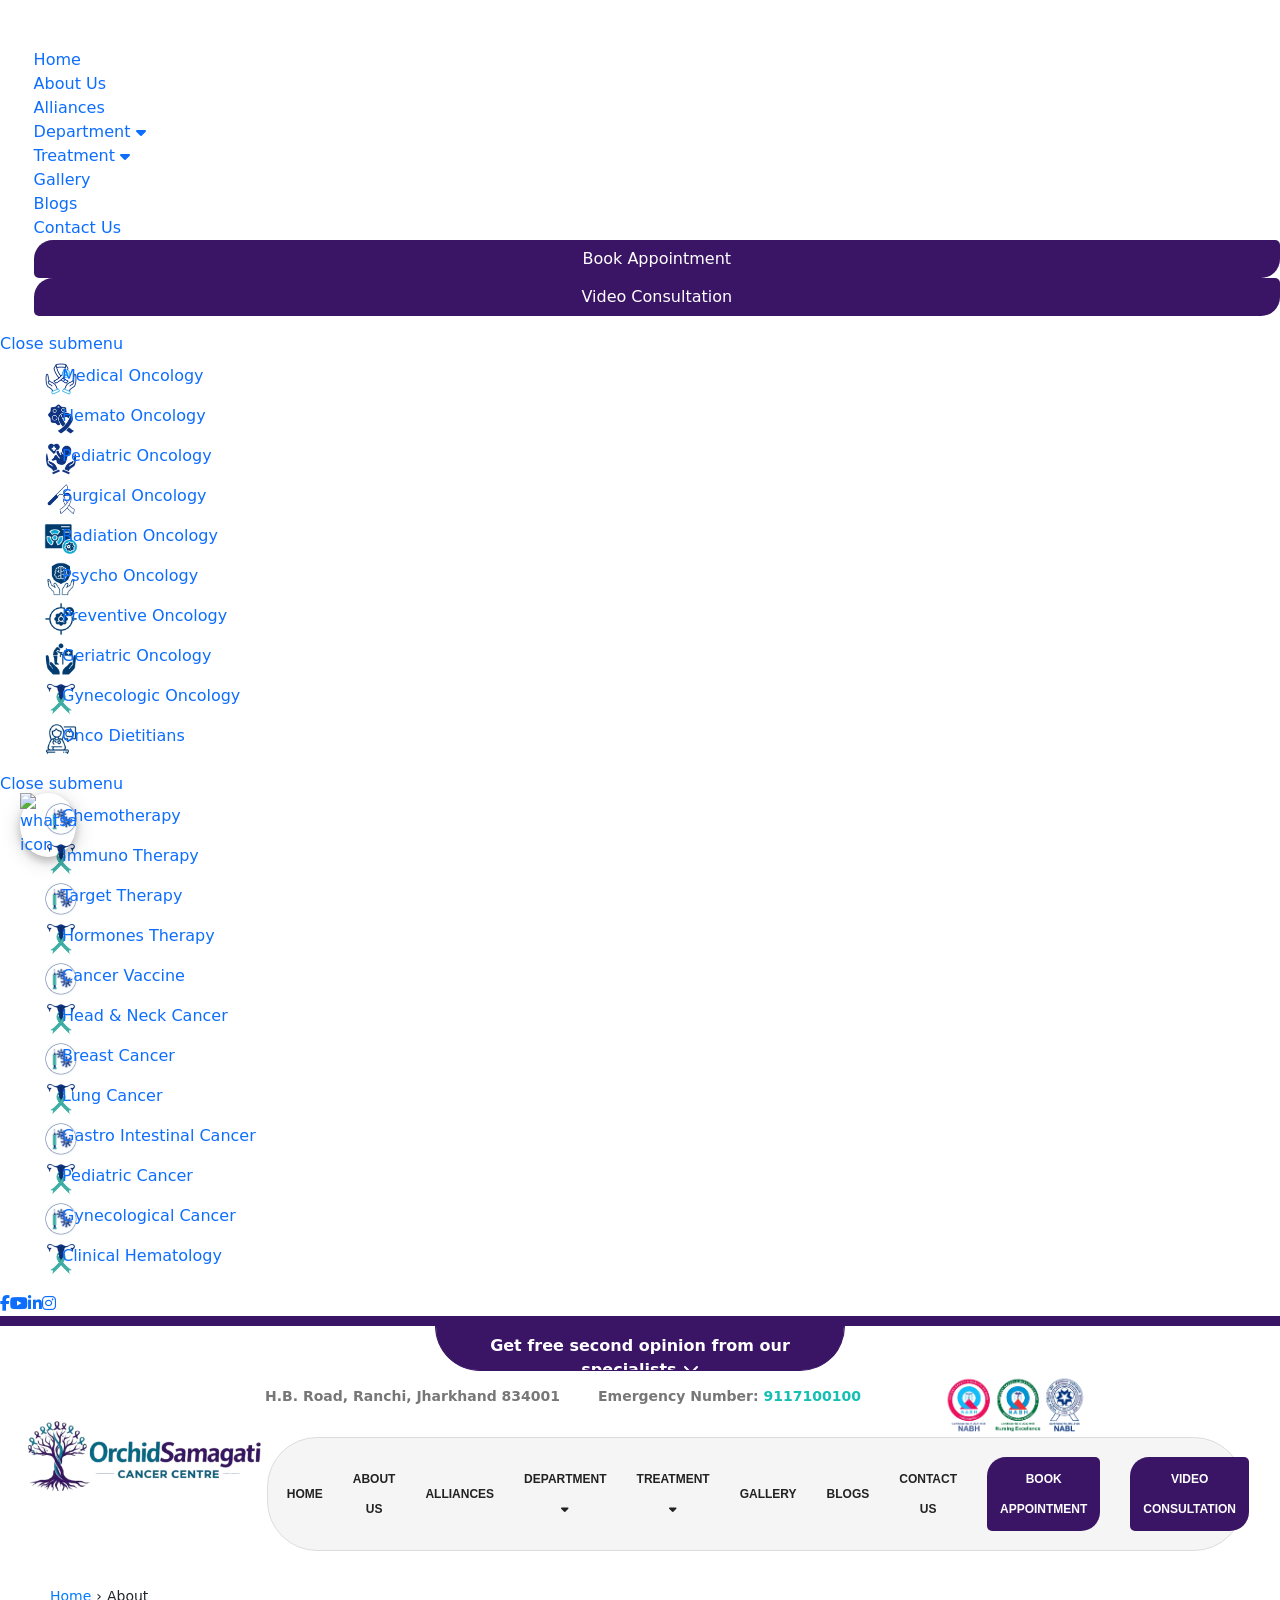
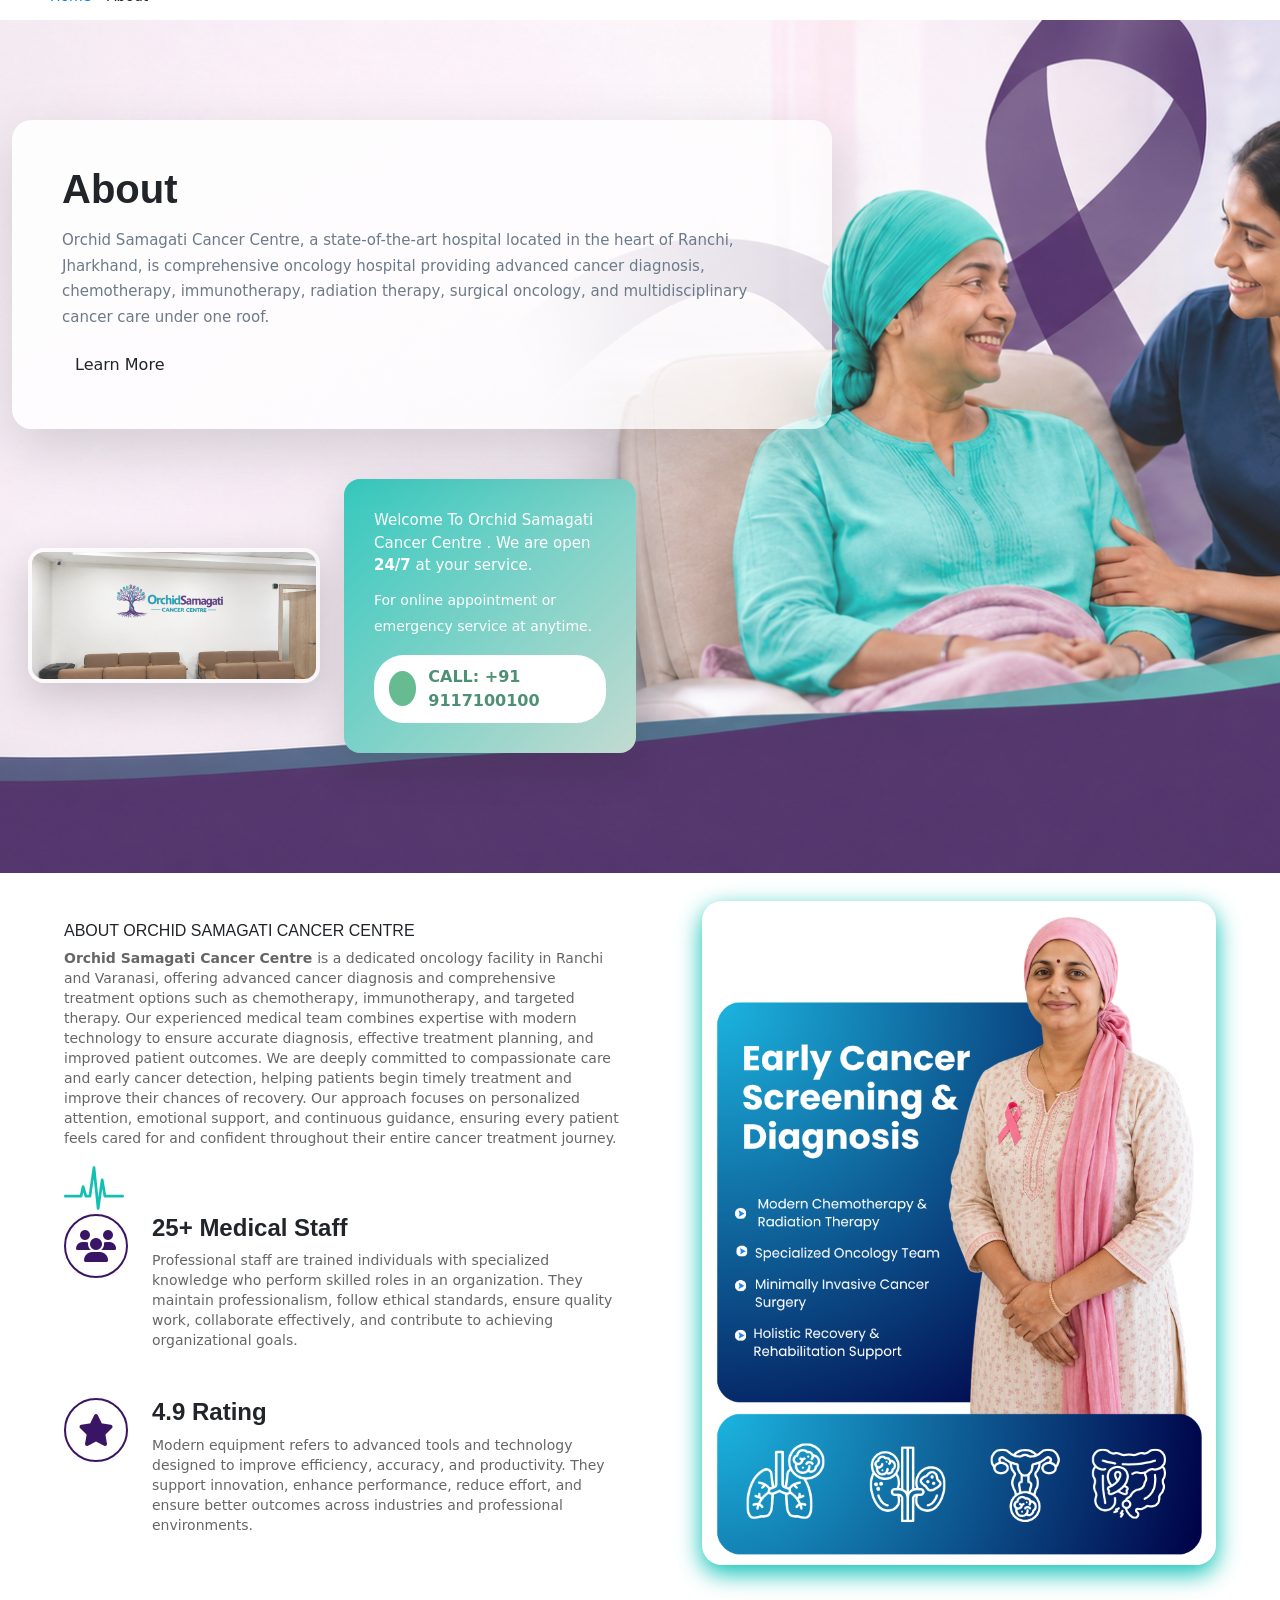
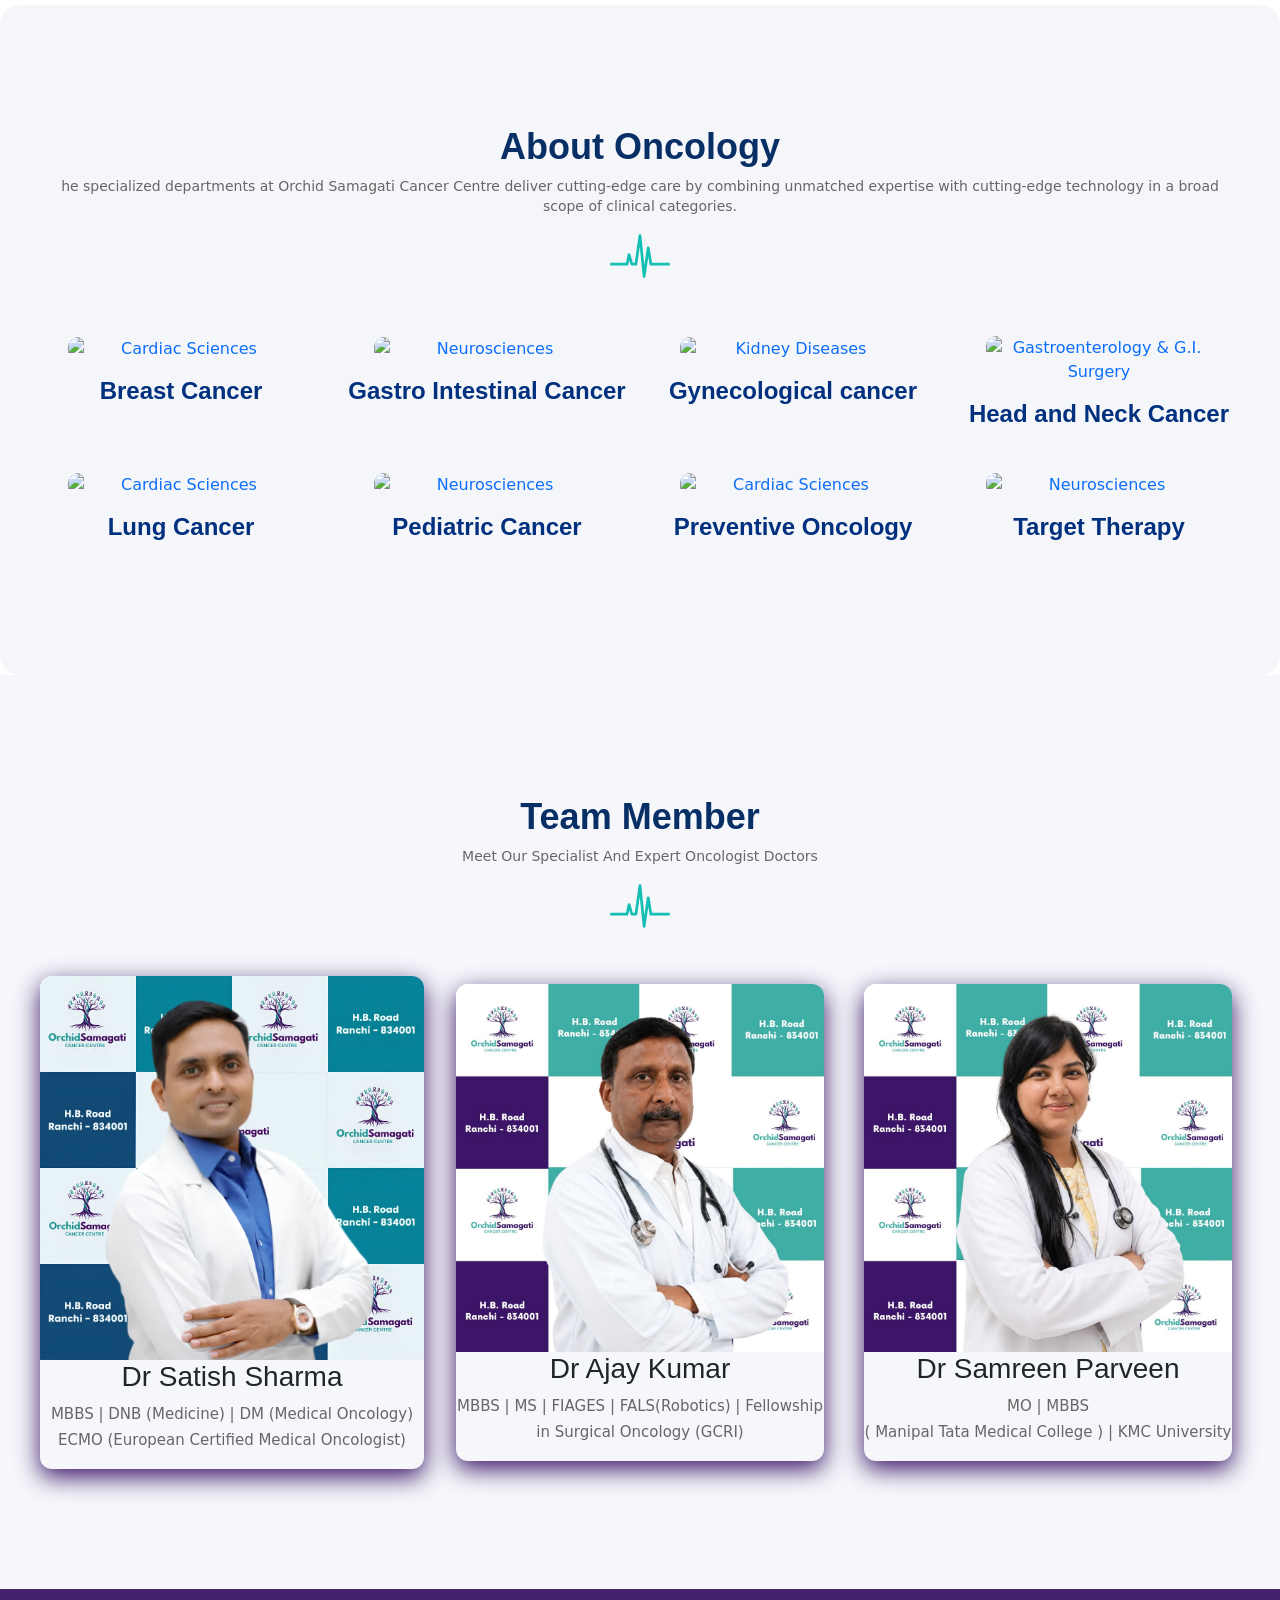
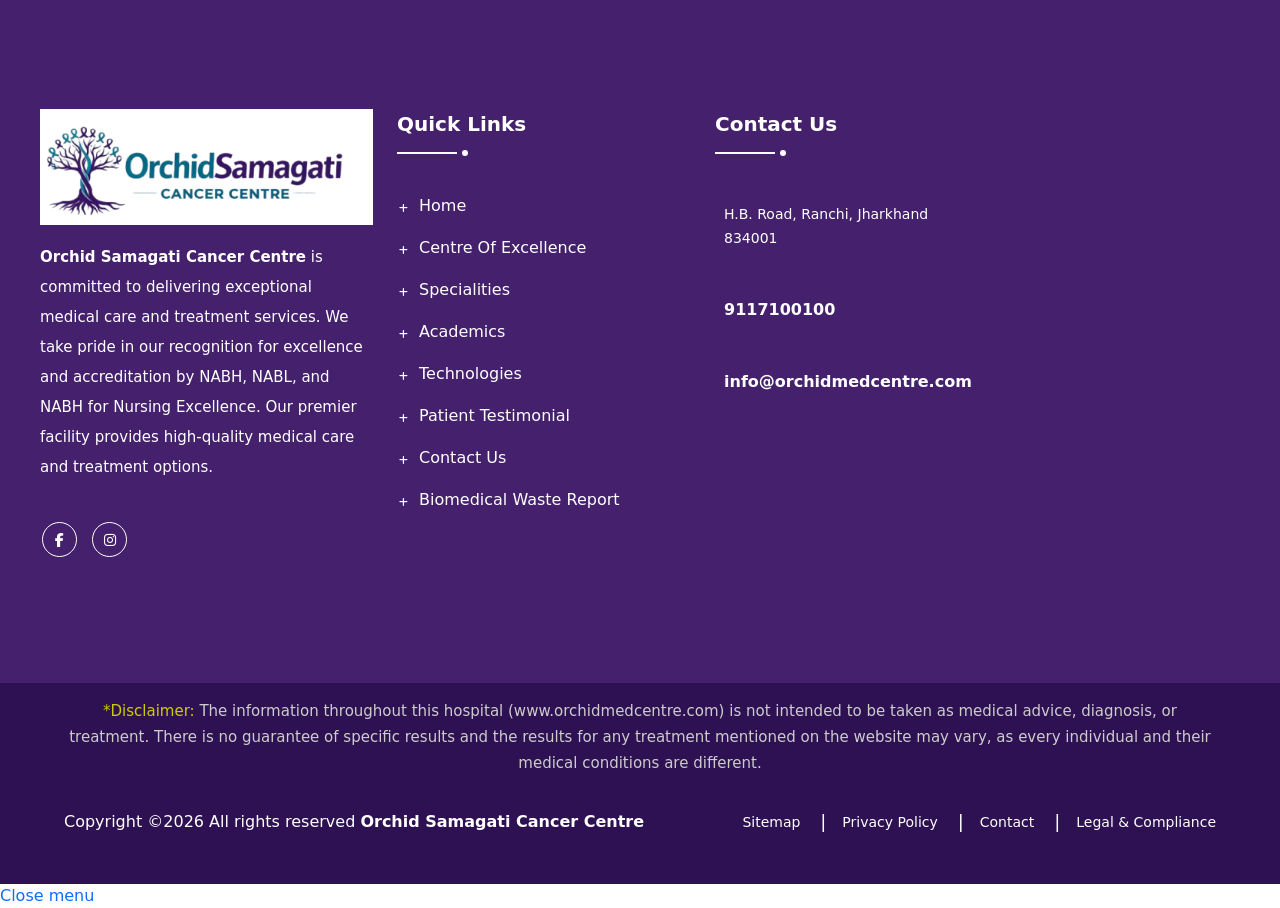
==== about.html @ a3a9ed85 "update doctors" ====
<!DOCTYPE html>
    <html lang="en">
    <meta charset="utf-8">
    <head>
        <meta name="google-site-verification" content="csIcTxrbAxmPuLFTOsJrJKo00Fu_qrYc0h6n7oPhBKo" />
        <!-- =======  SEO  ======= -->
        <title>Best Cancer Hospital in Ranchi | Orchid Samagati Cancer Centre</title>

        <meta name="keywords" content="oncology hospital in ranchi, best oncology hospital in ranchi, Super speciality hospital in ranchi, hospital in ranchi, top hospital in ranchi, Orchid Samagati Cancer Centre, Heart hospital in ranchi, Neuro surgeon in ranchi, Pulmonologist in ranchi, Best orthopedic doctor in ranchi, Top gastroenterologist in ranchi, urologist specialist in ranchi, Kidney specialist in ranchi, Best Oncologist in Ranchi, Best maternity Hospital in Ranchi, Best Hospital in Ranchi, Best Multispecialty Hospital in Ranchi.">
        <meta name="description" content="Orchid Samagati Cancer Centre is a leading super speciality hospital in Ranchi, providing advanced medical care with expert doctors, and state-of-the-art facilities.">
        
        <meta property="og:title" content="Best Hospital in Ranchi - Super Speciality Hospital">
        <meta property="og:description" content="Orchid Samagati Cancer Centre is a leading super speciality hospital in Ranchi, providing advanced medical care with expert doctors, and state-of-the-art facilities.">
        
        <meta property="og:image" content="image_website/main_header.webp">
        <meta property="og:url" content="https://www.orchidmedcentre.com">
        <meta property="og:type" content="website">
        
        <link rel="canonical" href="https://www.orchidmedcentre.com/" />

        <!-- Stylesheets -->
        <link href="css/bootstrap.css" rel="stylesheet">
        <link href="css/style.css" rel="stylesheet">
        <link href="css/responsive.css" rel="stylesheet">


        <link rel="shortcut icon" href="image_website/favicon1.png" type="image/x-icon">
        <link rel="icon" href="image_website/favicon1.png" type="image/x-icon">
        <link rel="stylesheet" href="https://fonts.googleapis.com/css2?family=Material+Symbols+Outlined:opsz,wght,FILL,GRAD@20..48,100..700,0..1,-50..200" />
        <!-- Responsive -->
        <meta http-equiv="X-UA-Compatible" content="IE=edge">
        <meta name="viewport" content="width=device-width, initial-scale=1.0, maximum-scale=1.0, user-scalable=0">
        <link href="https://cdn.jsdelivr.net/npm/bootstrap@5.0.2/dist/css/bootstrap.min.css" rel="stylesheet" integrity="sha384-EVSTQN3/azprG1Anm3QDgpJLIm9Nao0Yz1ztcQTwFspd3yD65VohhpuuCOmLASjC" crossorigin="anonymous">
        <!-- <link rel="stylesheet" href="https://maxcdn.bootstrapcdn.com/font-awesome/4.4.0/css/font-awesome.min.css">  -->
        <link rel="stylesheet" href="https://use.fontawesome.com/releases/v5.8.1/css/all.css" integrity="sha384-50oBUHEmvpQ+1lW4y57PTFmhCaXp0ML5d60M1M7uH2+nqUivzIebhndOJK28anvf" crossorigin="anonymous">
        <link rel="stylesheet" href="https://cdnjs.cloudflare.com/ajax/libs/font-awesome/6.4.2/css/all.min.css" integrity="sha512-z3gLpd7yknf1YoNbCzqRKc4qyor8gaKU1qmn+CShxbuBusANI9QpRohGBreCFkKxLhei6S9CQXFEbbKuqLg0DA==" crossorigin="anonymous" referrerpolicy="no-referrer" />
        <link rel="stylesheet" href="https://fonts.googleapis.com/css2?family=Material+Symbols+Outlined:opsz,wght,FILL,GRAD@20..48,100..700,0..1,-50..200" />
        <link rel="stylesheet" href="https://cdnjs.cloudflare.com/ajax/libs/jQuery.mmenu/8.5.24/mmenu.css">
        <!-- <link rel="stylesheet" href="https://fonts.googleapis.com/css2?family=Material+Symbols+Outlined:opsz,wght,FILL,GRAD@48,400,0,0" /> -->
        <script src="https://ajax.googleapis.com/ajax/libs/jquery/3.5.1/jquery.min.js"></script>

        
        <!-- Structrue Data Schema Starts -->
        
        <script type="application/ld+json">
            {
            "@context": "https://schema.org",
            "@type": "Hospital",
            "name": "Orchid Samagati Cancer Centre",
            "url": "https://www.orchidmedcentre.com/",
            "image": "https://www.orchidmedcentre.com/admin/patient_testimonial/testimonial/image/65f29a8352d54_orchid%20building.webp",
            "telephone": "+91-9117100100",
            "email": "info@orchidmedcentre.com",
            "description": "Orchid Samagati Cancer Centre is committed to delivering exceptional medical care and treatment services. We take pride in our recognition for excellence and accreditation by NABH, NABL, and NABH for Nursing Excellence.",
            "priceRange": "₹₹",
            "address": {
                "@type": "PostalAddress",
                "streetAddress": "H.B. Road",
                "addressLocality": "Ranchi",
                "addressRegion": "Jharkhand",
                "postalCode": "834001",
                "addressCountry": "IN"
            },
            "geo": {
                "@type": "GeoCoordinates",
                "latitude": 23.37159,
                "longitude": 85.33338
            },
            "openingHoursSpecification": {
                "@type": "OpeningHoursSpecification",
                "dayOfWeek": [
                "Monday","Tuesday","Wednesday",
                "Thursday","Friday","Saturday","Sunday"
                ],
                "opens": "00:00",
                "closes": "23:59"
            },
            "sameAs": [
                "https://www.facebook.com/orchidmedcentre",
                "https://www.instagram.com/orchidmedcentre",
                "https://www.youtube.com/@orchidmedcentre"
            ]
            }
        </script>
	
        <!-- Structrue Data Schema Ends -->
        
        <script>
            window.dataLayer = window.dataLayer || [];
        </script>

        <script>(function(w,d,s,l,i){w[l]=w[l]||[];w[l].push({'gtm.start':
        new Date().getTime(),event:'gtm.js'});var f=d.getElementsByTagName(s)[0],
        j=d.createElement(s),dl=l!='dataLayer'?'&l='+l:'';j.async=true;j.src=
        'https://www.googletagmanager.com/gtm.js?id='+i+dl;f.parentNode.insertBefore(j,f);
        })(window,document,'script','dataLayer','GTM-PV78DND9');</script>


    </head>
    <body>
        <style>
            :root {
                --white-100: #fff;
                --white-200: #e4e6e7;
                --white-300: #c9cccf;
                --white-400: #a1a6aa;
                --white-500: #6d7478;
                --black-100: #181f25;
                --black-200: #12171c;
                --black-300: #0c0f13;
                --black-400: #060809;
                --black-500: #020303;
                --night-100: #253041;
                --night-200: #1e2634;
                --night-300: #161d27;
                --night-400: #0f131a;
                --night-500: #070a0d;
                --pink-100: #fbd0e8;
                --pink-200: #f8a0d0;
                --pink-300: #f471b5;
                --blue-400: #13bfb3;
                --pink-500: #da2576;
                --purple-100: #3a1566;
                --shadow-small: 0 1px 3px 0 rgba(0, 0, 0, 0.1), 0 1px 2px 0 rgba(0, 0, 0, 0.06);
                --shadow-medium: 0 4px 6px -1px rgba(0, 0, 0, 0.1), 0 2px 4px -1px rgba(0, 0, 0, 0.06);
                --shadow-large: 0 10px 15px -3px rgba(0, 0, 0, 0.1), 0 4px 6px -2px rgba(0, 0, 0, 0.05);
            }

            *,
            *::before,
            *::after {
                padding: 0;
                margin: 0;
                box-sizing: border-box;
                list-style: none;
                list-style-type: none;
                text-decoration: none;
                -webkit-font-smoothing: antialiased;
                -moz-osx-font-smoothing: grayscale;
                text-rendering: optimizeLegibility;
            }

            html {
                font-size: 100%;
                box-sizing: inherit;
                scroll-behavior: smooth;
                height: -webkit-fill-available;
            }

            main {
                overflow: hidden;
            }

            a,
            button {
                cursor: pointer;
                user-select: none;
                border: none;
                outline: none;
                background: none;
            }

            .container {
                max-width: 75rem;
                height: auto;
                margin-inline: auto;
                padding-inline: 1.5rem;
            }

            .centered {
                text-align: center;
                vertical-align: middle;
                margin-bottom: 1rem;
            }

            @media only screen and (min-width: 993px) {
                .menu-dropdown:hover>.submenu {
                    opacity: 1;
                    visibility: visible;
                    margin-top: 1rem;
                }
            }

            .submenu {
                position: absolute;
                width: 100%;
                height: auto;
                margin-top: 2rem;
                padding: 1rem 2rem;
                z-index: 100;
                opacity: 0;
                visibility: hidden;
                border-radius: 0.25rem;
                border-top: 2px solid var(--purple-100);
                background-color: var(--white-100);
                box-shadow: var(--shadow-medium);
                transition: all 0.25s ease-in-out;
            }

            .darkmode .submenu {
                border-top: 2px solid var(--pink-300);
                background-color: var(--night-300);
            }

            .submenu-inner {
                /* flex: 0 0 25%;
                padding: 0 1rem; */
                flex: 0 0 20.5%;
                padding: 0 0rem;
            }

            .submenu-title {
                font-family: inherit;
                font-size: inherit;
                font-weight: 500;
                line-height: 1;
                padding: 0.75rem 0;
                color: var(--pink-500);
                text-transform: uppercase;
                transition: all 0.3s ease;
            }

            .darkmode .submenu-title {
                color: var(--pink-300);
            }

            .submenu-item {
                display: block;
                line-height: 30px;
                margin: 0 auto;
                font-size: 15px;
                color: black !important;

            }

            .submenu-link {
                display: inline-block;
                font-family: inherit;
                font-size: inherit;
                font-weight: 500;
                line-height: inherit;
                padding: 0.75rem 0;
                white-space: nowrap;
                text-transform: capitalize;
                color: var(--black-300);
                transition: all 0.25s ease-in-out;
                width: 35ch;
            }

            .darkmode .submenu-link {
                color: var(--white-100);
            }

            .submenu-image {
                display: block;
                width: 100%;
                height: auto;
                margin-block: 0.5rem;
                object-fit: cover;
            }

            @media only screen and (max-width: 992px) {
                .submenu {
                    position: absolute;
                    display: none;
                    top: 0;
                    left: 0;
                    width: 100%;
                    height: 100%;
                    max-width: none;
                    min-width: auto;
                    margin: 0;
                    padding: 1rem;
                    padding-top: 4rem;
                    opacity: 1;
                    overflow-y: auto;
                    visibility: visible;
                    box-shadow: none;
                    transform: translateX(0%);
                }

                .submenu.is-active {
                    display: block;
                }

                .submenu-inner {
                    flex: 0 0 100%;
                    padding: 0rem;
                }

                .submenu-list {
                    margin-bottom: 1rem;
                }

                .submenu-link {
                    display: block;
                }

                .submenu-image {
                    margin-top: 0;
                }
            }

            .megamenu {
                left: 46%;
                width: 100% !important;
                height: auto;
                margin: 0 auto;
                transform: translateX(-47%);
            }

            .megamenu-column-1 {
                left: 65%;
                max-width: 15rem;
                width: 100%;
                height: auto;
            }

            .megamenu-column-4 {
                display: flex;
                flex-wrap: wrap;
                /* max-width: 58rem; */
                height: auto;
                margin: 0 auto;
            }

            @media only screen and (max-width: 992px) {
                .megamenu {
                    position: absolute;
                    display: none;
                    top: 0;
                    left: 0;
                    width: 100%;
                    height: 100%;
                    max-width: none;
                    min-width: auto;
                    margin: 0;
                    padding: 1rem;
                    padding-top: 4rem;
                    opacity: 1;
                    overflow-y: auto;
                    visibility: visible;
                    transform: translateX(0%);
                    box-shadow: none;
                }
            }

            /* Styles for desktop view (default) */
            .desktop-content {
                display: block;
                /* Show on desktop */
            }

            .mobile-content {
                display: none;
                /* Hide on desktop */
            }

            /* Media query for screens with a maximum width of 768px (typical for mobile devices) */
            @media (max-width: 768px) {
                .desktop-content {
                    display: none;
                    /* Hide on mobile */
                }

                .whatsapp-float-icon {
                    display: none;
                    /* Hide on mobile */
                }

                .mobile-content {
                    display: block;
                    /* Show on mobile */
                }

                .hide-on-scroll {
                    display: none;
                    /* Hide on mobile */
                }
            }

            #report-btn {
                background-color: #3a1566;
                border-radius: 19px 5px 19px 5px;
                color:white;
            }
            #report-btn:hover {
                background-color: #006881;
                color: white;
                border-radius: 19px 5px 19px 5px;
            }
            .doctors-card {
            position: relative !important;
            overflow: hidden !important;
            border-radius: 12px !important;
            box-shadow: 0 0.5rem 1.5rem #3a1566 !important;
            }

            /* .doctors-card:hover {
            box-shadow: 0 0.5rem 1.5rem #3a1566 !important;
            } */


            .doctors-card img {
            width: 100% !important;
            height: 100% !important;
            object-fit: cover !important;
            display: block !important;
            }

        </style>
        <!-- Google Tag Manager (noscript) -->
        <noscript><iframe src="https://www.googletagmanager.com/ns.html?id=GTM-PV78DND9"
        height="0" width="0" style="display:none;visibility:hidden"></iframe></noscript>
        <!-- End Google Tag Manager (noscript) -->

        <div class="page-wrapper">

            <!-- Preloader -->
            <!-- <div class="preloader" loading="lazy"></div> -->

            <!-- floating whatsapp icon -->
            <a class="whatsapp-float-icon" href="https://wa.me/9117100100 " target='_blank' style="border:none;border-radius:50%;position:fixed;bottom:43px;left:20px;z-index:1000;box-shadow: 0 4px 8px 0 rgba(0, 0, 0, 0.2), 0 4px 20px 0 rgba(0, 0, 0, 0.19);">
                <img src="https://o2osell.com/nutantv/wp-group.webp" style="width:3.5rem;float:right;" alt="whatsapp-icon" loading="lazy">
            </a>
            <!-- floating whatsapp icon end -->

            <!-- Main Header-->
            <header class="main-header header-style-one">
                <style>
                    .second {
                        font-weight: 600;
                        background-color: #3a1566;
                        border-color: #3a1566;
                        color:#fff !important;

                    }

                    .second:hover {
                        background-color: #3a1566;

                    }

                    .custom_card_header {
                        padding: 0;
                        height: 44px;
                    }

                    .btn-check:focus+.btn,
                    .btn:focus {
                        box-shadow: 0 0 0 0.25rem rgb(255 255 255 / 0%) !important;
                    }

                    .btn {
                        display: block !important;
                    }

                    /* Media query for screens with a maximum width of 768px (typical for mobile devices) */
                    @media (max-width: 768px) {
                        .custom_card_header {
                            height: 0%;
                            padding: 0;
                        }

                        #sec_opinion {
                            display: none;
                        }
                    }

                    #sec_opinion {
                        border: 1px solid #3a1566 !important;
                        border-radius: 0px 0px 75px 75px;
                    }

                    .li-name a {
                        color: black !important;
                    }

                    .li-name a:hover {
                        color: #13bfb3 !important;
                    }

                    .active-row {
                        background-color: #3a1566;
                        /* Change this to the desired active color */
                    }
                </style>

                <!-- ======Top Header====== -->
                <div class="row" id="accordionRow">
                    <div class="col-sm-4"></div>
                    <div class="col-sm-4">
                        <div class="accordion " id="accordionExample">
                            <div class="card" id="sec_opinion">
                                <div class="card-header custom_card_header" id="heading" style="background-color:#3a1566;">
                                    <div class="mb-0">
                                        <button class="btn  btn-block text-center second" type="button" data-bs-toggle="collapse" data-bs-target="#collapseExample" aria-expanded="false" aria-controls="collapseExample" style="color:#072F66;">
                                            Get free second opinion from our specialists.<i class="fas fa-chevron-down"></i>
                                        </button>
                                    </div>
                                </div>
                            </div>
                        </div>
                    </div>

                    <div class="col-sm-4 text-center"></div>
                </div>
                <script>
                    document.addEventListener('DOMContentLoaded', function() {
                        var accordionRow = document.getElementById('accordionRow');

                        accordionRow.addEventListener('click', function() {
                            // Toggle the 'active-row' class when the row is clicked
                            this.classList.toggle('active-row');
                        });
                    });


                    document.addEventListener('DOMContentLoaded', function() {
                        var accordionButtons = document.querySelectorAll('.second');
                        accordionButtons.forEach(function(button) {
                            button.addEventListener('click', function() {
                                var icon = this.querySelector('i');

                                // Toggle the icon class based on the accordion state
                                if (this.getAttribute('aria-expanded') === 'true') {
                                    icon.classList.remove('fa-circle-chevron-down');
                                    icon.classList.add('fa-circle-chevron-up');
                                } else {
                                    icon.classList.remove('fa-circle-chevron-up');
                                    icon.classList.add('fa-circle-chevron-down');
                                }
                            });
                        });
                    });
                </script>

                <!-- <div class="row mt-3"> -->
                <div class="row ">
                    <div class="">
                        <div class="col-sm-12">
                            <div class="collapse" id="collapseExample">
                                <div class="card card-body" style="background-color: #3a1566;width: 103%;left:-15px; border-top: #3a1566;">
                                    <form action="" class="secondOpinionForm py-lg-4 py-3 col-lg-11 mx-auto px-10 px-lg-20 mb-0 row g-3" method="post" enctype="multipart/form-data" id="opinionform">

                                        <div class="col-sm-4">
                                            <input type="text" name="name" class="form-control" placeholder="Enter Name" />
                                        </div>
                                        <div class="col-sm-4">
                                            <input type="text" name="number" class=" form-control  " placeholder="Enter mobile number" />
                                        </div>

                                        <div class="col-sm-4">
                                            <select name="preffered_time" class=" form-control">
                                                <option value="" disabled selected>Preferred Time To Call</option>
                                                <option value="Morning">Morning</option>
                                                <option value="Afternoon"> After Noon</option>
                                                <option value="Evening">Evening</option>
                                            </select>
                                        </div>

                                        <div class="col-sm-1">
                                        </div>

                                        <div class="col-sm-7">
                                            <input type="file" name="file" class=" form-control  " placeholder="Upload Document" />
                                        </div>

                                        <div class="col-sm-4">
                                            <button type="button" class="btn" onclick="submitOpinionForm()" id="submit" name="header_submit" style="background-color:#072F66; color:white;">Submit</button>
                                        </div>

                                    </form>
                                </div>
                            </div>
                        </div>
                    </div>
                </div>

                <script>
                    function submitOpinionForm() {
                        // Prevent form submission
                        event.preventDefault();

                        // Get form input values
                        const name = document.getElementsByName('name')[0].value;
                        const number = document.getElementsByName('number')[0].value;
                        const file = document.getElementsByName('file')[0].files[0];
                        const preferredTime = document.getElementsByName('preffered_time')[0].value;

                        // Check if any field is blank
                        if (name.trim() === '') {
                            alert("Please enter your name");
                            return;
                        } else if (number.trim() === '') {
                            alert("Please enter your mobile number");
                            return;
                        } else if (preferredTime === '') {
                            alert("Please select a preferred time to call");
                            return;
                        } else if (file === undefined) {
                            alert("Please upload a file");
                            return;
                        }

                        // Check if the number is valid
                        const phonePattern = /^\d+$/; // Regular expression for numbers only
                        if (!phonePattern.test(number)) {
                            alert("Please enter a valid phone number");
                            return;
                        }

                        // If all validations pass, proceed with form submission
                        const formData = new FormData(document.getElementById('opinionform'));

                        // Make an AJAX request to submit the form data
                        jQuery.ajax({
                            url: "/opinion_ajax.php",
                            data: formData,
                            type: "POST",
                            contentType: false,
                            processData: false,
                            success: function(data) {
                                alert("Submitted successfully !");
                                location.reload();
                            },
                            error: function(xhr, status, error) {
                                alert('Error');
                            }
                        });
                    }
                </script>

                <!-- Header top -->
                <div class="header-top">
                    <div class="auto-container">
                        <div class="inner-container">
                        
                            <div class="top-left" style="margin-left: 215px;">
                                <ul class="contact-list clearfix">
                                    <li><i class="flaticon-hospital-1"></i>H.B. Road, Ranchi, Jharkhand 834001 </li>
                                    <li><i class="flaticon-back-in-time"></i>Emergency Number: <a href="tel:9117100100"> 9117100100</a></li>
                                </ul>
                            </div>


                            <div class="top-right">
                                <div class="social-icon-one">
                                    <div><img src="image_website/accreditation_new.webp" alt="Aaccreditation" width="147" height="54" style="max-width: 100%; height: auto;" srcset="" loading="lazy"></div>


                                </div>
                            </div>

                            <div class="star_rating" style="margin-left: 70px;">

                                <div class="elfsight-app-f69ce0e3-9083-484d-b9c2-3646df7047b6" data-elfsight-app-lazy></div>
                            </div>

                        </div>
                    </div>
                </div>
                <!-- End Header Top -->

                <!-- Header Lower -->

                <style>
                    .img_dimen {
                        width: 395px;
                        height: 29px;
                    }

                    @media only screen and (max-width: 1536px) {
                        .img_dimen {
                            width: 320px;
                            height: 34px;
                        }
                    }



                    @media screen and (max-width: 600px) {
                        #hide_header {
                            visibility: hidden;
                            display: none;
                        }

                        #navbar {
                            padding-left: 0rem !important;
                        }
                    }

                    /* .submenu-item ul {
                        display: none;
                    } */
                    @media screen and (min-width: 601px) {
                        #navbar {
                            padding-left: 0.1rem !important;
                        }
                    }

                    .li-name {
                        display: flex;
                        align-items: center;
                    }

                    .li-name img {
                        height: 25px;
                        /* Adjust the height as needed */
                        padding-right: 5px;
                    }

                    .li-name a {
                        text-decoration: none;
                        color: #000;
                        /* Set the desired text color */
                        font-weight: 400;
                        text-wrap: nowrap;
                    }
                </style>

                <div class="header-lower d-flex flex-row">
                    <div class="logo-box" id="hide_header">

                        <!-- <div class="logo" style="padding-left: 20px;">
                            <a href="/">
                            <img src="image_website/main_header.webp" class="img_dimen" alt="Orchid Samagati Cancer Centre" title="" style=" margin-top: -88px;width:340px;height:auto;margin-bottom:-65px; max-height:150px;"></a>
                        </div> -->


                        <div class="logo" style="padding-left: 20px;">
                            <a href="index.html">
                                <img src="image_website/onco_logo.png" class="img_dimen" alt="Orchid Samagati" style="margin-top: -88px; width: 340px; height: auto; margin-bottom: -65px; max-width: 100%;" loading="lazy">
                            </a>
                        </div>


                    </div>
                    <!-- <div class="auto-container " style=" max-width: 1200px;"> -->
                    <div class="auto-container">
                        <!-- Main box -->
                        <div class="main-box" style="right:1px;">
                            <!--Nav Box-->
                            <div class="nav-outer">
                                <nav class="nav main-menu">
                                    <ul class="navigation" id="navbar">
                                        <li><a href="home.html">Home</a></li>

                                        <li><a href="about.html">About Us</a></li>

                                        <li><a href="alliances.html">Alliances</a></li>

                                        <!-- cnter of excellence desktop -->


                                    <!-- center of excellence desktop -->

                                        <li class="menu-item menu-dropdown desktop-content " id="desktop mega-menu-parent">
                                            <span class="menu-link">Department <i class="fa fa-sort-desc" aria-hidden="true" style="vertical-align: 2px;"></i></span>
                                            <div class="submenu megamenu megamenu-column-4">
                                                <div class="submenu-inner">
                                                    <!-- <h4 class="submenu-title">Men</h4> -->
                                                    <ul class="submenu-list ">
                                                        <li class="submenu-item " id="7"><a class="submenu-link" href="#"><img src="image_website/medical_oncology.png" style="height: 50px;padding-right: 8px;" alt="Medical Oncology" loading="lazy">Medical Oncology</a>
                                                        </li>
                                                    </ul>
                                                </div>
                                                <div class="submenu-inner">
                                                    <!-- <h4 class="submenu-title">Men</h4> -->
                                                    <ul class="submenu-list ">
                                                        <li class="submenu-item " id="5"><a class="submenu-link" href="#"><img src="image_website/hemato_oncology.png" style="height: 50px;padding-right: 8px;" alt="Hemato Oncology" loading="lazy">Hemato Oncology</a>
                                                        </li>
                                                    </ul>
                                                </div>
                                                <div class="submenu-inner">
                                                    <!-- <h4 class="submenu-title">Men</h4> -->
                                                    <ul class="submenu-list ">
                                                        <li class="submenu-item " id="6"><a class="submenu-link" href="#"><img src="image_website/pediatric_oncology.png" style="height: 50px;padding-right: 8px;" alt="Pediatric Oncology" loading="lazy">Pediatric Oncology</a>
                                                        </li>
                                                    </ul>
                                                </div>
                                                <div class="submenu-inner">
                                                    <!-- <h4 class="submenu-title">Men</h4> -->
                                                    <ul class="submenu-list ">
                                                        <li class="submenu-item " id="7"><a class="submenu-link" href="#"><img src="image_website/surgical_oncology.png" style="height: 50px;padding-right: 8px;" alt="Surgical Oncology" loading="lazy">Surgical Oncology</a>
                                                        </li>
                                                    </ul>
                                                </div>
                                                <div class="submenu-inner">
                                                    <!-- <h4 class="submenu-title">Men</h4> -->
                                                    <ul class="submenu-list ">
                                                        <li class="submenu-item " id="7"><a class="submenu-link" href="#"><img src="image_website/Radiation.png" style="height: 50px;padding-right: 8px;" alt="Radiation Oncology" loading="lazy">Radiation Oncology</a>
                                                        </li>
                                                    </ul>
                                                </div>
                                                <div class="submenu-inner">
                                                    <!-- <h4 class="submenu-title">Men</h4> -->
                                                    <ul class="submenu-list ">
                                                        <li class="submenu-item " id="7"><a class="submenu-link" href="#"><img src="image_website/Psycho.png" style="height: 50px;padding-right: 8px;" alt="Psycho Oncology" loading="lazy">Psycho Oncology</a>
                                                        </li>
                                                    </ul>
                                                </div>
                                                <div class="submenu-inner">
                                                    <!-- <h4 class="submenu-title">Men</h4> -->
                                                    <ul class="submenu-list ">
                                                        <li class="submenu-item " id="7"><a class="submenu-link" href="#"><img src="image_website/Preventive.png" style="height: 50px;padding-right: 8px;" alt="Preventive Oncology" loading="lazy">Preventive Oncology</a>
                                                        </li>
                                                    </ul>
                                                </div>
                                                
                                                <div class="submenu-inner">
                                                    <!-- <h4 class="submenu-title">Men</h4> -->
                                                    <ul class="submenu-list ">
                                                        <li class="submenu-item "><a class="submenu-link" href="#"><img src="image_website/Geriatic.png" style="height: 50px;padding-right: 8px;" alt="Geriatric Oncology" loading="lazy">Geriatric Oncology</a>
                                                        </li>
                                                    </ul>
                                                </div>
                                                
                                                <div class="submenu-inner">
                                                    <!-- <h4 class="submenu-title">Men</h4> -->
                                                    <ul class="submenu-list ">
                                                        <li class="submenu-item " id="2"><a class="submenu-link" href="#"><img src="image_website/gynecology_oncology.png" style="height: 50px;padding-right: 8px;" alt="Gynecology Oncology" loading="lazy">Gynecologic Oncology</a>
                                                        </li>
                                                    </ul>
                                                </div>
                                                <div class="submenu-inner">
                                                    <!-- <h4 class="submenu-title">Men</h4> -->
                                                    <ul class="submenu-list ">
                                                        <li class="submenu-item " id="4"><a class="submenu-link" href="#"><img src="image_website/Dieties.png" style="height: 50px;padding-right: 8px;" alt="Onco Dietitians" loading="lazy">Onco Dietitians</a>
                                                        </li>
                                                    </ul>
                                                </div>
                                            </div>
                                        </li>

                                        <li class="dropdown mobile-content">
                                            <span>Department</span>
                                            <ul>
                                                <li><img src="image_website/medical_oncology.png" style="height: 34px;padding-left: 12px;margin-top: 6px;margin-right: -16px;" alt="Medical Oncology" loading="lazy"><a href="#">Medical Oncology</a></li>
                                                <li><img src="image_website/hemato_oncology.png" style="height: 34px;padding-left: 12px;margin-top: 6px;margin-right: -16px;" alt="Hemato Oncology" loading="lazy"><a href="#">Hemato Oncology</a></li>
                                                <li><img src="image_website/pediatric_oncology.png" style="height: 34px;padding-left: 12px;margin-top: 6px;margin-right: -16px;" alt="Pediatric Oncology" loading="lazy"><a href="#">Pediatric Oncology</a></li>
                                                <li><img src="image_website/surgical_oncology.png" style="height: 34px;padding-left: 12px;margin-top: 6px;margin-right: -16px;" alt="Surgical Oncology" loading="lazy"><a href="#">Surgical Oncology</a></li>
                                                <li><img src="image_website/Radiation.png" style="height: 34px;padding-left: 12px;margin-top: 6px;margin-right: -16px;" alt="Radiation Oncology" loading="lazy"><a href="#">Radiation Oncology</a></li>
                                                <li><img src="image_website/Psycho.png" style="height: 34px;padding-left: 12px;margin-top: 6px;margin-right: -16px;" alt="Psycho Oncology" loading="lazy"><a href="#">Psycho Oncology</a></li>
                                                <li><img src="image_website/Preventive.png" style="height: 34px;padding-left: 12px;margin-top: 6px;margin-right: -16px;" alt="Preventive Oncology" loading="lazy"><a href="#">Preventive Oncology</a></li>
                                                <li><img src="image_website/Geriatic.png" style="height: 34px;padding-left: 12px;margin-top: 6px;margin-right: -16px;" alt="Geriatric Oncology" loading="lazy"><a href="#">Geriatric Oncology</a></li>
                                                <li><img src="image_website/gynecology_oncology.png" style="height: 34px;padding-left: 12px;margin-top: 6px;margin-right: -16px;" alt="Gynecologic Oncology" loading="lazy"><a href="#">Gynecologic Oncology</a></li>
                                                <li><img src="image_website/Dieties.png" style="height: 34px;padding-left: 12px;margin-top: 6px;margin-right: -16px;" alt="Onco Dietitians" loading="lazy"><a href="#">Onco Dietitians</a></li>
                                            
                                            </ul>
                                            <script>
                                                $(document).ready(function() {
                                                    // Show submenu on hover
                                                    $(".submenu-item").hover(
                                                        function() {
                                                            $(this).find("ul").show();
                                                        },
                                                        function() {
                                                            $(this).find("ul").hide();
                                                        }
                                                    );
                                                    // Handle click event on submenu-link
                                                    $(".submenu-link").click(function(event) {
                                                        event.stopPropagation(); // Prevent event bubbling
                                                        window.location.href = $(this).attr("href"); // Navigate to the link's href
                                                    });
                                                });
                                            </script>
                                        </li>
                                        <!--Treatment desktop collection -->
                                        <li class="menu-item menu-dropdown desktop-content" id="desktop">
                                            <span class="menu-link">Treatment <i class="fa fa-sort-desc" aria-hidden="true" style="vertical-align: 2px;"></i></span>
                                            <div class="submenu megamenu megamenu-column-4">
                                                <div class="submenu-inner">
                                                    <ul class="submenu-list">
                                                        <li class="submenu-item"><a href="#" class="submenu-link"><img src="image_website/target_therapy.png" style="height: 25px;padding-right: 8px;" alt="Chemotherapy" loading="lazy">Chemotherapy</a></li>
                                                    </ul>
                                                </div>
                                                <div class="submenu-inner">
                                                    <ul class="submenu-list">
                                                        <li class="submenu-item"><a href="#" class="submenu-link"><img src="image_website/immuno_therapy.png" style="height: 25px;padding-right: 8px;" alt="Immuno Therapy" loading="lazy">Immuno Therapy</a></li>
                                                    </ul>
                                                </div>
                                                <div class="submenu-inner">
                                                    <ul class="submenu-list">
                                                        <li class="submenu-item"><a href="#" class="submenu-link"><img src="image_website/target_therapy.png" style="height: 25px;padding-right: 8px;" alt="Target Therapy" loading="lazy">Target Therapy</a></li>
                                                    </ul>
                                                </div>
                                                <div class="submenu-inner">
                                                    <ul class="submenu-list">
                                                        <li class="submenu-item"><a href="#" class="submenu-link"><img src="image_website/immuno_therapy.png" style="height: 25px;padding-right: 8px;" alt="Hormones Therapy" loading="lazy">Hormones Therapy</a></li>
                                                    </ul>
                                                </div>
                                                <div class="submenu-inner">
                                                    <ul class="submenu-list">
                                                        <li class="submenu-item"><a href="#" class="submenu-link"><img src="image_website/target_therapy.png" style="height: 25px;padding-right: 8px;" alt="Cancer Vaccine" loading="lazy">Cancer Vaccine</a></li>
                                                    </ul>
                                                </div>
                                                <div class="submenu-inner">
                                                    <ul class="submenu-list">
                                                        <li class="submenu-item"><a href="#" class="submenu-link"><img src="image_website/immuno_therapy.png" style="height: 25px;padding-right: 8px;" alt="Head & Neck Cancer" loading="lazy">Head & Neck Cancer</a></li>
                                                    </ul>
                                                </div>
                                                <div class="submenu-inner">
                                                    <ul class="submenu-list">
                                                        <li class="submenu-item"><a href="#" class="submenu-link"><img src="image_website/target_therapy.png" style="height: 25px;padding-right: 8px;" alt="reast Cancer" loading="lazy">Breast Cancer</a></li>
                                                    </ul>
                                                </div>
                                                <div class="submenu-inner">
                                                    <ul class="submenu-list">
                                                        <li class="submenu-item"><a href="#" class="submenu-link"><img src="image_website/immuno_therapy.png" style="height: 25px;padding-right: 8px;" alt="Lung Cancer" loading="lazy">Lung Cancer</a></li>
                                                    </ul>
                                                </div>
                                                <div class="submenu-inner">
                                                    <ul class="submenu-list">
                                                        <li class="submenu-item"><a href="#" class="submenu-link"><img src="image_website/target_therapy.png" style="height: 25px;padding-right: 8px;" alt="Pediatric Cancer" loading="lazy">Pediatric Cancer</a></li>
                                                    </ul>
                                                </div>
                                                <div class="submenu-inner">
                                                    <ul class="submenu-list">
                                                        <li class="submenu-item"><a href="#" class="submenu-link"><img src="image_website/immuno_therapy.png" style="height: 25px;padding-right: 8px;" alt="Gastro Intestinal Cancer" loading="lazy">Gastro Intestinal Cancer</a></li>
                                                    </ul>
                                                </div>
                                                <div class="submenu-inner">
                                                    <ul class="submenu-list">
                                                        <li class="submenu-item"><a href="#" class="submenu-link"><img src="image_website/target_therapy.png" style="height: 25px;padding-right: 8px;" alt="Gynecological Cancer" loading="lazy">Gynecological Cancer</a></li>
                                                    </ul>
                                                </div>
                                                
                                                <div class="submenu-inner">
                                                    <ul class="submenu-list">
                                                        <li class="submenu-item"><a href="#" class="submenu-link"><img src="image_website/immuno_therapy.png" style="height: 25px;padding-right: 8px;" alt="Clinical Hematology" loading="lazy">Clinical Hematology</a></li>
                                                    </ul>
                                                </div>
                                                
                                                
                                                
                                            </div>
                                        </li>

                                        <!-- Treatment in mobile -->
                                        <li class="dropdown mobile-content" id="mobile">
                                            <span>Treatment</span>
                                            <ul>
                                                <li><img src="image_website/target_therapy.png" style="height: 34px;padding-left: 12px;margin-top: 6px;margin-right: -16px;" alt="Chemotherapy" loading="lazy"><a href="#">Chemotherapy</a></li>

                                                <li><img src="image_website/immuno_therapy.png" style="height: 34px;padding-left: 12px;margin-top: 6px;margin-right: -16px;" alt="Immuno Therapy" loading="lazy"><a href="#">Immuno Therapy</a></li>
                                                
                                                <li><img src="image_website/target_therapy.png" style="height: 34px;padding-left: 12px;margin-top: 6px;margin-right: -16px;" alt="arget Therapy" loading="lazy"><a href="#">Target Therapy</a></li>

                                                <li><img src="image_website/immuno_therapy.png" style="height: 34px;padding-left: 12px;margin-top: 6px;margin-right: -16px;" alt="Hormones Therapy" loading="lazy"><a href="#">Hormones Therapy</a></li>

                                                <li><img src="image_website/target_therapy.png" style="height: 34px;padding-left: 12px;margin-top: 6px;margin-right: -16px;" alt="Cancer Vaccine" loading="lazy"><a href="#">Cancer Vaccine</a></li>

                                                <li><img src="image_website/immuno_therapy.png" style="height: 34px;padding-left: 12px;margin-top: 6px;margin-right: -16px;" alt="Head & Neck Cancer" loading="lazy"><a href="#">Head & Neck Cancer</a></li>

                                                <li><img src="image_website/target_therapy.png" style="height: 34px;padding-left: 12px;margin-top: 6px;margin-right: -16px;" alt="Breast Cancer" loading="lazy"><a href="#">Breast Cancer</a></li>

                                                <li><img src="image_website/immuno_therapy.png" style="height: 34px;padding-left: 12px;margin-top: 6px;margin-right: -16px;" alt="Lung Cancer" loading="lazy"><a href="#">Lung Cancer</a></li>

                                                <li><img src="image_website/target_therapy.png" style="height: 34px;padding-left: 12px;margin-top: 6px;margin-right: -16px;" alt="Gastro Intestinal Cancer" loading="lazy"><a href="#">Gastro Intestinal Cancer</a></li>

                                                <li><img src="image_website/immuno_therapy.png" style="height: 34px;padding-left: 12px;margin-top: 6px;margin-right: -16px;" alt="Pediatric Cance" loading="lazy"><a href="#">Pediatric Cancer</a></li>

                                                <li><img src="image_website/target_therapy.png" style="height: 34px;padding-left: 12px;margin-top: 6px;margin-right: -16px;" alt="Gynecological Cancer" loading="lazy"><a href="#">Gynecological Cancer</a></li>

                                                <li><img src="image_website/immuno_therapy.png" style="height: 34px;padding-left: 12px;margin-top: 6px;margin-right: -16px;" alt="Clinical Hematology" loading="lazy"><a href="#">Clinical Hematology</a></li>
 
                                            </ul>
                                        </li>
                                        <li><a href="gallery.html">Gallery</a></li>
                                        <li><a href="blogs.html">Blogs</a></li>
                                        <li><a href="contact.html">Contact Us</a></li>
                                        <li class="hide-on-scroll">
                                            <a href="appointment.html" target="_blank" class="btn report-btn" id="report-btn">Book Appointment</a>
                                        </li>
                                         <li class="hide-on-scroll">
                                            <a href="https://wa.me/919117100100" target="_blank" class="btn report-btn" id="report-btn">Video Consultation</a>
                                        </li>
                                    </ul>
                                </nav>
                                <!-- Main Menu End-->
                            </div>
                        </div>
                    </div>
                </div>
                <!-- Sticky Header  -->
                <div class="sticky-header">
                    <div class="auto-container">
                        <div class="main-box">
                            <div class="logo-box">
                                <div class="logo"><a href="/"><img src="image_website/onco_logo.png" alt="Orchid Samagati" style="width: 132px;" loading="lazy"></a></div>
                            </div>
                            <!--Keep This Empty / Menu will come through Javascript-->
                        </div>
                    </div>
                </div>
                <!-- End Sticky Menu -->

                <!-- Mobile Header -->
                <div class="mobile-header fixed-top" style="background-color: white;">
                    <div class="logo"><a href="/"><img src="image_website/onco_logo.png" style="width: 100%;" alt="Orchid Samagati" loading="lazy"></a>
                    </div>
                    <!--Nav Box-->
                    <div class="nav-outer clearfix">
                        <div class="outer-box">
                            <!-- Search Btn -->
                            <a href="#nav-mobile" class="mobile-nav-toggler navbar-trigger"><span class="fa fa-bars"></span></a>
                        </div>
                    </div>
                </div>

                <!-- Mobile Nav -->
                <div id="nav-mobile"></div> 
                <!-- Header Search -->

                <div class="search-popup">
                    <span class="search-back-drop"></span>
                    <button class="close-search"><span class="fa fa-times"></span></button>

                    <div class="search-inner">
                        <form method="post" action="">
                            <div class="form-group">
                                <input type="search" name="search-field" value="" placeholder="Search..." required="">
                                <button type="submit"><i class="flaticon-magnifying-glass"></i></button>
                            </div>
                        </form>
                    </div>
                </div>
                <!-- End Header Search -->
            </header>

            <!--End Main Header -->

            <script src="https://code.jquery.com/jquery-3.6.4.min.js"></script>
            <!-- Owl Carousel CSS -->
            <link rel="stylesheet" href="https://cdnjs.cloudflare.com/ajax/libs/OwlCarousel2/2.3.4/assets/owl.carousel.min.css"/>
            <link rel="stylesheet" href="https://cdnjs.cloudflare.com/ajax/libs/OwlCarousel2/2.3.4/assets/owl.theme.default.min.css"/>

            <!-- Owl Carousel JS -->
            <script src="https://cdnjs.cloudflare.com/ajax/libs/OwlCarousel2/2.3.4/owl.carousel.min.js"></script>

            <script>
                /* ---------- jQuery safe blocks ---------- */
                $(document).ready(function () {
                    $(".submenu-item-mobile").on("click", function (e) {
                        e.preventDefault();
                        $(this).find(".submenu-content").toggle();
                    });

                    $(window).on("scroll", function () {
                        var reportsLink = $('.hide-on-scroll');
                        var secondHeader = $('.sticky-header');

                        if (secondHeader.length && secondHeader.offset().top >= 1) {
                            reportsLink.hide();
                        } else {
                            reportsLink.show();
                        }
                    });
                });

                /* ---------- Vanilla JS (NULL-SAFE) ---------- */
                document.addEventListener("DOMContentLoaded", function () {

                    const menu = document.querySelector(".menu");
                    const burger = document.querySelector(".burger");
                    const overlay = document.querySelector(".overlay");

                    // If menu does not exist on this page, stop safely
                    if (!menu || !burger || !overlay) return;

                    const menuInner = menu.querySelector(".menu-inner");
                    const menuArrow = menu.querySelector(".menu-arrow");

                    if (!menuInner || !menuArrow) return;

                    let subMenu = null;

                    function toggleMenu() {
                        menu.classList.toggle("is-active");
                        overlay.classList.toggle("is-active");
                    }

                    function showSubMenu(children) {
                        subMenu = children.querySelector(".submenu");
                        if (!subMenu) return;

                        subMenu.classList.add("is-active");
                        subMenu.style.animation = "slideLeft 0.35s ease forwards";

                        const icon = children.querySelector("i");
                        if (icon && icon.parentNode) {
                            const menuTitle = icon.parentNode.childNodes[0].textContent;
                            menu.querySelector(".menu-title").textContent = menuTitle;
                        }

                        menu.querySelector(".menu-header").classList.add("is-active");
                    }

                    function hideSubMenu() {
                        if (!subMenu) return;

                        subMenu.style.animation = "slideRight 0.35s ease forwards";
                        setTimeout(() => {
                            subMenu.classList.remove("is-active");
                        }, 300);

                        menu.querySelector(".menu-title").textContent = "";
                        menu.querySelector(".menu-header").classList.remove("is-active");
                    }

                    function toggleSubMenu(e) {
                        if (!menu.classList.contains("is-active")) return;

                        const dropdown = e.target.closest(".menu-dropdown");
                        if (dropdown) showSubMenu(dropdown);
                    }

                    window.addEventListener("resize", function () {
                        if (window.innerWidth >= 992 && menu.classList.contains("is-active")) {
                            toggleMenu();
                        }
                    });

                    burger.addEventListener("click", toggleMenu);
                    overlay.addEventListener("click", toggleMenu);
                    menuArrow.addEventListener("click", hideSubMenu);
                    menuInner.addEventListener("click", toggleSubMenu);
                });
            </script>
<section class="auto-container"> 
  <nav class="breadcrumb" aria-label="Breadcrumb">
    <a href="/">Home</a>
    <span> › </span>
    <span class="current">About</span>
  </nav>
</section>
  <section class="hero" style="
    background-image: url('image_website/banner9.png');
    background-position: center;
    background-size: cover;
    background-repeat: no-repeat;
">
        <div class="container-fluid">
            <div class="glass-card">
                <h2 class="text-dark"><strong>About</strong></h2>
                <p>Orchid Samagati Cancer Centre, a state-of-the-art hospital located in the heart of Ranchi, Jharkhand, is comprehensive oncology hospital providing advanced cancer diagnosis, chemotherapy, immunotherapy, radiation therapy, surgical oncology, and multidisciplinary cancer care under one roof.</p>
                <button class="btn btn-custom" >Learn More</button>
            </div>
            <div class="row justify-content-center align-items-center" id="herorow">
                <div class="col-lg-2 col-md-2">
                    <div class="inner-image">
                        <img decoding="async" src="image_website/reception.png" alt="inner image">
                    </div>
                </div>
                <div class="col-lg-2 col-md-2">
                    <div class="inner-info">
                        <div class="box">
                            <span class="sub text-white">  Welcome To Orchid Samagati Cancer Centre . We are open <strong>24/7</strong> at your service.</span>
                            <p class="text-white">For online appointment or emergency service at anytime.</p>
                            <div class="phone-btn">
                                <div class="icon">
                                    <i class="ti ti-phone-call"></i>
                                </div>
                                                    
                                <span>CALL:  <a href="tel:01132534567">+91 9117100100</a></span>
                            </div>
                                                
                        </div>
                    </div>
                </div>
            </div>
        </div>
    </section>
<!-- End Bnner Section One mobile-view -->
<!-- About Section -->
<section class="intro-section mt-5">
    <div class="container">
        <div class="row">
            <!-- Content Column -->
            <div class="content-column col-lg-6 col-md-12 col-sm-12">
                <div class="inner-column">
                    <div class="sec-title">
                        <h6>ABOUT ORCHID SAMAGATI CANCER CENTRE</h6>
                        <span class="sub-title" style="font-size:14px;"><strong>Orchid Samagati Cancer Centre </strong> is a dedicated oncology facility in Ranchi and Varanasi, offering advanced cancer diagnosis and comprehensive treatment options such as chemotherapy, immunotherapy, and targeted therapy. Our experienced medical team combines expertise with modern technology to ensure accurate diagnosis, effective treatment planning, and improved patient outcomes.
                        We are deeply committed to compassionate care and early cancer detection, helping patients begin timely treatment and improve their chances of recovery. Our approach focuses on personalized attention, emotional support, and continuous guidance, ensuring every patient feels cared for and confident throughout their entire cancer treatment journey.</span>
                        <span class="divider"></span>
                        <div class=" mt-3 icon-boxes">
							<div class="aboutus-icon-box d-flex align-items-start">
							    <div class="aboutus-icon-box-icon icon"><i class="fa-solid fa-users aboutus-icon-box-i"></i></div>
								<div class="ml-4">
									<h4 class="aboutus-icon-title">25+ Medical Staff</h4>
									<p class="aboutus-icon-description">Professional staff are trained individuals with specialized knowledge who perform skilled roles in an organization. They maintain professionalism, follow ethical standards, ensure quality work, collaborate effectively, and contribute to achieving organizational goals.</p>
								</div>
							</div>
							<div class="aboutus-icon-box d-flex align-items-start mt-5">
								<div class="aboutus-icon-box-icon icon"><i class="fa-solid fa-star aboutus-icon-box-i"></i></div>
								<div class="ml-4">
									<h4 class="aboutus-icon-title">4.9 Rating</h4>
									<p class="aboutus-icon-description">Modern equipment refers to advanced tools and technology designed to improve efficiency, accuracy, and productivity. They support innovation, enhance performance, reduce effort, and ensure better outcomes across industries and professional environments.</p>
								</div>
							</div>
						</div>
                    </div>   
                </div>
            </div>
            <!-- Images Column -->
            <div class="images-column col-lg-6 col-md-12 col-sm-12 order-2" style="margin-top:-20px;">
                <div class="inner-column" style="padding-left:50px;">
                    <figure class="image-1"><img src="image_website/envelope.png" alt="Video Image" loading="lazy" style="border-radius:20px; height: 100% !important;width: 100% !important;box-shadow: 0 0.5rem 1.5rem #03bfb3;;"></figure>
                </div>
            </div>
        </div>
    </div>        
</section>
<section class="services-section" id="coe">
    <div class="auto-container">
        <div class="sec-title text-center">
            <h2>About Oncology</h2>
            <span class="sub-title">he specialized departments at Orchid Samagati Cancer Centre deliver cutting-edge care by combining unmatched expertise with cutting-edge technology in a broad scope of clinical categories.</span>
            <span class="divider"></span>
        </div>
        <div class="row">
            <div class="service-block col-lg-3 col-md-6 col-sm-12">
                <div class="inner-box">
                    <span><a href=""><img src="https://samagaticancercentre.com/wp-content/uploads/2026/02/breast-cancer.webp" alt="Cardiac Sciences" loading="lazy" style="width:80%;border-radius:10px;"></a></span>
                    <h3 class="mt-3" style="font-weight: 600;font-weight: 600;line-height: 1.2em; margin-bottom: 10px;font-size: 24px;"><a href="/department/coe_dept/cardiac-sciences" id="1" style="color: #00307E;">Breast Cancer</a></h3>
                </div>
            </div>						
            <div class="service-block col-lg-3 col-md-6 col-sm-12">
                <div class="inner-box">
                    <span><a href=""><img src="https://samagaticancercentre.com/wp-content/uploads/2026/02/gastro-intestinal-cancer.webp" alt="Neurosciences" loading="lazy" style="width:80%;border-radius:10px;"></a></span>
                    <h3 class="mt-3" style="font-weight: 600;font-weight: 600;line-height: 1.2em; margin-bottom: 10px;font-size: 24px;"><a href="/department/coe_dept/neurosciences" id="2" class="btn-title" style="color: #00307E;">Gastro Intestinal Cancer</a></h3>
                </div>
            </div>						
            <div class="service-block col-lg-3 col-md-6 col-sm-12">
                <div class="inner-box">
                    <span><a href=""><img src="https://samagaticancercentre.com/wp-content/uploads/2026/02/gynecological-cancer.webp" alt="Kidney Diseases" loading="lazy" style="width:80%;border-radius:10px;"></a></span>
                    <h3 class="mt-3" style="font-weight: 600;font-weight: 600;line-height: 1.2em; margin-bottom: 10px;font-size: 24px;"><a href="/department/coe_dept/kidney-diseases" id="4" class="btn-title" style="color: #00307E;">Gynecological cancer</a></h3>   
                </div>
            </div>					
            <div class="service-block col-lg-3 col-md-6 col-sm-12">
                <div class="inner-box">
                    <span><a href=""><img src="https://samagaticancercentre.com/wp-content/uploads/2026/02/head-and-neck-cancer.webp" alt="Gastroenterology & G.I. Surgery" loading="lazy" style="width:80%;border-radius:10px;"></a></span>
                    <h3 class="mt-3" style="font-weight: 600;font-weight: 600;line-height: 1.2em; margin-bottom: 10px;font-size: 24px;"><a href="/department/coe_dept/gastroenterology-gi-surgery" id="5" style="color: #00307E;">Head and Neck Cancer</a></h3>
                </div>
            </div>	
            <div class="service-block col-lg-3 col-md-6 col-sm-12">
                <div class="inner-box">
                    <span><a href=""><img src="https://samagaticancercentre.com/wp-content/uploads/2026/02/lung-cancer.webp" alt="Cardiac Sciences" loading="lazy" style="width:80%;border-radius:10px;"></a></span>
                    <h3 class="mt-3" style="font-weight: 600;font-weight: 600;line-height: 1.2em; margin-bottom: 10px;font-size: 24px;"><a href="/department/coe_dept/cardiac-sciences" id="1" style="color: #00307E;">Lung Cancer</a></h3>
                </div>
            </div>						
            <div class="service-block col-lg-3 col-md-6 col-sm-12">
                <div class="inner-box">
                    <span><a href=""><img src="https://samagaticancercentre.com/wp-content/uploads/2026/02/pediatric-cancer.webp" alt="Neurosciences" loading="lazy" style="width:80%;border-radius:10px;"></a></span>
                    <h3 class="mt-3" style="font-weight: 600;font-weight: 600;line-height: 1.2em; margin-bottom: 10px;font-size: 24px;"><a href="/department/coe_dept/neurosciences" id="2" class="btn-title" style="color: #00307E;">Pediatric Cancer</a></h3>
                </div>
            </div>						
            <div class="service-block col-lg-3 col-md-6 col-sm-12">
                <div class="inner-box">
                    <span><a href=""><img src="https://samagaticancercentre.com/wp-content/uploads/2026/02/preventive-oncology.webp" alt="Cardiac Sciences" loading="lazy" style="width:80%;border-radius:10px;"></a></span>
                    <h3 class="mt-3" style="font-weight: 600;font-weight: 600;line-height: 1.2em; margin-bottom: 10px;font-size: 24px;"><a href="/department/coe_dept/cardiac-sciences" id="1" style="color: #00307E;">Preventive Oncology</a></h3>
                </div>
            </div>						
            <div class="service-block col-lg-3 col-md-6 col-sm-12">
                <div class="inner-box">
                    <span><a href=""><img src="https://samagaticancercentre.com/wp-content/uploads/2026/02/target-therapy.webp" alt="Neurosciences" loading="lazy" style="width:80%;border-radius:10px;"></a></span>
                    <h3 class="mt-3" style="font-weight: 600;font-weight: 600;line-height: 1.2em; margin-bottom: 10px;font-size: 24px;"><a href="/department/coe_dept/neurosciences" id="2" class="btn-title" style="color: #00307E;">Target Therapy</a></h3>
                </div>
            </div>	                     
        </div>
    </div>    
</section>
<section class="team-section-two alternate alternate2">
        <div class="auto-container">
            <div class="sec-title text-center">
                <h2>Team Member</h2>
                <span class="sub-title">Meet Our Specialist And Expert Oncologist Doctors</span>
                <span class="divider"></span>
            </div>
            <div class="doctor-container">
                <div class="row g-4">
                    <div class="col-12 col-md-4 col-lg-4">
                        <div class="doctors-card">
                            <img src="image_website/Dr-Satish-Sharma.jpeg" alt="Doctor">
                                <h3 class="text-center">Dr Satish Sharma</h3>
                                <p class="text-center">MBBS | DNB (Medicine) | DM (Medical Oncology) ECMO (European Certified Medical Oncologist)</p>
                        </div>
                    </div>
                     <div class="col-12 col-md-4 col-lg-4">
                        <div class="doctors-card m-2">
                            <img src="image_website/Dr-Ajay-Kumar.jpeg" alt="Dr Ajay Kumar">
                                <h3 class="text-center">Dr Ajay Kumar</h3>
                                <p class="text-center">MBBS | MS | FIAGES |  FALS(Robotics) | Fellowship in Surgical Oncology (GCRI)</p>
                        </div>
                    </div>
                    <div class="col-12 col-md-4 col-lg-4">
                        <div class="doctors-card m-2">
                            <img src="image_website/Dr-Samreen-Parveen.jpeg" alt="Dr Samreen Parveen">
                                <h3 class="text-center">Dr Samreen Parveen</h3>
                                <p class="text-center">MO | MBBS </br>( Manipal Tata Medical College ) | KMC University </p>
                        </div>
                    </div>
                </div>
            </div>
        </div>
    </section>

	
	<!--Frequently Asked Questions (FAQs) Schema Starts -->

		<script type="application/ld+json">
		{
		  "@context": "https://schema.org",
		  "@type": "FAQPage",
		  "mainEntity": [
					{
			  "@type": "Question",
			  "name": "What is oncology?",
			  "acceptedAnswer": {
				"@type": "Answer",
				"text": "Oncology is the branch of medicine that deals with the prevention, diagnosis, and treatment of cancer."
			  }
			}
		,			{
			  "@type": "Question",
			  "name": "Where is Orchid Samagati Cancer Centre located and what is nearby?",
			  "acceptedAnswer": {
				"@type": "Answer",
				"text": "Orchid Samagati Cancer Centre is located at H.B. Road, Ranchi, Jharkhand-834001. It is near Lalpur Thana."
			  }
			}
		,			{
			  "@type": "Question",
			  "name": "How to get in touch with the hospital?",
			  "acceptedAnswer": {
				"@type": "Answer",
				"text": "For any medical assistance, you can call or mail us at 9117100100/ info@orchidmedcentre.com respectively."
			  }
			}
		,			{
			  "@type": "Question",
			  "name": "Are the doctors and surgeons in your hospitals licensed and credentialed?",
			  "acceptedAnswer": {
				"@type": "Answer",
				"text": "All the doctors and surgeons in our hospital are registered and has their medical degrees from best medical institutions in India."
			  }
			}
		,			{
			  "@type": "Question",
			  "name": "How can I make an appointment with a doctor?",
			  "acceptedAnswer": {
				"@type": "Answer",
				"text": "You can book your appointment either by calling us at 9117100100 or visiting our Contact Us page"
			  }
			}
		,			{
			  "@type": "Question",
			  "name": "Will we get to talk to our surgeon before and after the operation?",
			  "acceptedAnswer": {
				"@type": "Answer",
				"text": "Yes, you can consult the surgeon before and after the operation."
			  }
			}
		,			{
			  "@type": "Question",
			  "name": "How can I avail mediclaim from Orchid Samagati Cancer Centre in Ranchi, Jharkhand?",
			  "acceptedAnswer": {
				"@type": "Answer",
				"text": "If you are having a planned surgery, then kindly visit our TPA department and submit all the needed documents (Adhaar Card, Insurance card, etc.) before getting hospitalised."
			  }
			}
		,			{
			  "@type": "Question",
			  "name": "Is there any Cashless Hospitalization facility?",
			  "acceptedAnswer": {
				"@type": "Answer",
				"text": "Cashless hospitalisation facilities are available to the corporates having official tie-ups with the hospital. To know more about Alliances."
			  }
			}
				  ]
		}
		</script>

<!--Frequently Asked Questions (FAQs) Schema Ends -->

    <script>
        document.addEventListener('DOMContentLoaded', function() {
            var accordionButtons = document.querySelectorAll('.acc');
            accordionButtons.forEach(function(button) {
                button.addEventListener('click', function() {
                    var icon = this.querySelector('i');
                    // Toggle the icon class based on the accordion state
                    if (this.getAttribute('aria-expanded') === 'true') {
                        icon.classList.remove('fa-chevron-up');
                        icon.classList.add('fa-chevron-down');
                    } else {
                        icon.classList.remove('fa-chevron-down');
                        icon.classList.add('fa-chevron-up');
                    }
                });
            });
        });
    </script>

    <!--Frequently Asked Questions Section -->    


    <!-- Clients Section -->
    <style>
        .alliance-img {
            width: 300px;
            height: 200px;
        }
    </style>	
	
	<!-- start alliance -->
	

	<!-- start alliance -->
    <!--End Clients Section -->


    


<style>
    .float {
        position: fixed;
        width: 50px;
        height: 50px;
        bottom: 51px;
        left: 20px;
        background-color: #25d366;
        color: #FFF;
        border-radius: 50px;
        text-align: center;
        font-size: 30px;
        box-shadow: 2px 2px 3px #999;
        z-index: 100;
    }

    .my-float {
        margin-top: 11px;
    }



    .sticky-icon {
        /* z-index: 100; */
        position: fixed;
        top: 40%;
        right: 0%;
        width: 200px;
        display: flex;
        flex-direction: column;
    }

    .sticky-icon a {
        transform: translate(160px, 0px);
        /* border-radius: 50px 0px 0px 50px; */
        border-radius: 15px 0px 0px 15px;
        text-align: left;
        margin: 2px;
        text-decoration: none;
        /* text-transform:uppercase; */
        padding: 10px;
        font-size: 20px;
        /* font-family: 'Oswald', sans-serif; */
        transition: all 0.8s;
    }

    .sticky-icon a:hover {
        color: #FFF;
        transform: translate(0px, 0px);
    }

    .sticky-icon a:hover i {
        transform: rotate(360deg);
    }

    /*.search_icon a:hover i  {
  transform:rotate(360deg);}*/
    .Facebook {
        background-color: #2C80D3;
        color: #FFF;
    }

    .Youtube {
        background-color: #fa0910;
        color: #FFF;
    }

    .Twitter {
        background-color: #13bfb3;
        color: #FFF;
    }

    .Instagram {
        background-color: #FD1D1D;
        color: #FFF;
    }

    .Google {
        background-color: #00307e;
        color: #FFF;
    }

    .sticky-icon a i {
        /* background-color:#FFF; */
        height: 40px;
        /* width: 40px; */
        color: #fefefe;
        text-align: center;
        line-height: 40px;
        border-radius: 50%;
        margin-right: 20px;
        transition: all 0.5s;
    }

    .sticky-icon a i.fa-facebook-f {
        background-color: #FFF;
        color: #2C80D3;
    }

    .sticky-icon a i.fa-google-plus-g {
        background-color: #FFF;
        color: #d34836;
    }

    .sticky-icon a i.fa-instagram {
        background-color: #FFF;
        color: #FD1D1D;
    }

    .sticky-icon a i.fa-youtube {
        background-color: #FFF;
        color: #fa0910;
    }

    .sticky-icon a i.fa-twitter {
        background-color: #FFF;
        color: #53c5ff;
    }

    .fas fa-shopping-cart {
        background-color: #FFF;
    }

    #myBtn {
        height: 50px;
        display: none;
        position: fixed;
        bottom: 20px;
        right: 30px;
        z-index: 99;
        text-align: center;
        padding: 10px;
        text-align: center;
        line-height: 40px;
        border: none;
        outline: none;
        background-color: #1e88e5;
        color: white;
        cursor: pointer;
        border-radius: 50%;
    }

    .fa-arrow-circle-up {
        font-size: 30px;
    }

    #myBtn:hover {
        background-color: #555;
    }


    @media only screen and (max-width: 600px) {

        .Google {
            display: none;
        }

        .Twitter {
            display: none;
        }

        .float {
            display: none;
        }
    }
</style>









<!--Start Sticky Icon-->
<!-- <div class="sticky-icon">
    <a href="tel:9117100100" class="Youtube" style="font-size: 12px;
    font-weight: 600;"><i class="fa-solid fa-truck-medical"></i>Emergency service 24x7</a>
    <a href="http://115.245.191.238:50032/" class="Google"><i class="fa-regular fa-calendar-check" id="appoint"> </i> Appointment </a>

    <a href="https://182.71.200.13:50030/" class="Twitter report-btn" target='_blank'><i class="fa-solid fa-download " id="reports"> </i> Reports</a>


</div> -->
<!--End Sticky Icon-->



<!-- Main Footer -->
<footer class="main-footer">
    <!--Widgets Section-->
    <div class="widgets-section" style="background-image: url(/images/background/7.webp);">
        <div class="auto-container">
            <div class="row">
                <!--Big Column-->
                <div class="big-column col-xl-6 col-lg-12 col-md-12 col-sm-12">
                    <div class="row">
                        <!--Footer Column-->
                        <div class="footer-column col-xl-7 col-lg-6 col-md-6 col-sm-12">
                            <div class="footer-widget about-widget">
                                <div class="logo" style="background-color:white;padding:10px;">
                                    <a href="/">
                                        <img src="image_website/onco_logo.png" alt="Orchid Samagati" style="margin-left: -13px;" width="333" height="48" />
                                    </a>
                                </div>
                                <div class="text">
                                    <p><strong>Orchid Samagati Cancer Centre</strong> is committed to delivering exceptional medical care and treatment services. We take pride in our recognition for excellence and accreditation by NABH, NABL, and NABH for Nursing Excellence. Our premier facility provides high-quality medical care and treatment options.</p>
                                </div>
                                <ul class="social-icon-three" style="margin-left:-30px">
                                    <li><a href="https://www.facebook.com/profile.php?id=61589643893816" target="_blank" class="fab fa-facebook-f"></a></li>
                                    <li><a href="https://www.instagram.com/orchidsamagati/" target="_blank" class="fab fa-instagram"></a></li>
                                </ul>
                            </div>
                        </div>

                        <!--Footer Column-->
                        <div class="footer-column col-xl-5 col-lg-6 col-md-6 col-sm-12">
                            <div class="footer-widget">
                                <div class="widget-title">Quick Links</div>
                                <ul class="user-links" style="margin-left:-30px">
                                    <li><a href="index.html">Home</a></li>


                                    <li><a href="/#coe">Centre Of Excellence</a></li>
                                    <li><a href="/#spcl">Specialities</a></li>

                                    <li><a href="https://www.orchidmedcentre.com/academics/">Academics</a></li>
                                    <li><a href="https://www.orchidmedcentre.com/technologies/">Technologies</a></li>
                                    <li><a href="https://www.orchidmedcentre.com/patient_testimonial/">Patient Testimonial</a></li>
                                    <li><a href="https://www.orchidmedcentre.com/contact_us/contact/">Contact Us</a></li>
                                    <li><a href="https://www.orchidmedcentre.com/bmw_reports/">Biomedical Waste Report</a></li>
                                </ul>
                            </div>
                        </div>
                    </div>
                </div>

                <!--Big Column-->
                <div class="big-column col-xl-6 col-lg-12 col-md-12 col-sm-12">
                    <div class="row">
                        <!--Footer Column-->
                       

                        <!--Footer Column-->
                        <div class="footer-column col-lg-6 col-md-6 col-sm-12">
                            <!--Footer Column-->
                            <div class="footer-widget contact-widget">
                                <div class="widget-title" style="margin-left: 63px;">Contact Us</div>
                                <!--Footer Column-->
                                <div class="widget-content">
                                    <ul class="contact-list" style="margin-left:-30px">
                                        <li class="mt-5">
                                            <span class="icon flaticon-placeholder"></span>
                                            <div class="text">H.B. Road, Ranchi, Jharkhand 834001</div>
                                            <!-- <a href="tel:9117100100"><strong>9117100100</strong></a> -->

                                        </li>

                                        <li class="mt-5">
                                            <span class="icon flaticon-call-1"></span>
                                            <div class="text"><a href="tel:9117100100"><strong>9117100100</strong></a></div>
                                        </li>

                                        <li class="mt-5">
                                            <span class="icon flaticon-email"></span>
                                            <div class="text"> <a href="mailto:info@orchidmedcentre.com"><strong>info@orchidmedcentre.com</strong></a>

                                            </div>
                                        </li>

                                        <!-- <li>
                                                <span class="icon flaticon-back-in-time"></span>
                                                <div class="text">Mon - Sat 8.00 - 18.00<br>
                                                <strong>Sunday CLOSED</strong></div>
                                            </li> -->


                                      
                                    </ul>

                                </div>
                            </div>
                        </div>
                    </div>
                </div>
            </div>
        </div>
    </div>





    <!--Footer Bottom-->
    <div class="footer-bottom">
        <!-- Scroll To Top -->


        <div class="container">

            <p style="color:white; text-align: center; padding-top: 15px;"> <span style="color:yellow;">*Disclaimer:</span> The information throughout this hospital (www.orchidmedcentre.com) is not intended to be taken as medical advice, diagnosis, or treatment. There is no guarantee of specific results and the results for any treatment mentioned on the website may vary, as every individual and their medical conditions are different.</p>

        </div>

        <div class="scroll-to-top scroll-to-target" data-target="html"><span class="fa fa-angle-up"></span></div>




        <div class="container">
            <div class="inner-container clearfix">
                <div class="footer-nav">
                    <ul class="clearfix">
                        <li><a href="https://www.orchidmedcentre.com/sitemap/">Sitemap</a></li>
                        <li><a href="https://www.orchidmedcentre.com/privacy_policy/">Privacy Policy</a></li>
                        <li><a href="https://www.orchidmedcentre.com/contact_us/contact/">Contact</a></li>
                        <li><a href="https://www.orchidmedcentre.com/legal_compliance/">Legal & Compliance</a></li>
                    </ul>
                </div>



                <div class="copyright-text mb-3">
                    <!-- <p>Copyright © 2020 <a href="#">Bold Touch</a>All Rights Reserved.</p> -->
                    <p>
                        Copyright &copy;<script>
                            document.write(new Date().getFullYear());
                        </script>
                        All rights reserved <a href="https://www.orchidmedcentre.com/ " target="_blank">Orchid Samagati Cancer Centre</a>
                    </p>

                </div>
            </div>
        </div>
    </div>
</footer>
<!--End Main Footer -->

</div><!-- End Page Wrapper -->






<style>
    @media only screen and (min-width: 600px) {
        #mob_footer {

            display: none;

        }
    }

    .footer_icon {
        color: black !important;
        margin: 0px;
        padding: 0px;
    }

    .footer_link {
        text-decoration: none !important;
        color: white;
        /* color:#25304c ; */
    }

    .footer_link:hover {
        color: #25304c !important;
        /* color:white !important; */
    }

    .footer_text {

        font-size: 10px;
        margin: 0px;
        padding: 0px;
    }

    .mob_footer {
        background-color: #3a1566;
        box-shadow: rgba(50, 50, 93, 0.25) 0px 50px 100px -20px, rgba(0, 0, 0, 0.3) 0px 30px 60px -30px, rgba(10, 37, 64, 0.35) 0px -2px 6px 0px inset;
        /* box-shadow: rgba(17, 17, 26, 0.1) 0px 4px 16px, rgba(17, 17, 26, 0.1) 0px 8px 24px, rgba(17, 17, 26, 0.1) 0px 16px 56px; */
        position: fixed;
        bottom: 0px;
        left: 0px;
        width: 100%;
        /* background-color:white; */
        z-index: 58888;
    }
</style>





<div id='mob_footer' class="mob_footer pt-2 pb-2">


    <table style='width:100%;text-align:center;'>

        <tr>

            <td style='width:20%;'>

                <a href="https://www.orchidmedcentre.com/doctors/" class='footer_link' target='_blank'>

                    <span class="material-symbols-outlined">stethoscope</span>

                    <div class='footer_text' style="line-height:0.5;"> Doctor </div>


                </a>


            </td>





            <td style='width:20%;'>

                <a href="http://115.245.191.238:50032/" class='footer_link' target='_blank'>

                    <span class="material-symbols-outlined">calendar_month</span>

                    <div class='footer_text' style="line-height:0.5;"> Book Appt. </div>


                </a>


            </td>


            <td style='width:20%;'>

                <a href="https://182.71.200.13:50030/" class='footer_link report-btn' target='_blank'>

                    <span class="material-symbols-outlined">summarize</span>

                    <div class='footer_text' style="line-height:0.5;"> Report </div>


                </a>


            </td>







            <td style='width:20%;'>
                <a href="https://api.whatsapp.com/send/?phone=9117100100&text&type=phone_number&app_absent=0" class='footer_link' target='_blank'>


                    <i class="fa-brands fa-whatsapp" style="font-size: 24px; vertical-align: 5px;"></i>

                    <div class='footer_text' style="line-height:0.5;"> Whatsapp </div>

                </a>

            </td>

            <td style='width:20%;'>
                <a href="https://www.google.com/maps/dir//H.B.+Road+Near+Lalpur+Thana,+New+Barhi+Toli,+Ranchi,+Jharkhand+834001/@23.3711664,85.2509274,12z/data=!4m8!4m7!1m0!1m5!1m1!1s0x39f4e10d47207009:0x8a579a6aab7ecd78!2m2!1d85.333329!2d23.371188?entry=ttu" class='footer_link' target='_blank'>
                    <i class="fas fa-location" style="font-size: 24px; vertical-align: 5px;"></i>
                    <div class='footer_text' style="line-height:0.5;"> Get Direction </div>
                </a>

            </td>

        </tr>


    </table>



</div>


<!-- zecpaa tag -->



<script type="application/javascript">
    (function(w, d, s, o, f, js, fjs) {
        w['zcWidget'] = o;
        w[o] = w[o] || function() {
            (w[o].q = w[o].q || []).push(arguments)
        };
        js = d.createElement(s), fjs = d.getElementsByTagName(s)[0];
        js.id = o;
        js.src = f;
        js.async = 1;
        fjs.parentNode.insertBefore(js, fjs);

    }(window, document, 'script', 'zc', 'https://widget.zceppa.com//zc-widget.min.js'));
    zc('init', {
        domain: 'prod'
    });
</script>


<!-- zecpaa tag -->



<!-- Third-party CDN -->
<script src="https://cdn.jsdelivr.net/npm/bootstrap@5.0.2/dist/js/bootstrap.bundle.min.js"
        integrity="sha384-MrcW6ZMFYlzcLA8Nl+NtUVF0sA7MsXsP1UyJoMp4YLEuNSfAP+JcXn/tWtIaxVXM"
        crossorigin="anonymous"
        defer></script>

<script src="https://static.elfsight.com/platform/platform.js"
        data-use-service-core
        defer></script>

<!-- Core Libraries -->

<script src="js/popper.min.js" defer></script>

<!-- jQuery Plugins -->
<script src="js/jquery.fancybox.js" defer></script>
<script src="js/jquery.modal.min.js" defer></script>
<script src="js/mmenu.polyfills.js" defer></script>
<script src="js/mmenu.js" defer></script>
<script src="js/owl.js" defer></script>
<script src="js/wow.js" defer></script>
<script src="js/appear.js" defer></script>

<!-- Bootstrap (local if still needed) -->
<script src="js/bootstrap.min.js" defer></script>

<!-- Custom Script (MUST BE LAST) -->
<script src="js/script.js" defer></script>


<!-- Color Setting -->

<!-- <script src="/js/color-settings.js"></script> -->



<!-- script for active  menu color -->
<script>
    document.addEventListener("DOMContentLoaded", function() {
        var currentPageUrl = window.location.pathname;
        var menuLinks = document.querySelectorAll('.navigation a');

        menuLinks.forEach(function(link) {
            if (link.getAttribute('href') === currentPageUrl) {
                link.classList.add('active');
                // If the menu item is inside a dropdown, also mark its parent as active
                var dropdownParent = link.closest('.dropdown');
                if (dropdownParent) {
                    dropdownParent.querySelector('span').classList.add('active');
                }
                // Change text color of active menu item
                link.style.color = '#004083'; // Example color
            }
        });
    });
</script>
<!-- script for active  menu color -->


<script>
    $(document).ready(function() {
        $('.report-btn').on('click', function(e) {
            $.ajax({
                url: 'track_click.php',
                method: 'POST',
                success: function(response) {
                    console.log('Click tracked successfully.');
                },
                error: function() {
                    console.log('Error tracking click.');
                }
            });
        });
    });
</script>

</body>

</html>
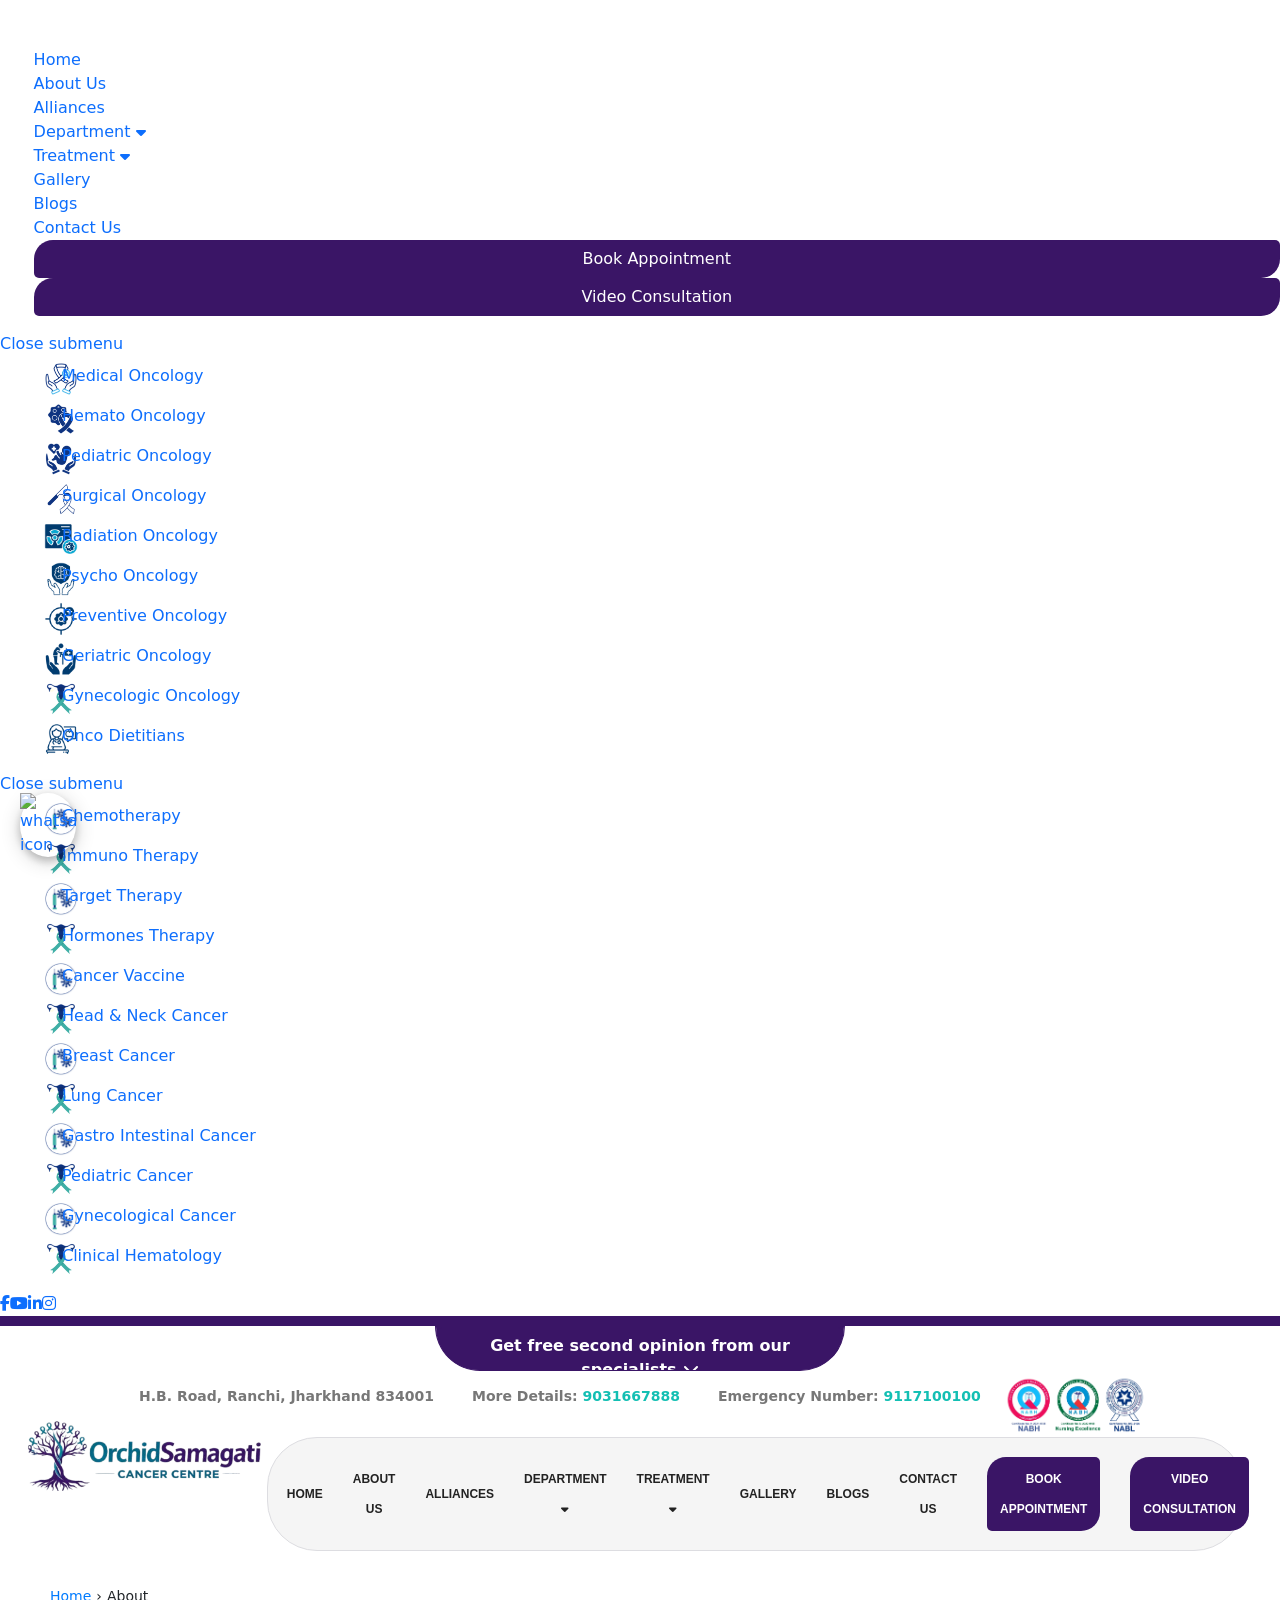
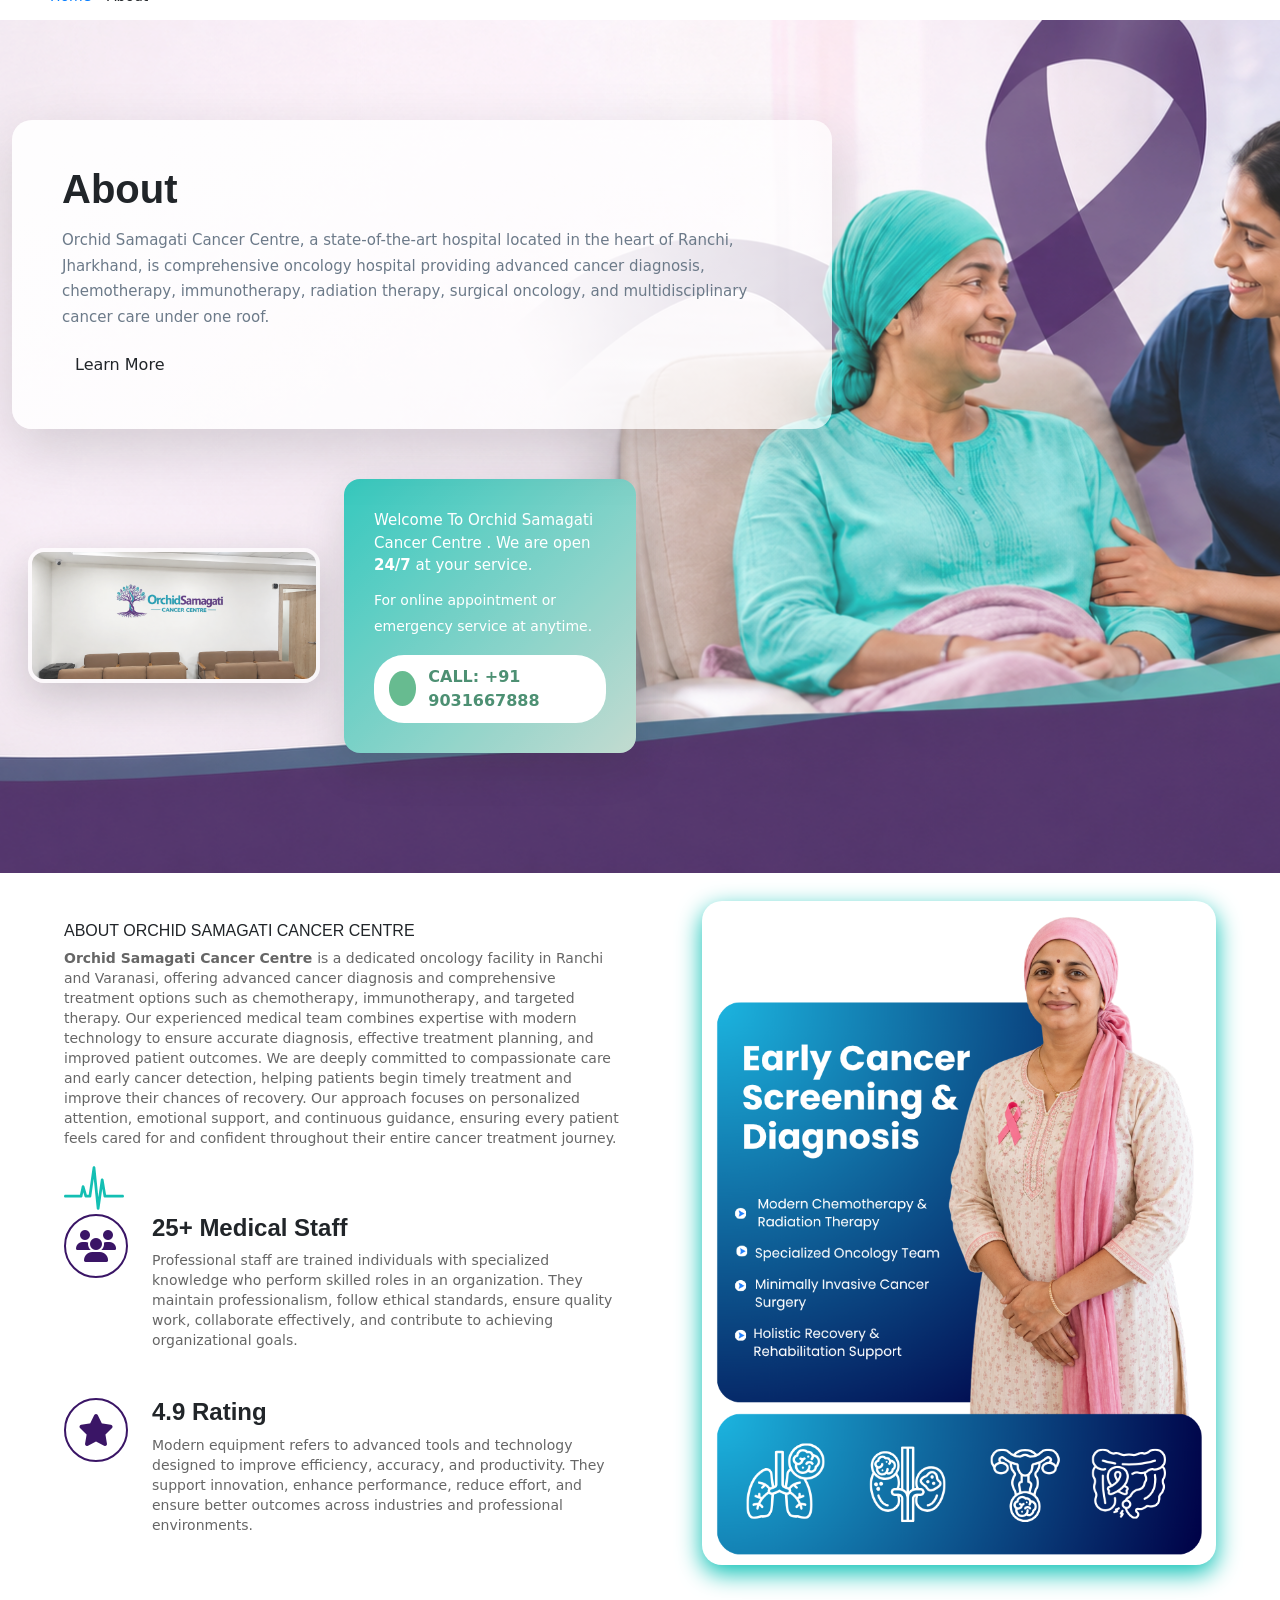
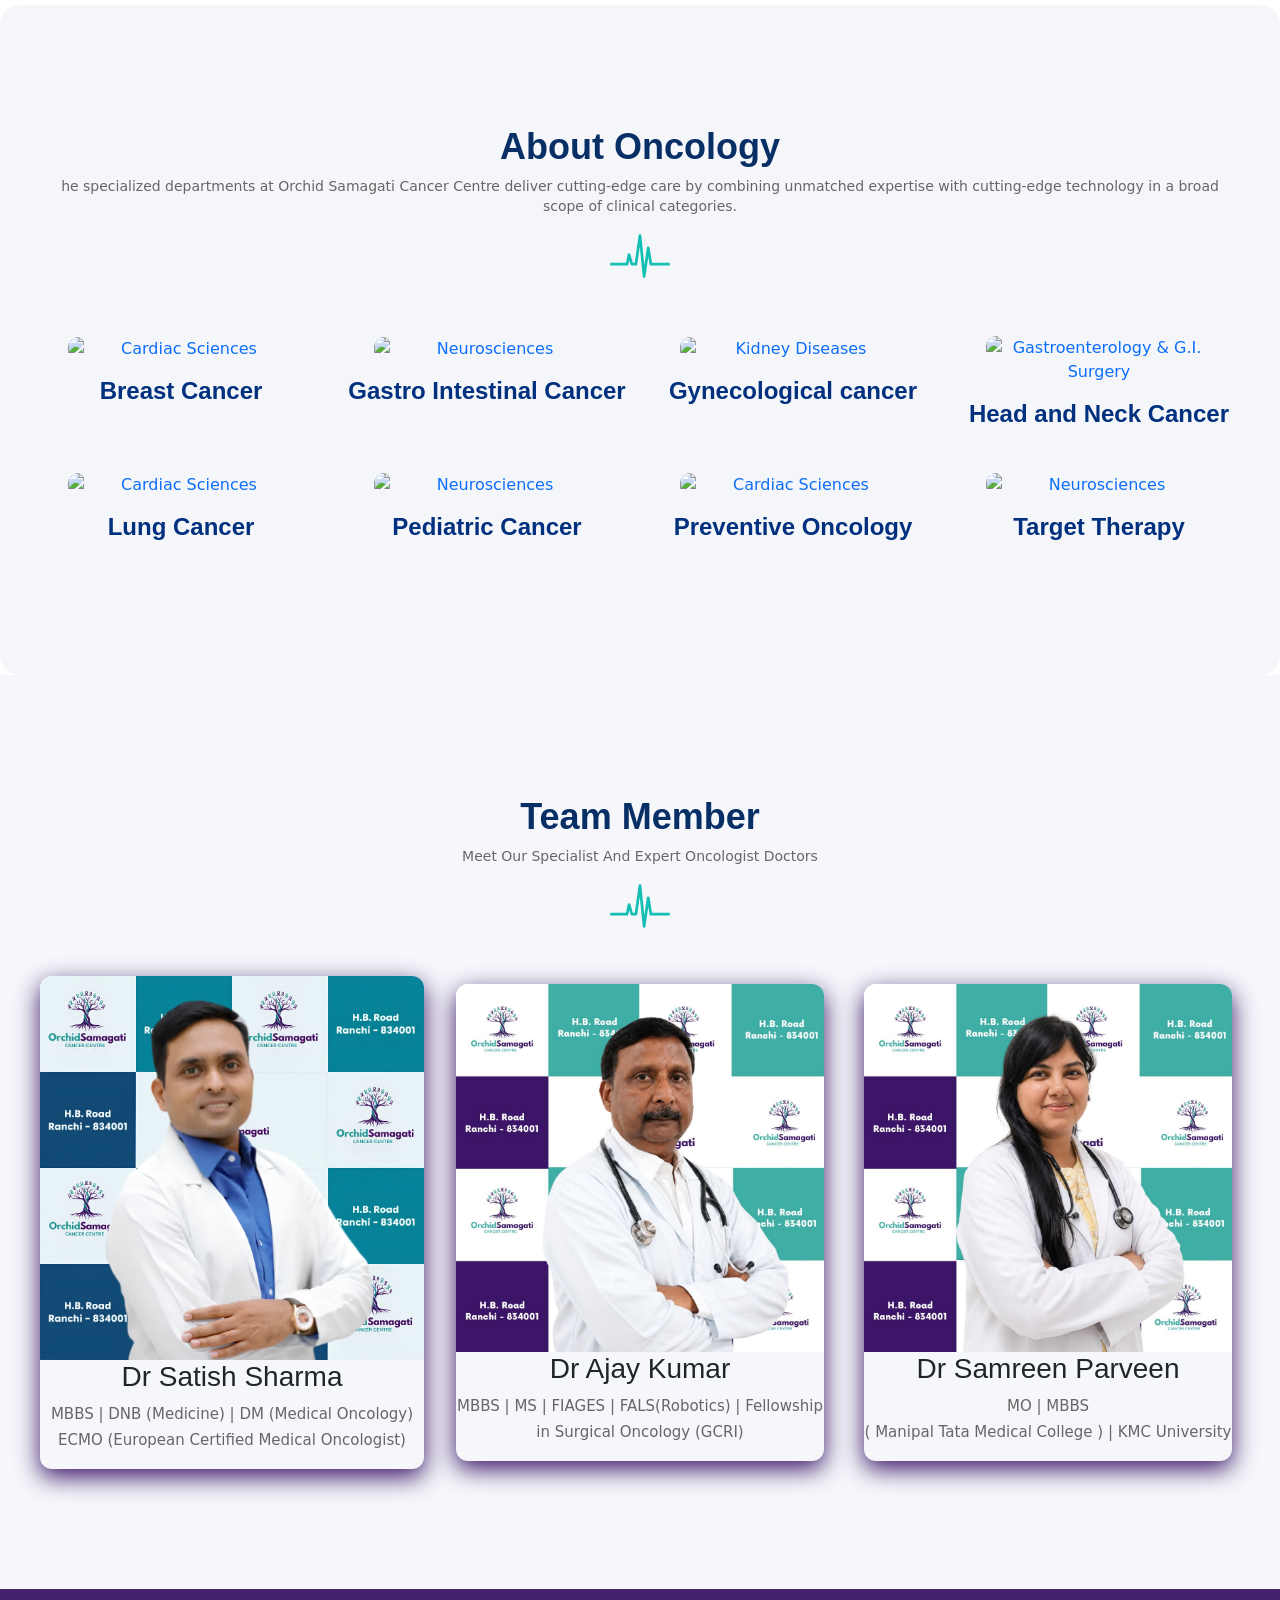
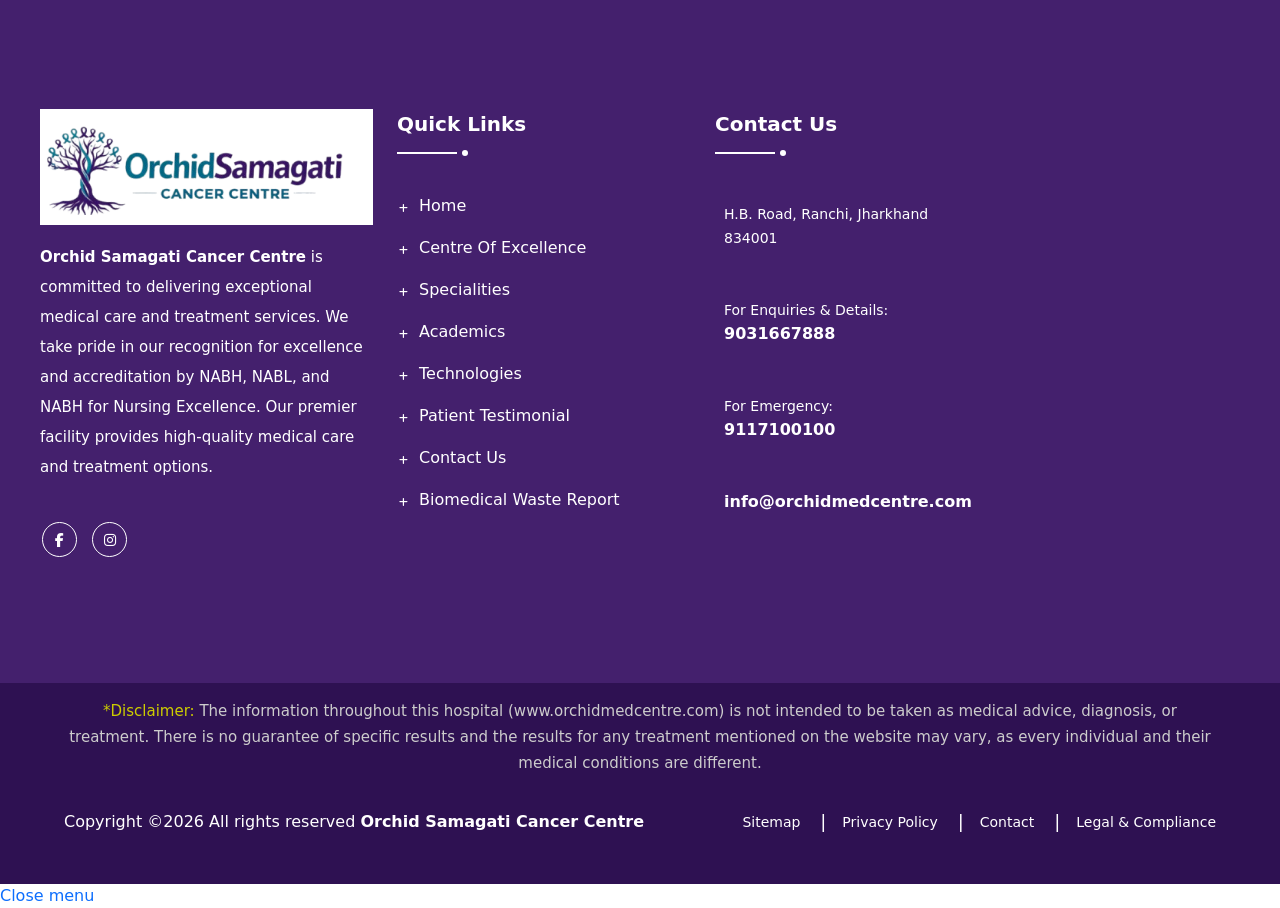
==== commit ee488c5f: "UPDATE MOBILE NUMBER" ====
--- a/about.html
+++ b/about.html
@@ -636,13 +636,13 @@
                     <div class="auto-container">
                         <div class="inner-container">
                         
-                            <div class="top-left" style="margin-left: 215px;">
+                            <div class="top-left" style="margin-left: 89px;">
                                 <ul class="contact-list clearfix">
                                     <li><i class="flaticon-hospital-1"></i>H.B. Road, Ranchi, Jharkhand 834001 </li>
+                                    <li><i class="flaticon-back-in-time"></i>More Details: <a href="tel:9031667888"> 9031667888</a></li>
                                     <li><i class="flaticon-back-in-time"></i>Emergency Number: <a href="tel:9117100100"> 9117100100</a></li>
                                 </ul>
                             </div>
-
 
                             <div class="top-right">
                                 <div class="social-icon-one">
@@ -1164,7 +1164,7 @@
                                     <i class="ti ti-phone-call"></i>
                                 </div>
                                                     
-                                <span>CALL:  <a href="tel:01132534567">+91 9117100100</a></span>
+                                <span>CALL:  <a href="tel:9031667888">+91 9031667888</a></span>
                             </div>
                                                 
                         </div>
@@ -1687,7 +1687,11 @@
 
                                         <li class="mt-5">
                                             <span class="icon flaticon-call-1"></span>
-                                            <div class="text"><a href="tel:9117100100"><strong>9117100100</strong></a></div>
+                                            <div class="text">For Enquiries & Details: <a href="tel:9031667888"><strong>9031667888</strong></a></div>
+                                        </li>
+                                        <li class="mt-5">
+                                            <span class="icon flaticon-call-1"></span>
+                                            <div class="text">For Emergency: <a href="tel:9117100100"><strong>9117100100</strong></a></div>
                                         </li>
 
                                         <li class="mt-5">
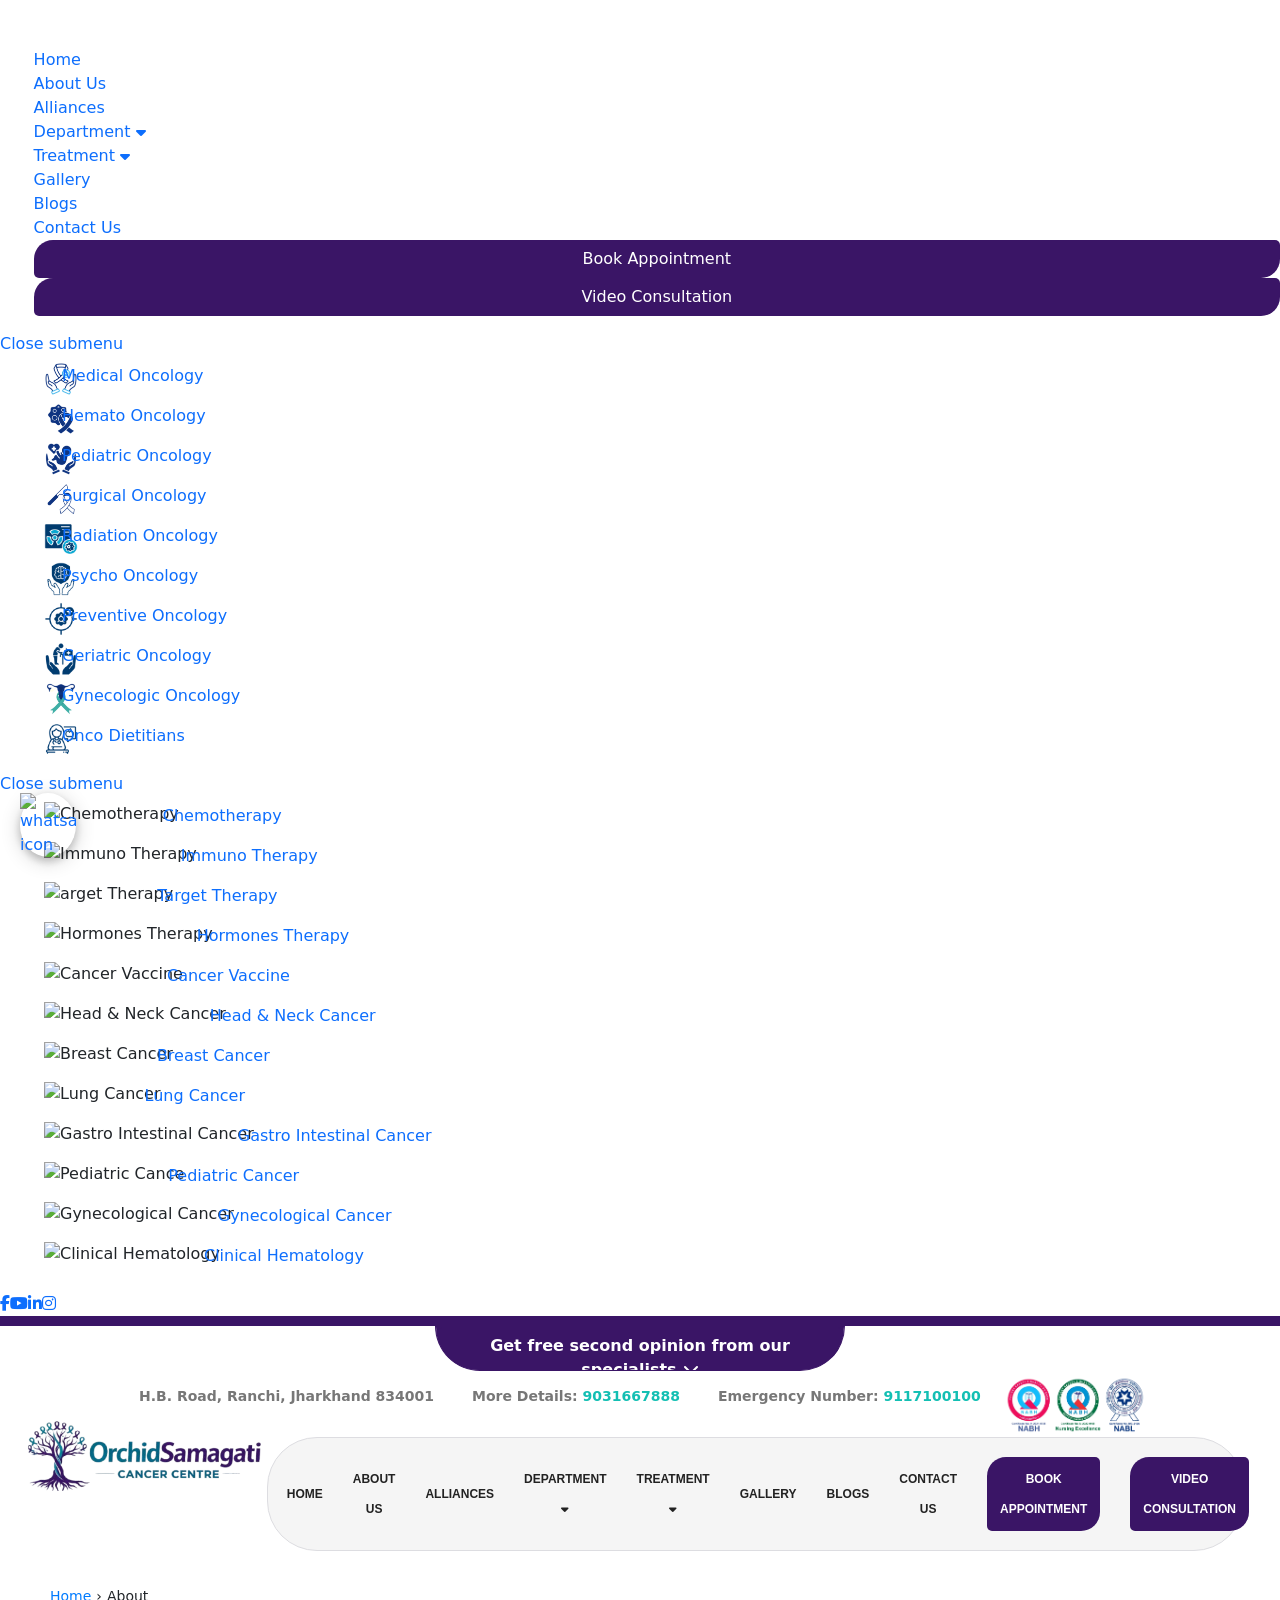
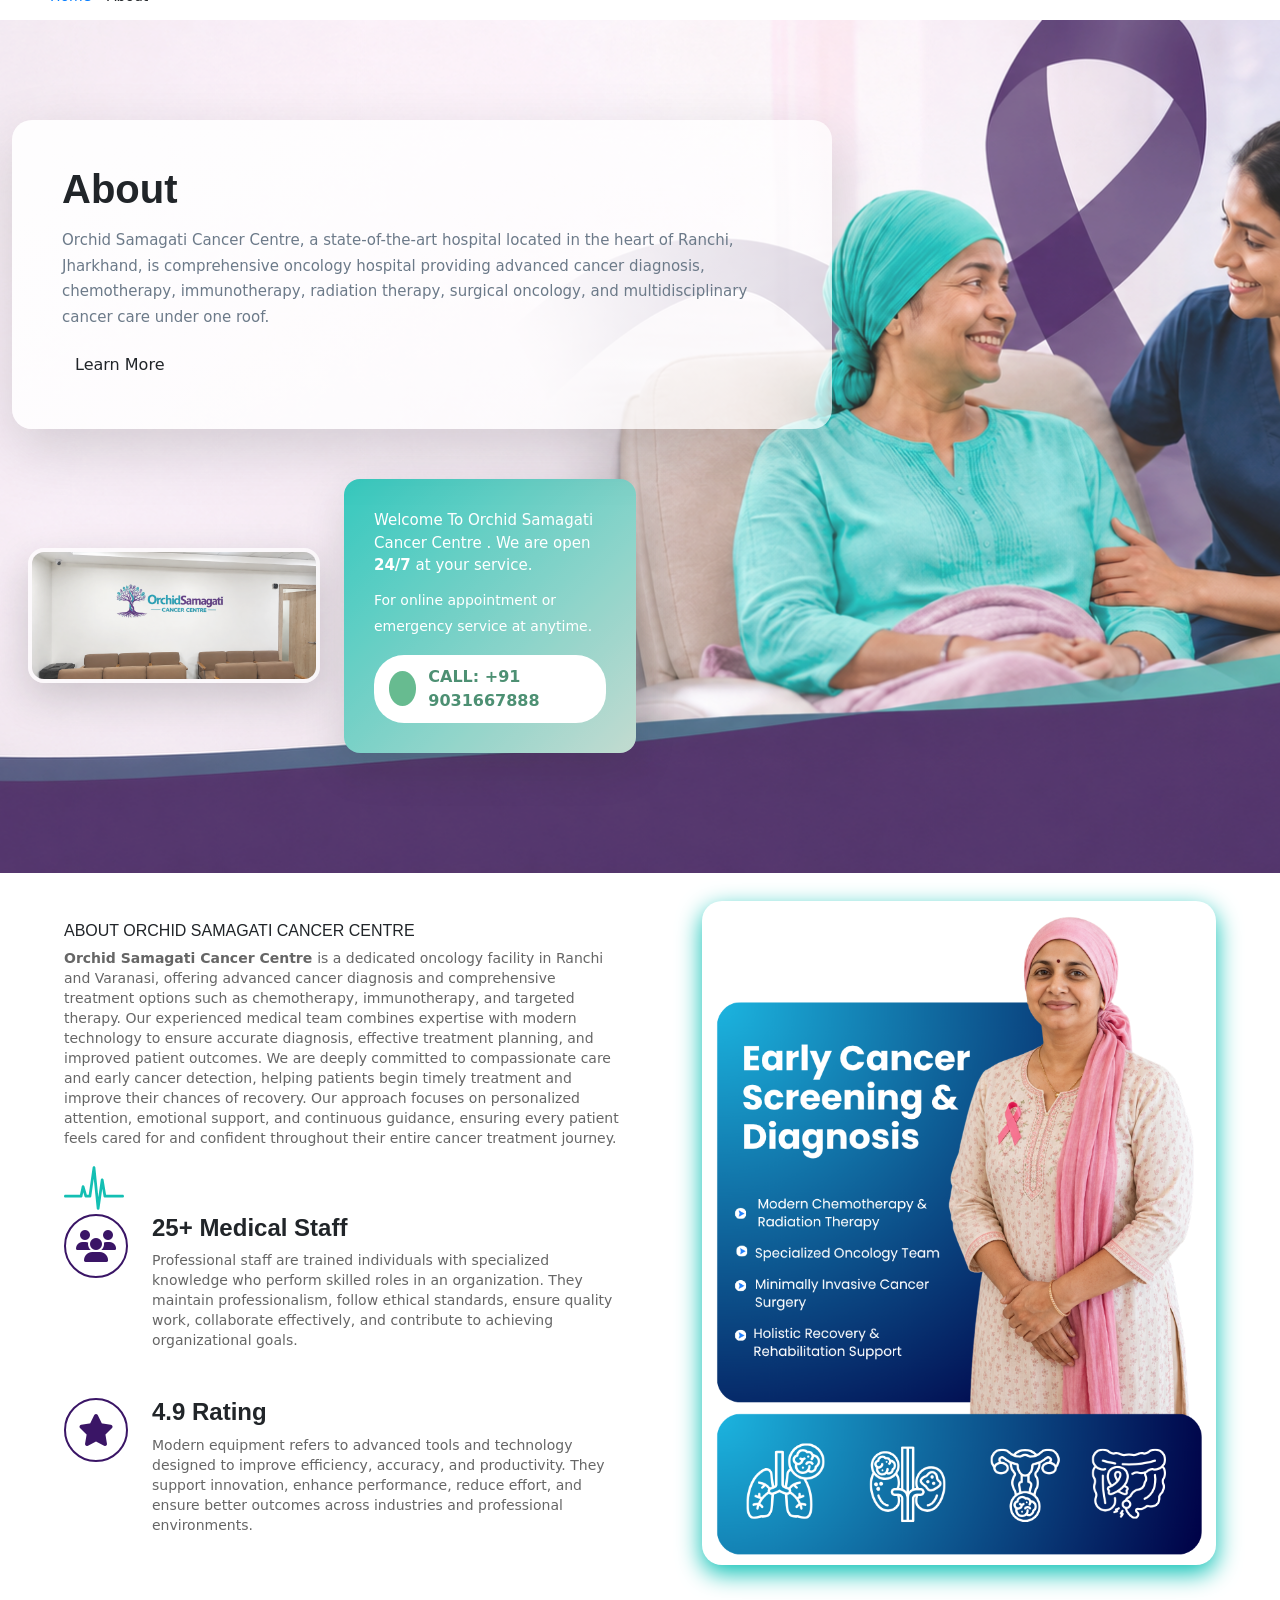
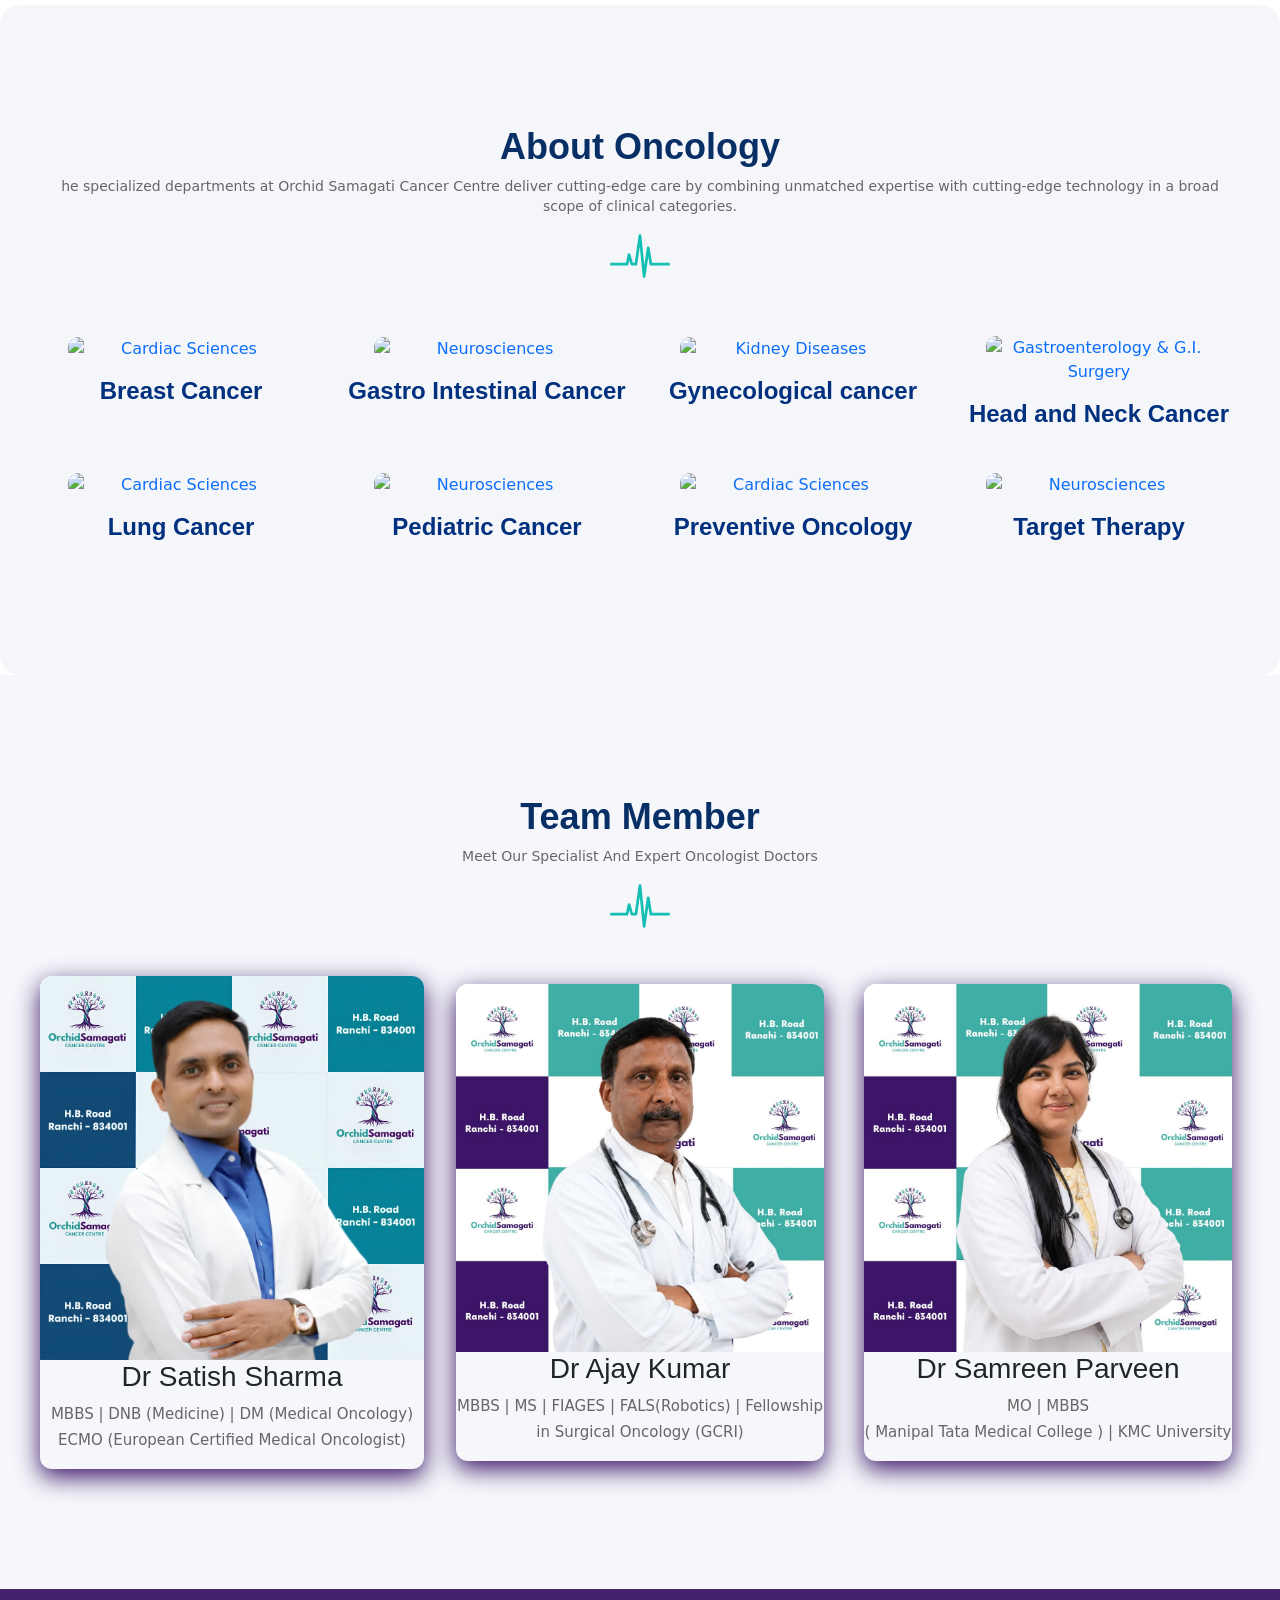
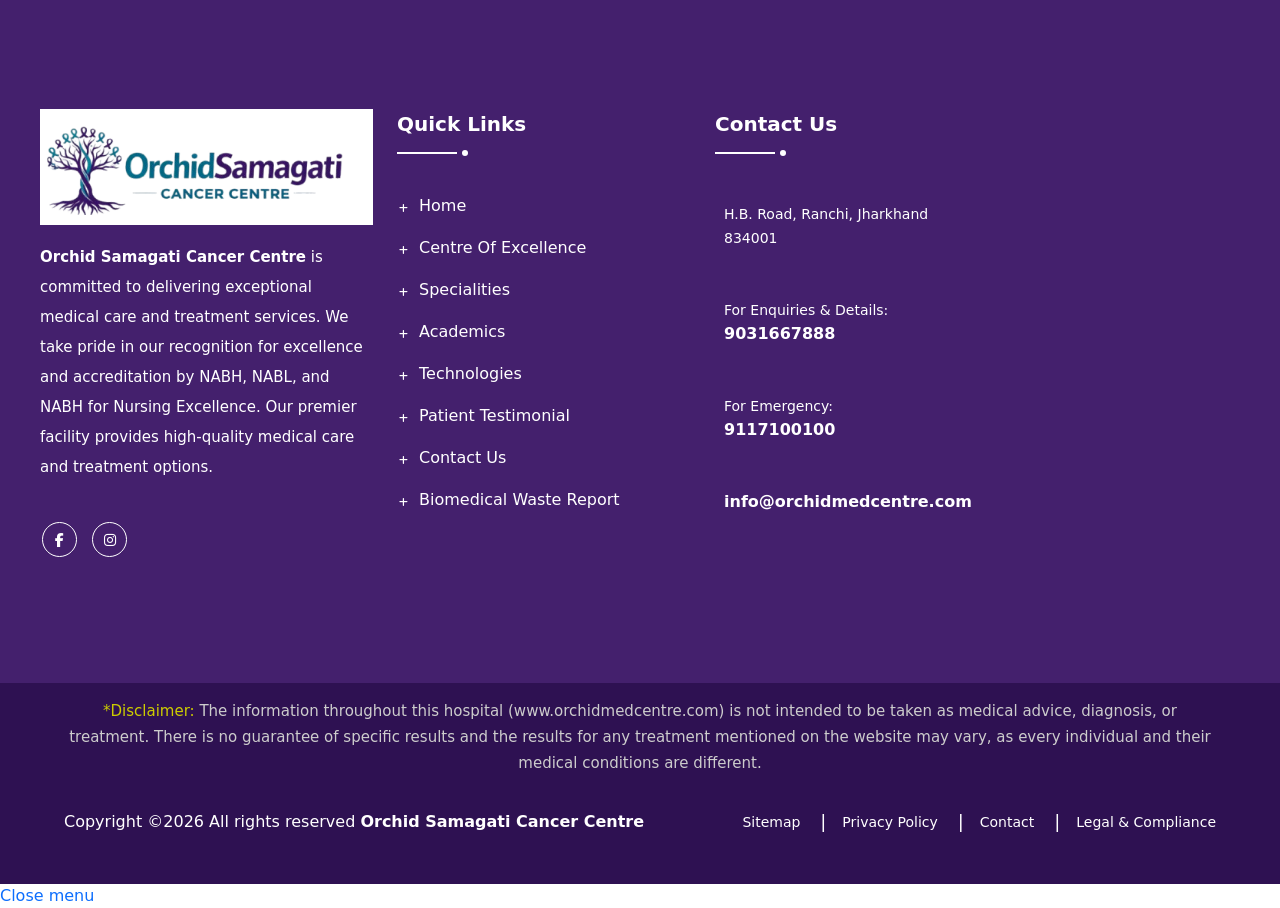
==== commit 2b2edbc0: "treatment update and testicular cancer" ====
--- a/about.html
+++ b/about.html
@@ -868,68 +868,69 @@
                                             </script>
                                         </li>
                                         <!--Treatment desktop collection -->
+                                       <!--Treatment desktop collection -->
                                         <li class="menu-item menu-dropdown desktop-content" id="desktop">
                                             <span class="menu-link">Treatment <i class="fa fa-sort-desc" aria-hidden="true" style="vertical-align: 2px;"></i></span>
                                             <div class="submenu megamenu megamenu-column-4">
                                                 <div class="submenu-inner">
                                                     <ul class="submenu-list">
-                                                        <li class="submenu-item"><a href="#" class="submenu-link"><img src="image_website/target_therapy.png" style="height: 25px;padding-right: 8px;" alt="Chemotherapy" loading="lazy">Chemotherapy</a></li>
+                                                        <li class="submenu-item"><a href="#" class="submenu-link"><img src="image_website/targettherapy.JPG" style="height: 25px;padding-right: 8px;" alt="Chemotherapy" loading="lazy">Chemotherapy</a></li>
                                                     </ul>
                                                 </div>
                                                 <div class="submenu-inner">
                                                     <ul class="submenu-list">
-                                                        <li class="submenu-item"><a href="#" class="submenu-link"><img src="image_website/immuno_therapy.png" style="height: 25px;padding-right: 8px;" alt="Immuno Therapy" loading="lazy">Immuno Therapy</a></li>
+                                                        <li class="submenu-item"><a href="#" class="submenu-link"><img src="image_website/immunotherapy.JPG" style="height: 25px;padding-right: 8px;" alt="Immuno Therapy" loading="lazy">Immuno Therapy</a></li>
                                                     </ul>
                                                 </div>
                                                 <div class="submenu-inner">
                                                     <ul class="submenu-list">
-                                                        <li class="submenu-item"><a href="#" class="submenu-link"><img src="image_website/target_therapy.png" style="height: 25px;padding-right: 8px;" alt="Target Therapy" loading="lazy">Target Therapy</a></li>
+                                                        <li class="submenu-item"><a href="#" class="submenu-link"><img src="image_website/targettherapy.JPG" style="height: 25px;padding-right: 8px;" alt="Target Therapy" loading="lazy">Target Therapy</a></li>
                                                     </ul>
                                                 </div>
                                                 <div class="submenu-inner">
                                                     <ul class="submenu-list">
-                                                        <li class="submenu-item"><a href="#" class="submenu-link"><img src="image_website/immuno_therapy.png" style="height: 25px;padding-right: 8px;" alt="Hormones Therapy" loading="lazy">Hormones Therapy</a></li>
+                                                        <li class="submenu-item"><a href="#" class="submenu-link"><img src="image_website/hormonestherapy.JPG" style="height: 25px;padding-right: 8px;" alt="Hormones Therapy" loading="lazy">Hormones Therapy</a></li>
                                                     </ul>
                                                 </div>
                                                 <div class="submenu-inner">
                                                     <ul class="submenu-list">
-                                                        <li class="submenu-item"><a href="#" class="submenu-link"><img src="image_website/target_therapy.png" style="height: 25px;padding-right: 8px;" alt="Cancer Vaccine" loading="lazy">Cancer Vaccine</a></li>
+                                                        <li class="submenu-item"><a href="#" class="submenu-link"><img src="image_website/cancervaccine.JPG" style="height: 25px;padding-right: 8px;" alt="Cancer Vaccine" loading="lazy">Cancer Vaccine</a></li>
                                                     </ul>
                                                 </div>
                                                 <div class="submenu-inner">
                                                     <ul class="submenu-list">
-                                                        <li class="submenu-item"><a href="#" class="submenu-link"><img src="image_website/immuno_therapy.png" style="height: 25px;padding-right: 8px;" alt="Head & Neck Cancer" loading="lazy">Head & Neck Cancer</a></li>
+                                                        <li class="submenu-item"><a href="#" class="submenu-link"><img src="image_website/headneckcancer.JPG" style="height: 25px;padding-right: 8px;" alt="Head & Neck Cancer" loading="lazy">Head & Neck Cancer</a></li>
                                                     </ul>
                                                 </div>
                                                 <div class="submenu-inner">
                                                     <ul class="submenu-list">
-                                                        <li class="submenu-item"><a href="#" class="submenu-link"><img src="image_website/target_therapy.png" style="height: 25px;padding-right: 8px;" alt="reast Cancer" loading="lazy">Breast Cancer</a></li>
+                                                        <li class="submenu-item"><a href="#" class="submenu-link"><img src="image_website/breastcancer.JPG" style="height: 25px;padding-right: 8px;" alt="reast Cancer" loading="lazy">Breast Cancer</a></li>
                                                     </ul>
                                                 </div>
                                                 <div class="submenu-inner">
                                                     <ul class="submenu-list">
-                                                        <li class="submenu-item"><a href="#" class="submenu-link"><img src="image_website/immuno_therapy.png" style="height: 25px;padding-right: 8px;" alt="Lung Cancer" loading="lazy">Lung Cancer</a></li>
+                                                        <li class="submenu-item"><a href="#" class="submenu-link"><img src="image_website/lungcancer.JPG" style="height: 25px;padding-right: 8px;" alt="Lung Cancer" loading="lazy">Lung Cancer</a></li>
                                                     </ul>
                                                 </div>
                                                 <div class="submenu-inner">
                                                     <ul class="submenu-list">
-                                                        <li class="submenu-item"><a href="#" class="submenu-link"><img src="image_website/target_therapy.png" style="height: 25px;padding-right: 8px;" alt="Pediatric Cancer" loading="lazy">Pediatric Cancer</a></li>
+                                                        <li class="submenu-item"><a href="#" class="submenu-link"><img src="image_website/pediatriccancer.JPG" style="height: 25px;padding-right: 8px;" alt="Pediatric Cancer" loading="lazy">Pediatric Cancer</a></li>
                                                     </ul>
                                                 </div>
                                                 <div class="submenu-inner">
                                                     <ul class="submenu-list">
-                                                        <li class="submenu-item"><a href="#" class="submenu-link"><img src="image_website/immuno_therapy.png" style="height: 25px;padding-right: 8px;" alt="Gastro Intestinal Cancer" loading="lazy">Gastro Intestinal Cancer</a></li>
+                                                        <li class="submenu-item"><a href="#" class="submenu-link"><img src="image_website/gastrocancer.JPG" style="height: 25px;padding-right: 8px;" alt="Gastro Intestinal Cancer" loading="lazy">Gastro Intestinal Cancer</a></li>
                                                     </ul>
                                                 </div>
                                                 <div class="submenu-inner">
                                                     <ul class="submenu-list">
-                                                        <li class="submenu-item"><a href="#" class="submenu-link"><img src="image_website/target_therapy.png" style="height: 25px;padding-right: 8px;" alt="Gynecological Cancer" loading="lazy">Gynecological Cancer</a></li>
+                                                        <li class="submenu-item"><a href="#" class="submenu-link"><img src="image_website/gynecologycancer.JPG" style="height: 25px;padding-right: 8px;" alt="Gynecological Cancer" loading="lazy">Gynecological Cancer</a></li>
                                                     </ul>
                                                 </div>
                                                 
                                                 <div class="submenu-inner">
                                                     <ul class="submenu-list">
-                                                        <li class="submenu-item"><a href="#" class="submenu-link"><img src="image_website/immuno_therapy.png" style="height: 25px;padding-right: 8px;" alt="Clinical Hematology" loading="lazy">Clinical Hematology</a></li>
+                                                        <li class="submenu-item"><a href="#" class="submenu-link"><img src="image_website/clinicalhematology.JPG" style="height: 25px;padding-right: 8px;" alt="Clinical Hematology" loading="lazy">Clinical Hematology</a></li>
                                                     </ul>
                                                 </div>
                                                 
@@ -942,29 +943,29 @@
                                         <li class="dropdown mobile-content" id="mobile">
                                             <span>Treatment</span>
                                             <ul>
-                                                <li><img src="image_website/target_therapy.png" style="height: 34px;padding-left: 12px;margin-top: 6px;margin-right: -16px;" alt="Chemotherapy" loading="lazy"><a href="#">Chemotherapy</a></li>
-
-                                                <li><img src="image_website/immuno_therapy.png" style="height: 34px;padding-left: 12px;margin-top: 6px;margin-right: -16px;" alt="Immuno Therapy" loading="lazy"><a href="#">Immuno Therapy</a></li>
+                                                <li><img src="image_website/chemotherapy.JPG" style="height: 34px;padding-left: 12px;margin-top: 6px;margin-right: -16px;" alt="Chemotherapy" loading="lazy"><a href="#">Chemotherapy</a></li>
+
+                                                <li><img src="image_website/immunotherapy.JPG" style="height: 34px;padding-left: 12px;margin-top: 6px;margin-right: -16px;" alt="Immuno Therapy" loading="lazy"><a href="#">Immuno Therapy</a></li>
                                                 
-                                                <li><img src="image_website/target_therapy.png" style="height: 34px;padding-left: 12px;margin-top: 6px;margin-right: -16px;" alt="arget Therapy" loading="lazy"><a href="#">Target Therapy</a></li>
-
-                                                <li><img src="image_website/immuno_therapy.png" style="height: 34px;padding-left: 12px;margin-top: 6px;margin-right: -16px;" alt="Hormones Therapy" loading="lazy"><a href="#">Hormones Therapy</a></li>
-
-                                                <li><img src="image_website/target_therapy.png" style="height: 34px;padding-left: 12px;margin-top: 6px;margin-right: -16px;" alt="Cancer Vaccine" loading="lazy"><a href="#">Cancer Vaccine</a></li>
-
-                                                <li><img src="image_website/immuno_therapy.png" style="height: 34px;padding-left: 12px;margin-top: 6px;margin-right: -16px;" alt="Head & Neck Cancer" loading="lazy"><a href="#">Head & Neck Cancer</a></li>
-
-                                                <li><img src="image_website/target_therapy.png" style="height: 34px;padding-left: 12px;margin-top: 6px;margin-right: -16px;" alt="Breast Cancer" loading="lazy"><a href="#">Breast Cancer</a></li>
-
-                                                <li><img src="image_website/immuno_therapy.png" style="height: 34px;padding-left: 12px;margin-top: 6px;margin-right: -16px;" alt="Lung Cancer" loading="lazy"><a href="#">Lung Cancer</a></li>
-
-                                                <li><img src="image_website/target_therapy.png" style="height: 34px;padding-left: 12px;margin-top: 6px;margin-right: -16px;" alt="Gastro Intestinal Cancer" loading="lazy"><a href="#">Gastro Intestinal Cancer</a></li>
-
-                                                <li><img src="image_website/immuno_therapy.png" style="height: 34px;padding-left: 12px;margin-top: 6px;margin-right: -16px;" alt="Pediatric Cance" loading="lazy"><a href="#">Pediatric Cancer</a></li>
-
-                                                <li><img src="image_website/target_therapy.png" style="height: 34px;padding-left: 12px;margin-top: 6px;margin-right: -16px;" alt="Gynecological Cancer" loading="lazy"><a href="#">Gynecological Cancer</a></li>
-
-                                                <li><img src="image_website/immuno_therapy.png" style="height: 34px;padding-left: 12px;margin-top: 6px;margin-right: -16px;" alt="Clinical Hematology" loading="lazy"><a href="#">Clinical Hematology</a></li>
+                                                <li><img src="image_website/targettherapy.JPG" style="height: 34px;padding-left: 12px;margin-top: 6px;margin-right: -16px;" alt="arget Therapy" loading="lazy"><a href="#">Target Therapy</a></li>
+
+                                                <li><img src="image_website/hormonestherapy.JPG" style="height: 34px;padding-left: 12px;margin-top: 6px;margin-right: -16px;" alt="Hormones Therapy" loading="lazy"><a href="#">Hormones Therapy</a></li>
+
+                                                <li><img src="image_website/cancervaccine.JPG" style="height: 34px;padding-left: 12px;margin-top: 6px;margin-right: -16px;" alt="Cancer Vaccine" loading="lazy"><a href="#">Cancer Vaccine</a></li>
+
+                                                <li><img src="image_website/headneckcancer.JPG" style="height: 34px;padding-left: 12px;margin-top: 6px;margin-right: -16px;" alt="Head & Neck Cancer" loading="lazy"><a href="#">Head & Neck Cancer</a></li>
+
+                                                <li><img src="image_website/breastcancer.JPG" style="height: 34px;padding-left: 12px;margin-top: 6px;margin-right: -16px;" alt="Breast Cancer" loading="lazy"><a href="#">Breast Cancer</a></li>
+
+                                                <li><img src="image_website/lungcancer.JPG" style="height: 34px;padding-left: 12px;margin-top: 6px;margin-right: -16px;" alt="Lung Cancer" loading="lazy"><a href="#">Lung Cancer</a></li>
+
+                                                <li><img src="image_website/gastrocancer.JPG" style="height: 34px;padding-left: 12px;margin-top: 6px;margin-right: -16px;" alt="Gastro Intestinal Cancer" loading="lazy"><a href="#">Gastro Intestinal Cancer</a></li>
+
+                                                <li><img src="image_website/pediatriccancer.JPG" style="height: 34px;padding-left: 12px;margin-top: 6px;margin-right: -16px;" alt="Pediatric Cance" loading="lazy"><a href="#">Pediatric Cancer</a></li>
+
+                                                <li><img src="image_website/gynecologycancer.JPG" style="height: 34px;padding-left: 12px;margin-top: 6px;margin-right: -16px;" alt="Gynecological Cancer" loading="lazy"><a href="#">Gynecological Cancer</a></li>
+
+                                                <li><img src="image_website/clinicalhematology.JPG" style="height: 34px;padding-left: 12px;margin-top: 6px;margin-right: -16px;" alt="Clinical Hematology" loading="lazy"><a href="#">Clinical Hematology</a></li>
  
                                             </ul>
                                         </li>
@@ -975,7 +976,7 @@
                                             <a href="appointment.html" target="_blank" class="btn report-btn" id="report-btn">Book Appointment</a>
                                         </li>
                                          <li class="hide-on-scroll">
-                                            <a href="https://wa.me/919117100100" target="_blank" class="btn report-btn" id="report-btn">Video Consultation</a>
+                                            <a href="https://wa.me/919031667888" target="_blank" class="btn report-btn" id="report-btn">Video Consultation</a>
                                         </li>
                                     </ul>
                                 </nav>
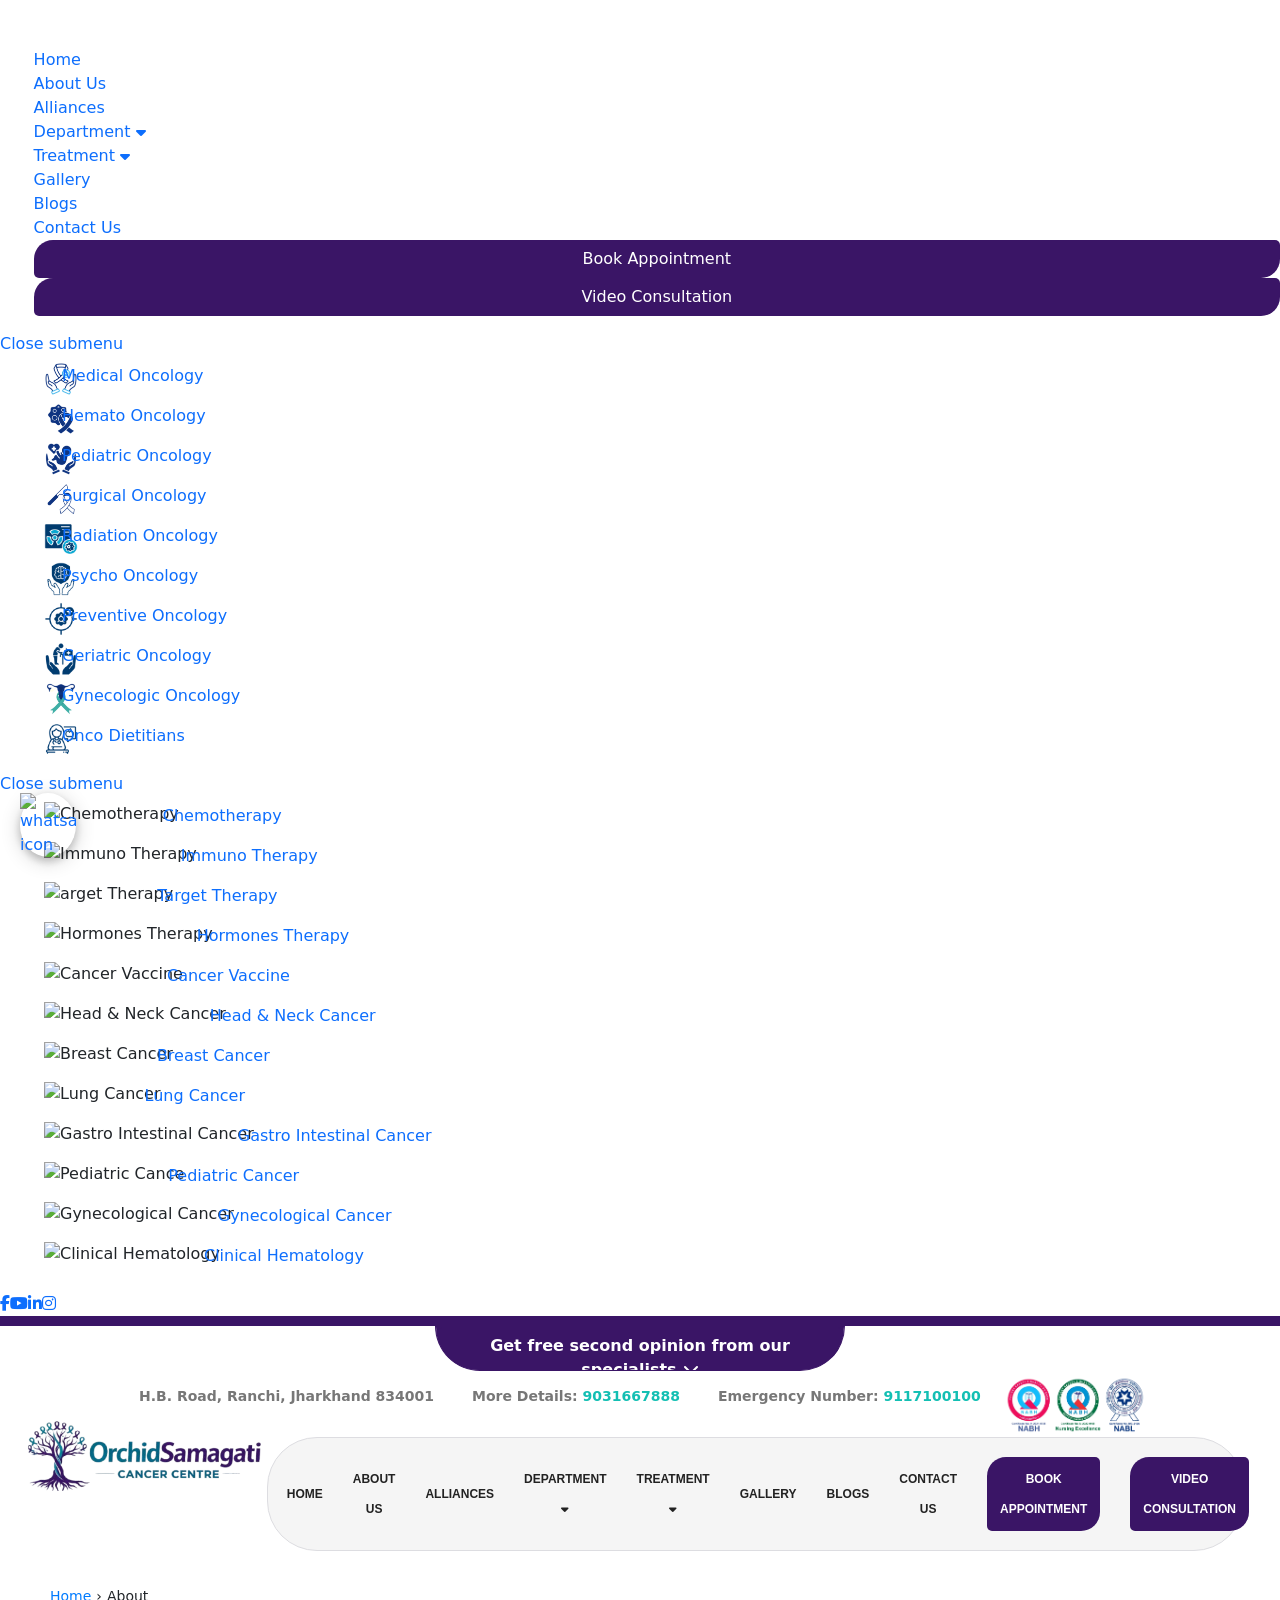
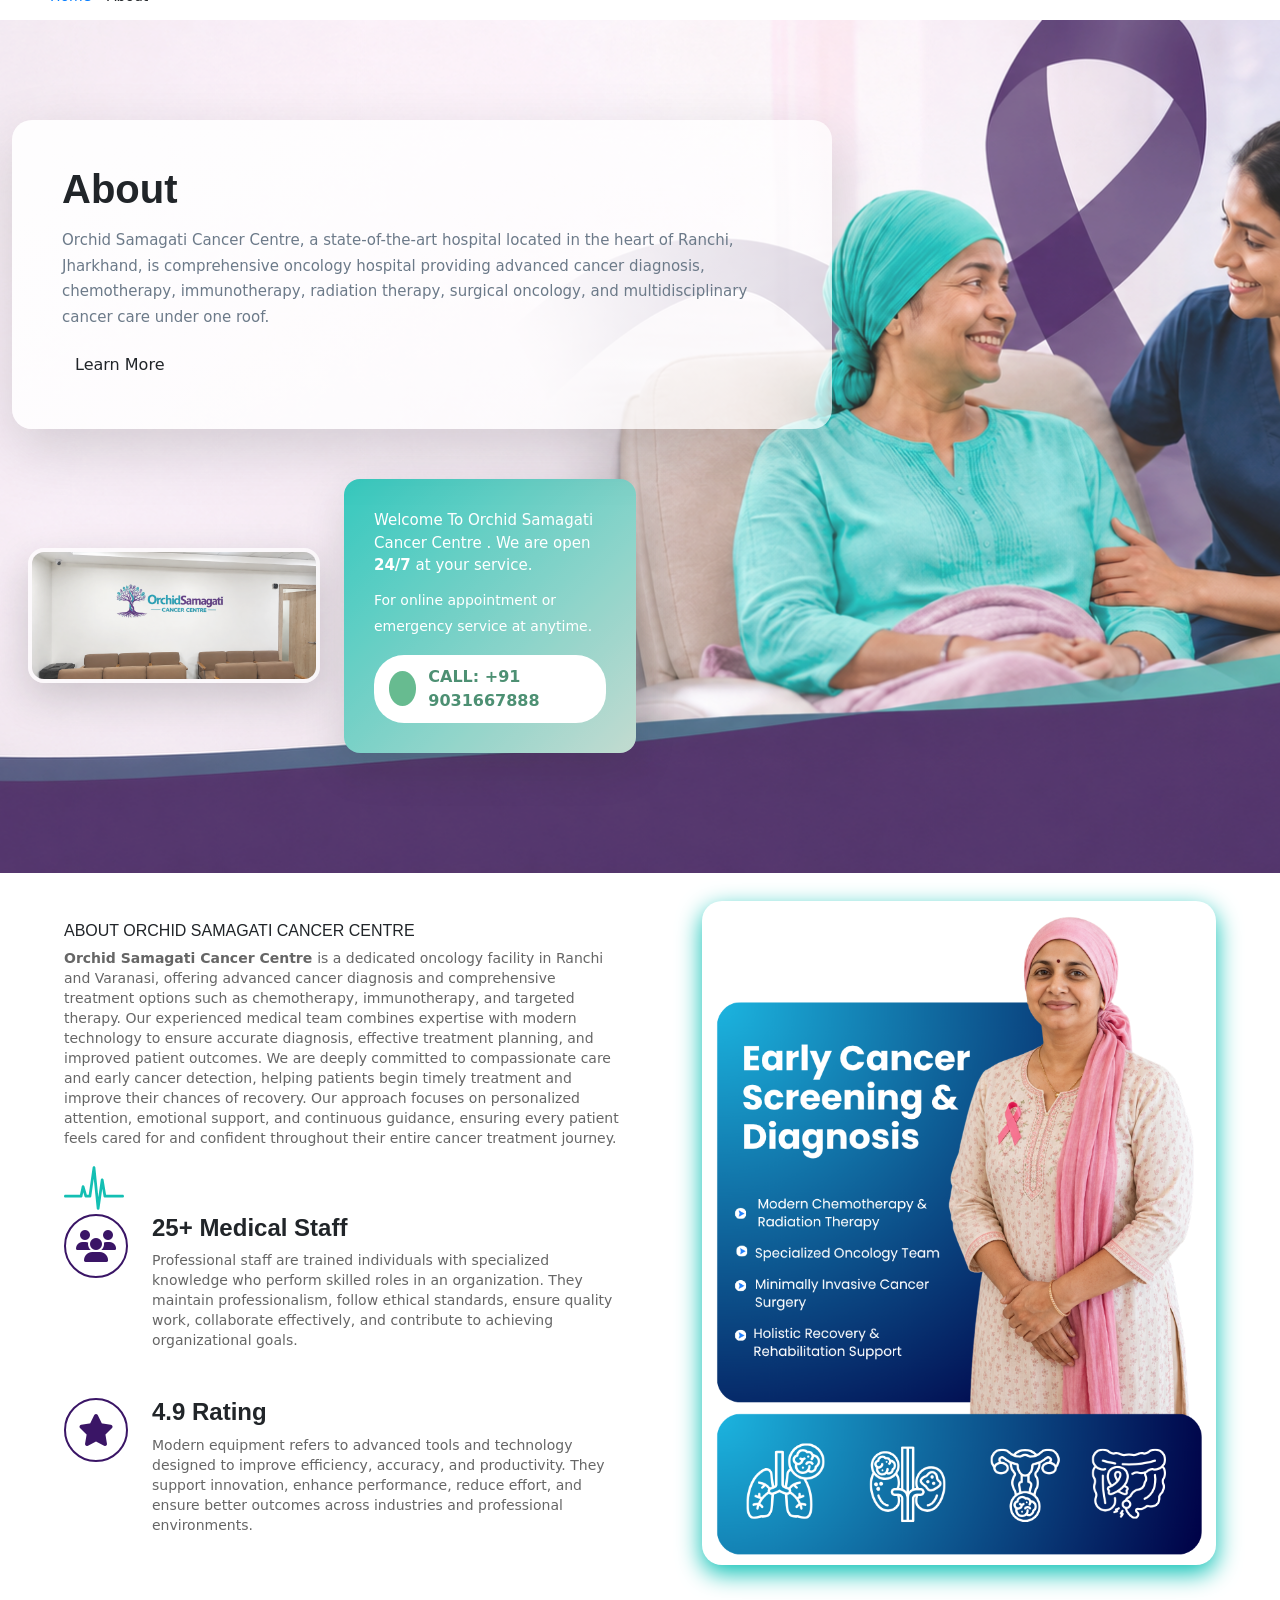
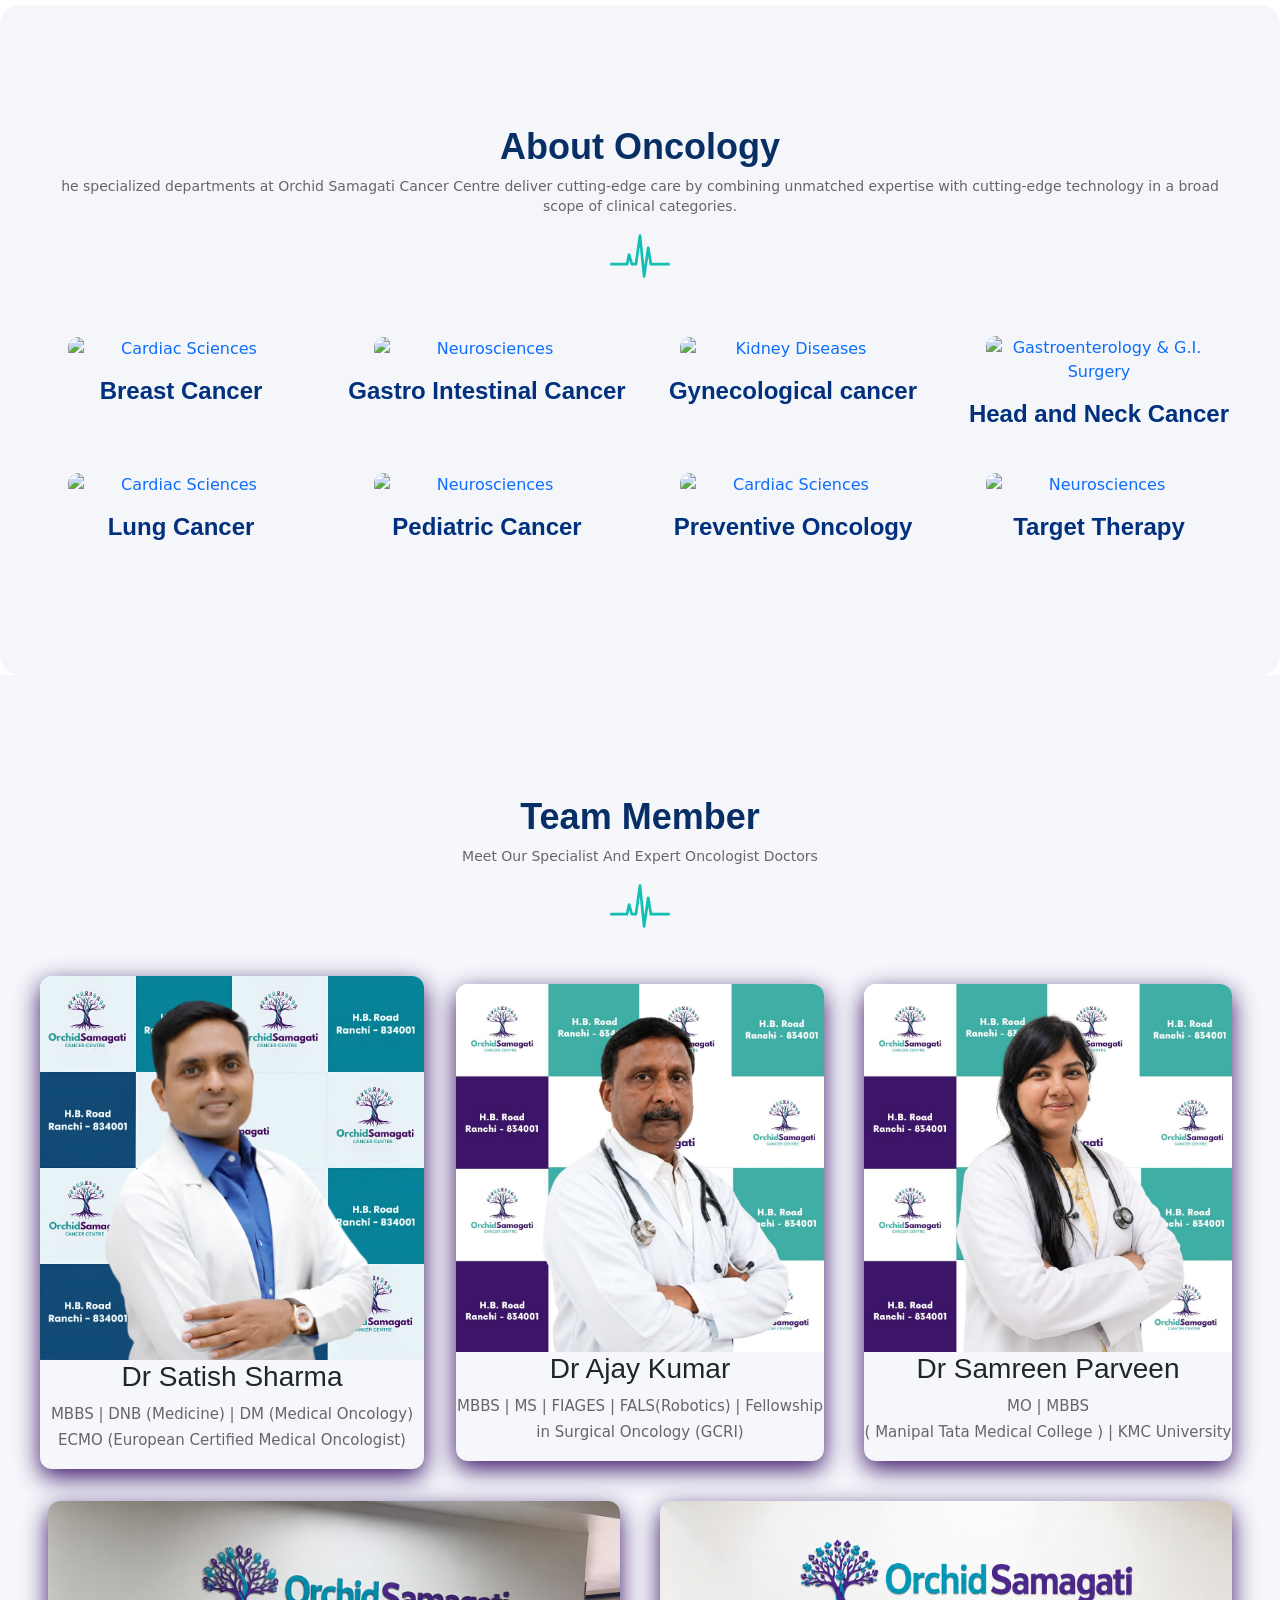
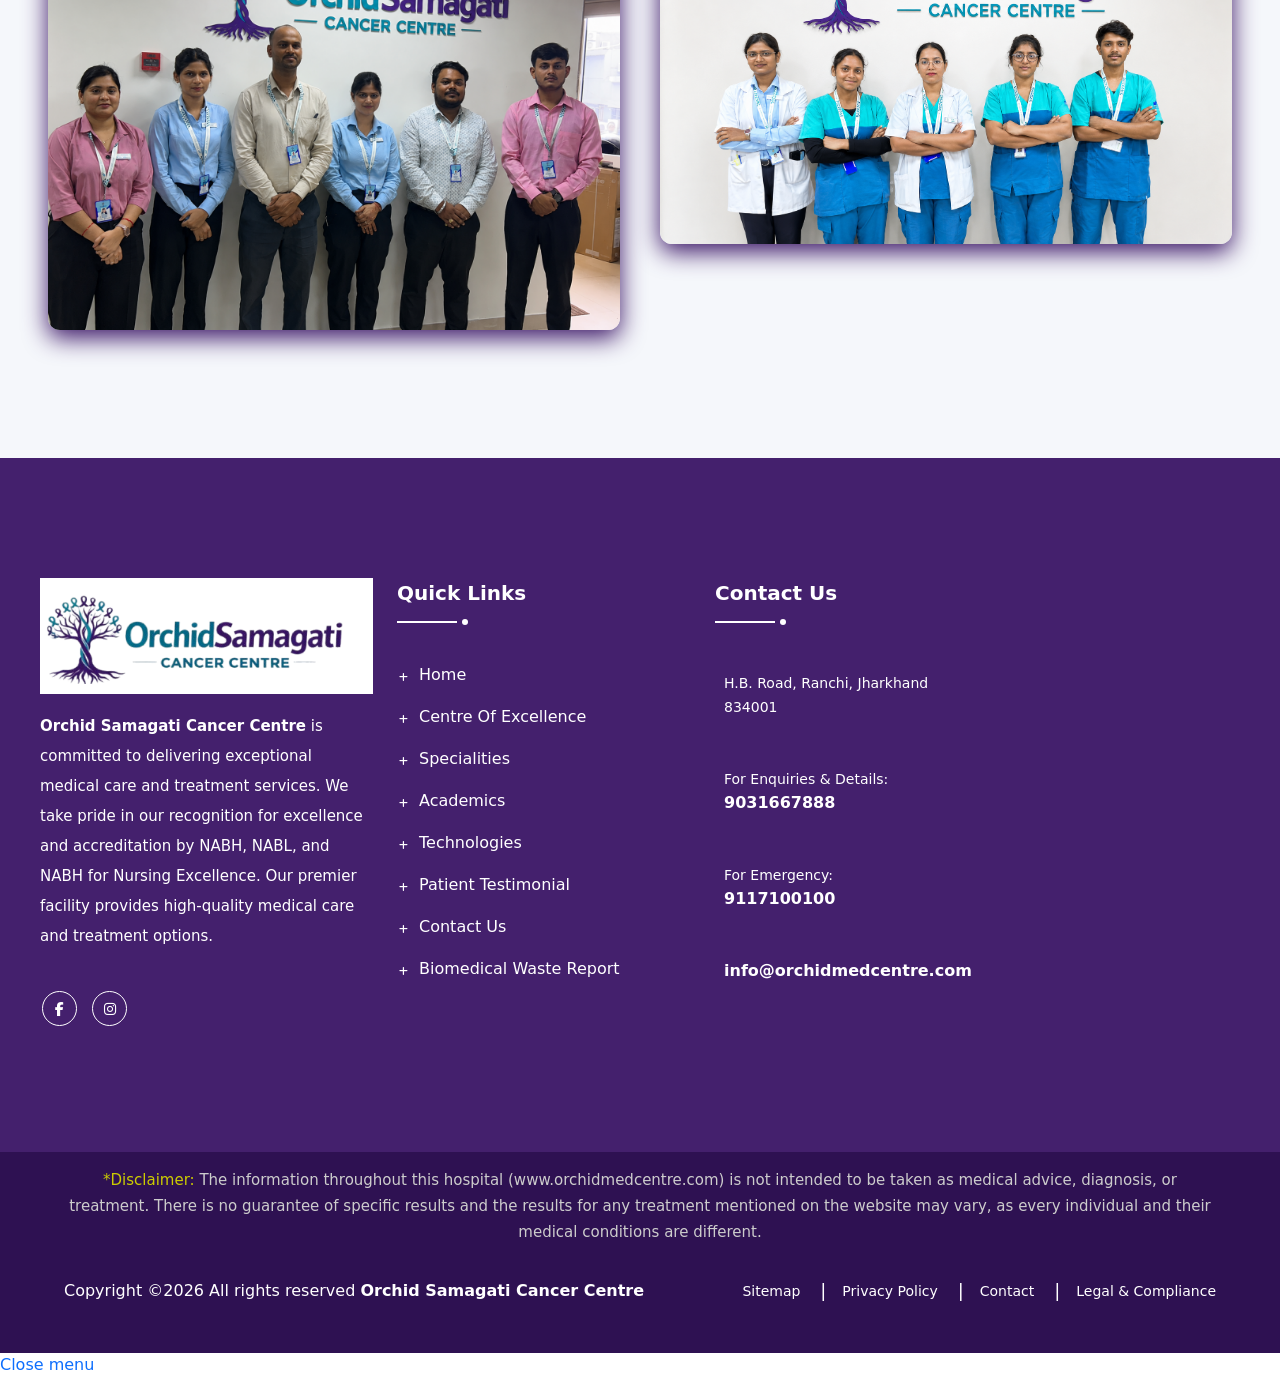
==== commit 189bdd97: "photos and videos" ====
--- a/about.html
+++ b/about.html
@@ -1302,6 +1302,16 @@
                             <img src="image_website/Dr-Samreen-Parveen.jpeg" alt="Dr Samreen Parveen">
                                 <h3 class="text-center">Dr Samreen Parveen</h3>
                                 <p class="text-center">MO | MBBS </br>( Manipal Tata Medical College ) | KMC University </p>
+                        </div>
+                    </div>
+                      <div class="col-12 col-md-6 col-lg-6">
+                        <div class="doctors-card m-2">
+                            <img src="image_website/gallery1.png" alt="Gallery1">
+                        </div>
+                    </div>
+                    <div class="col-12 col-md-6 col-lg-6">
+                        <div class="doctors-card m-2">
+                            <img src="image_website/gallery2.png" alt="Gallery2">
                         </div>
                     </div>
                 </div>
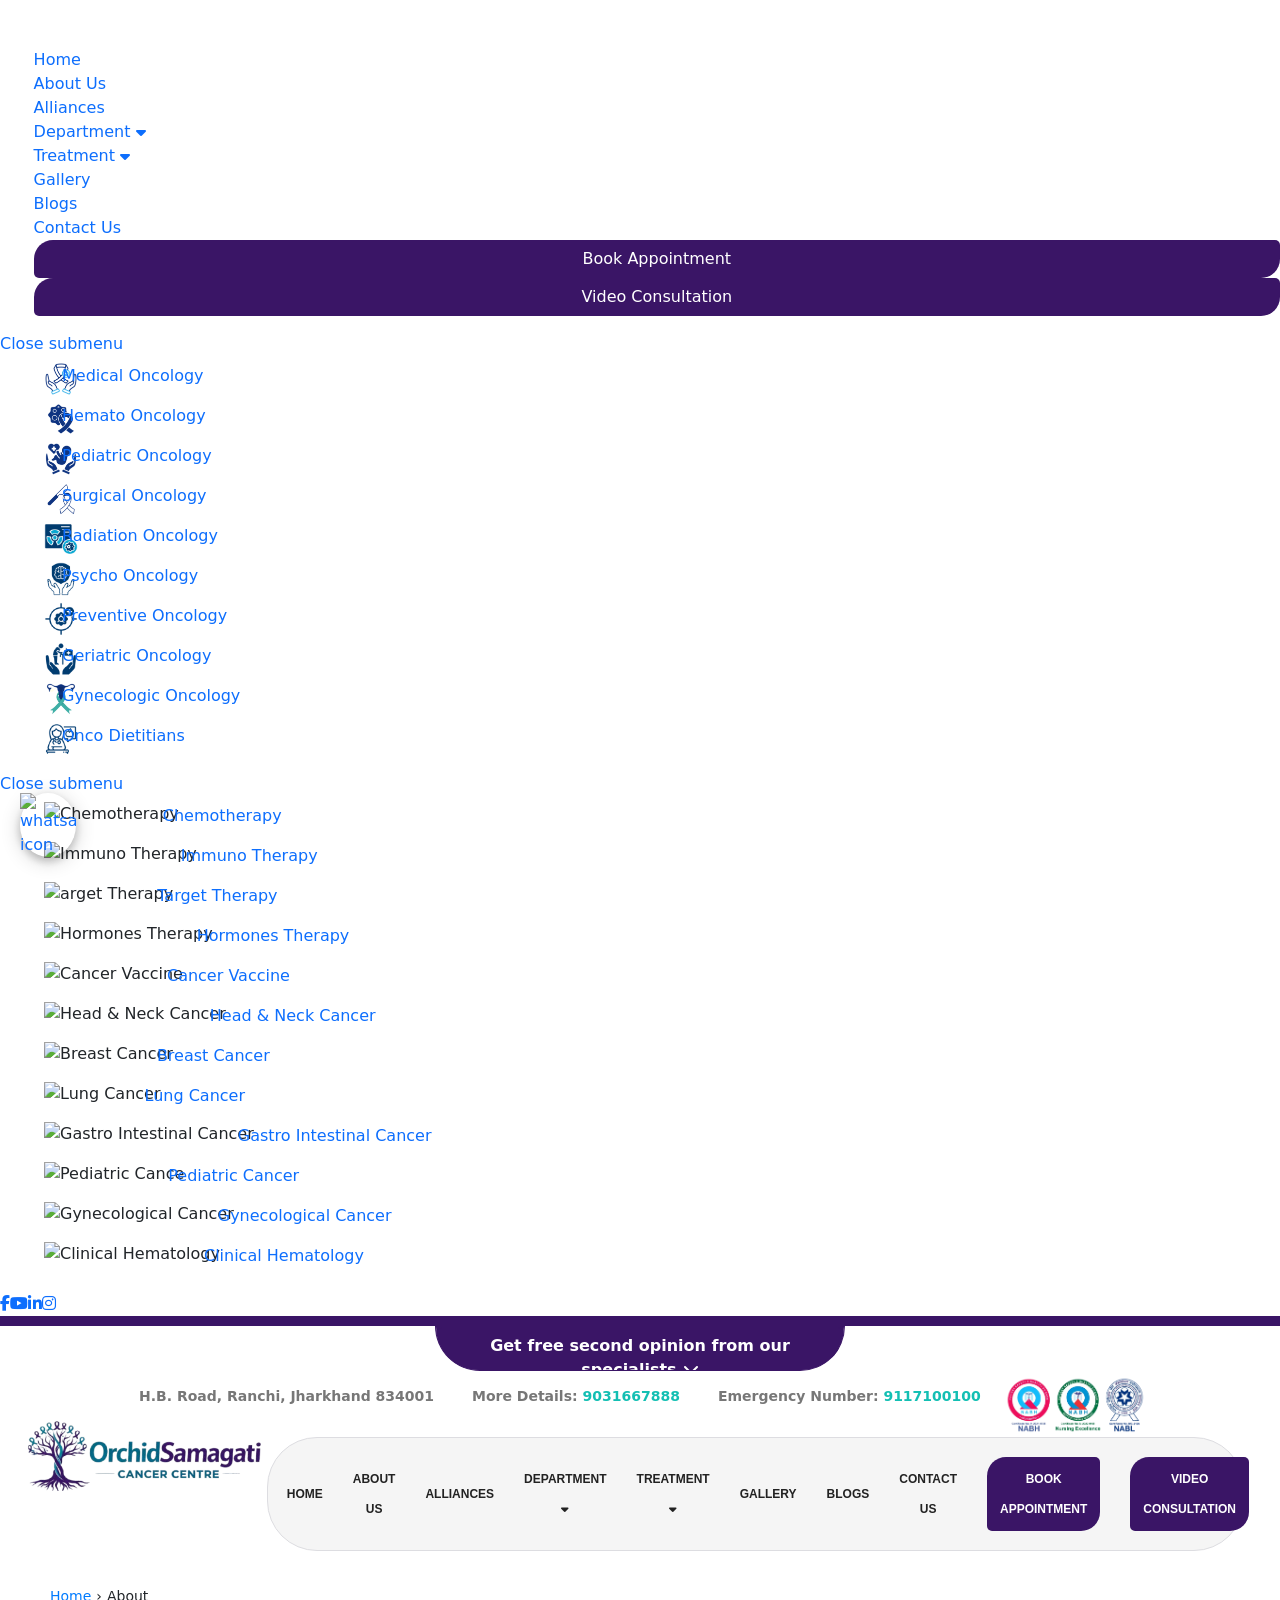
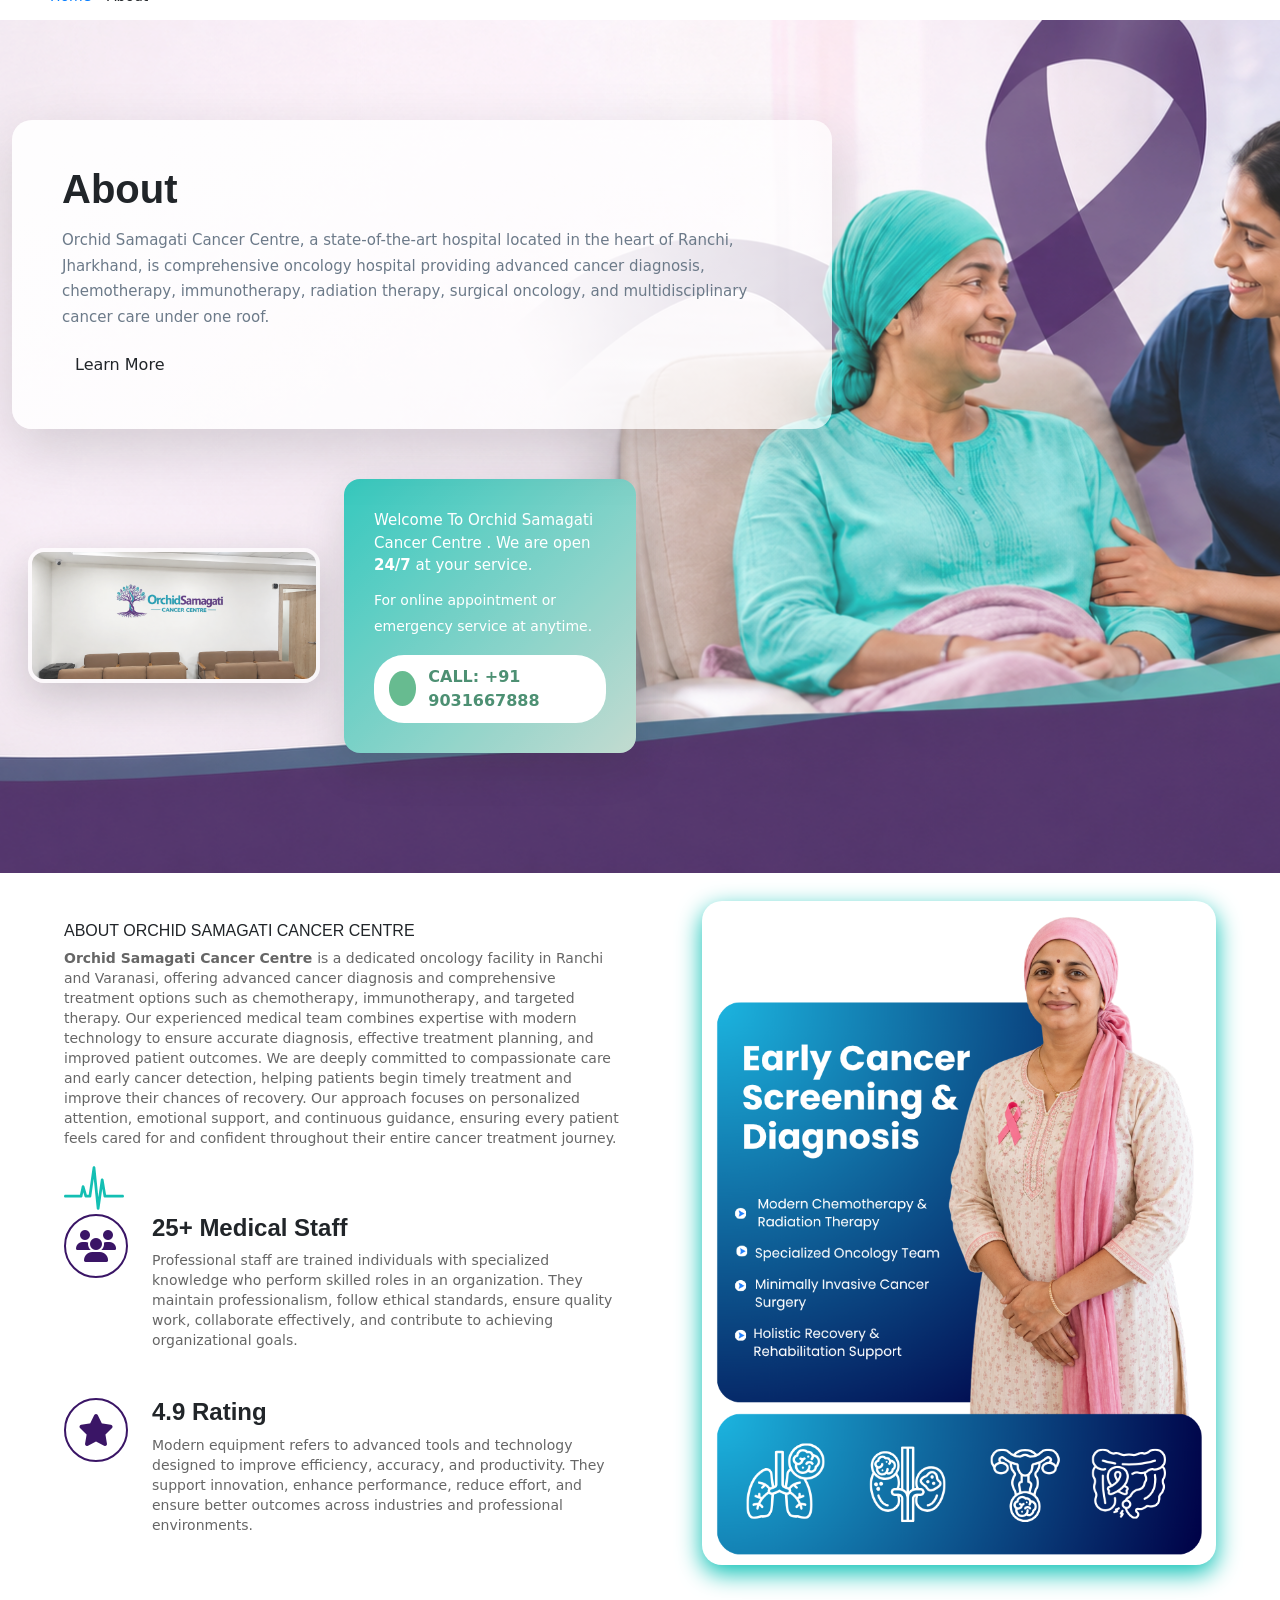
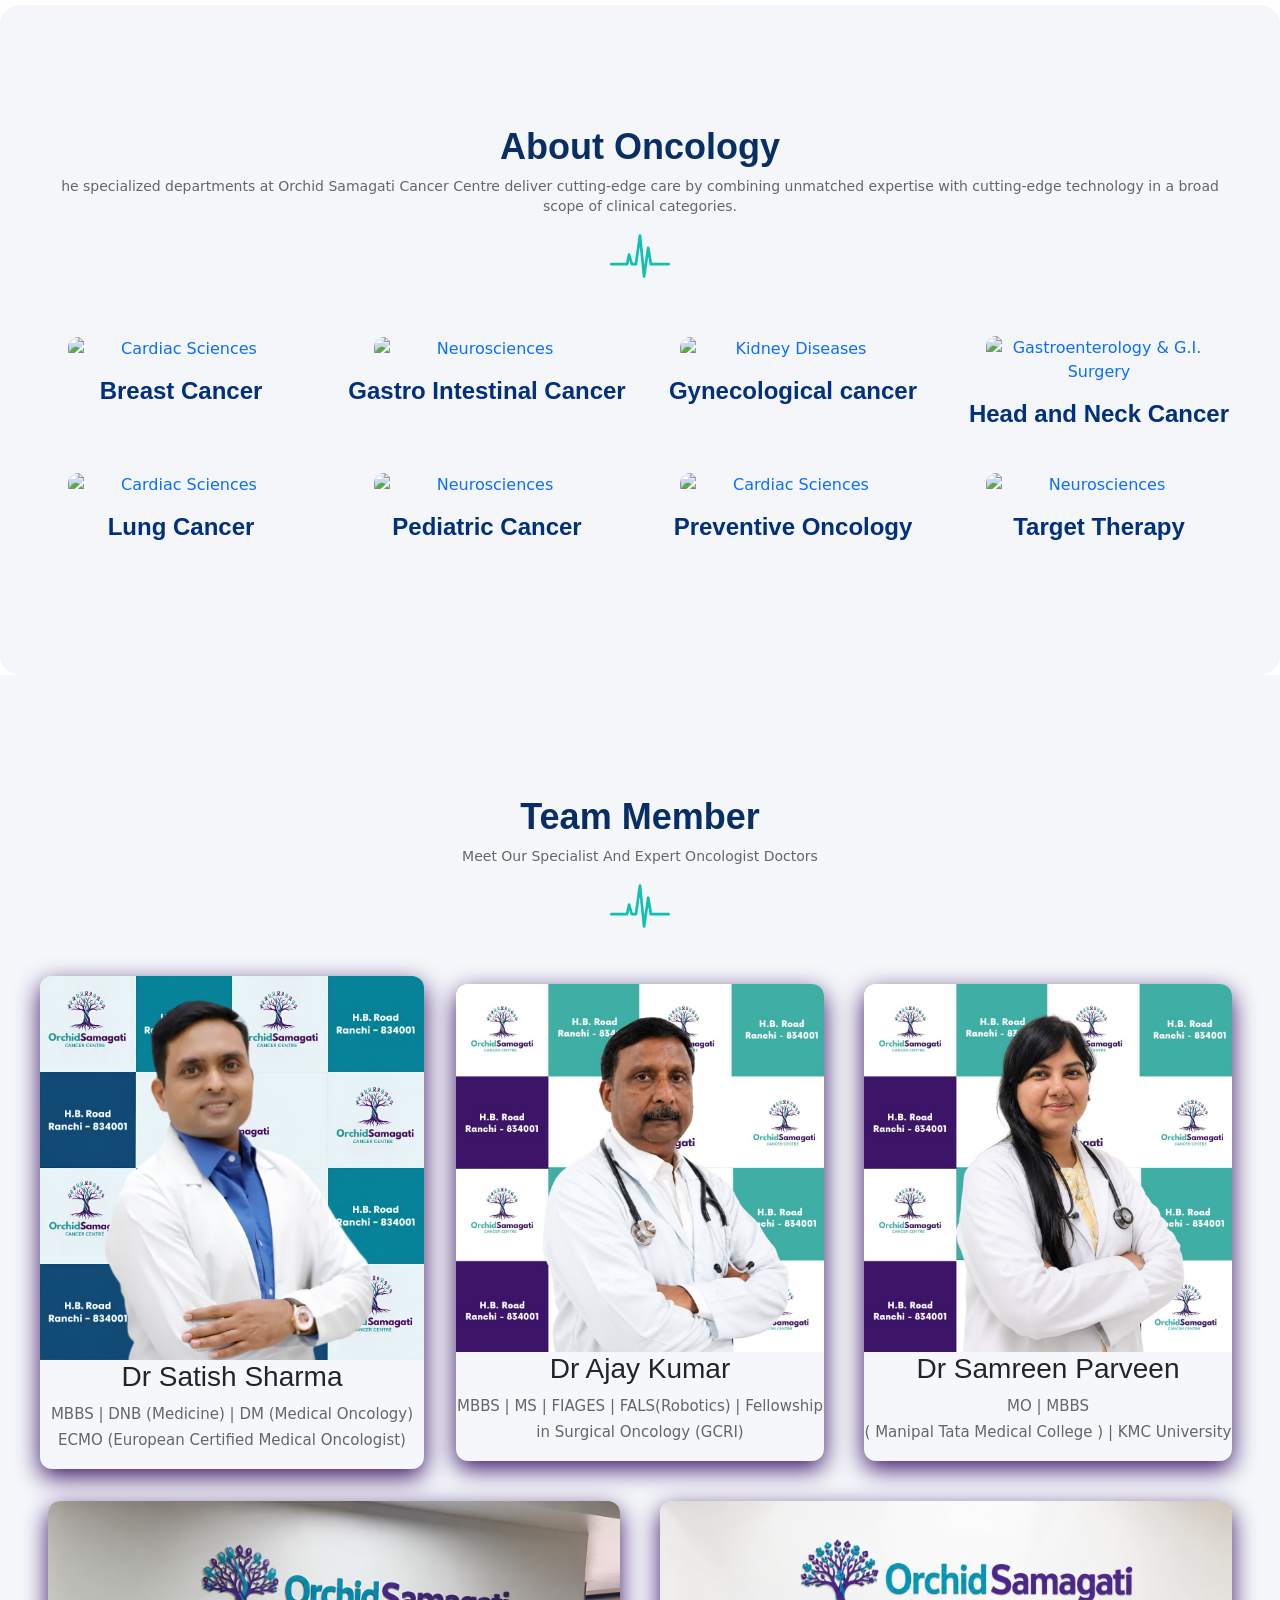
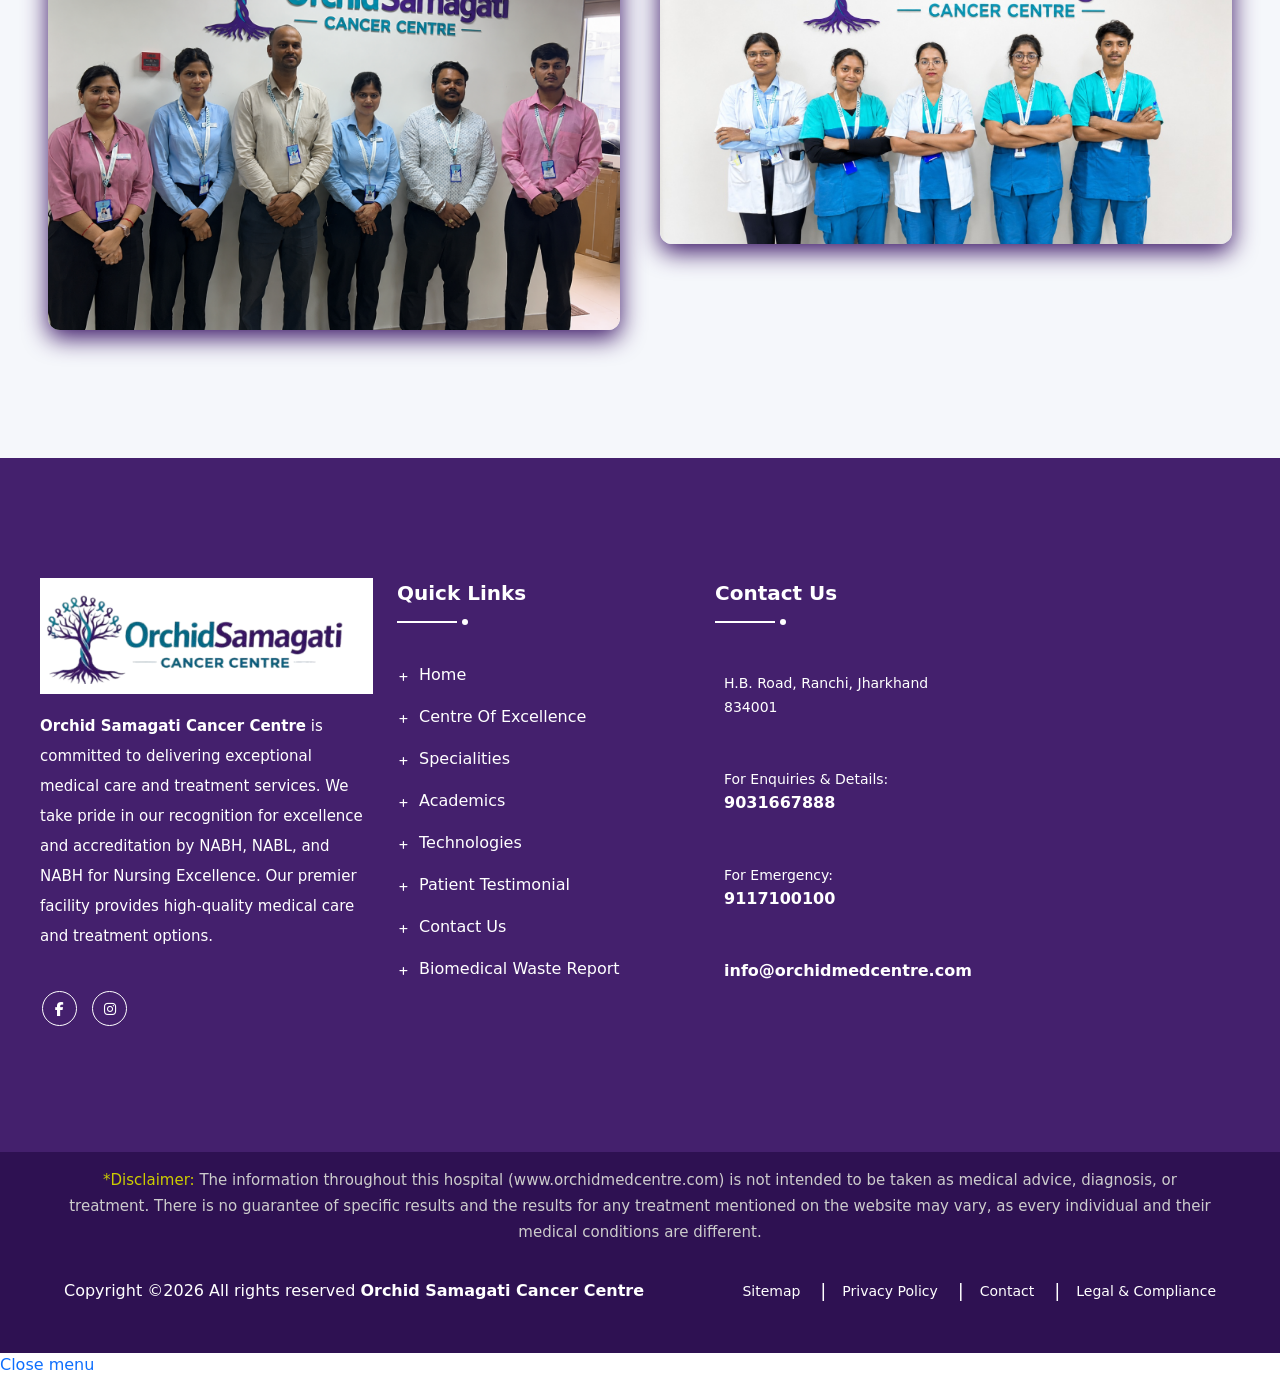
==== commit 5efad22e: "update teamss" ====
--- a/about.html
+++ b/about.html
@@ -1311,7 +1311,7 @@
                     </div>
                     <div class="col-12 col-md-6 col-lg-6">
                         <div class="doctors-card m-2">
-                            <img src="image_website/gallery2.png" alt="Gallery2">
+                            <img src="image_website/gallery2.jpeg" alt="Gallery2">
                         </div>
                     </div>
                 </div>
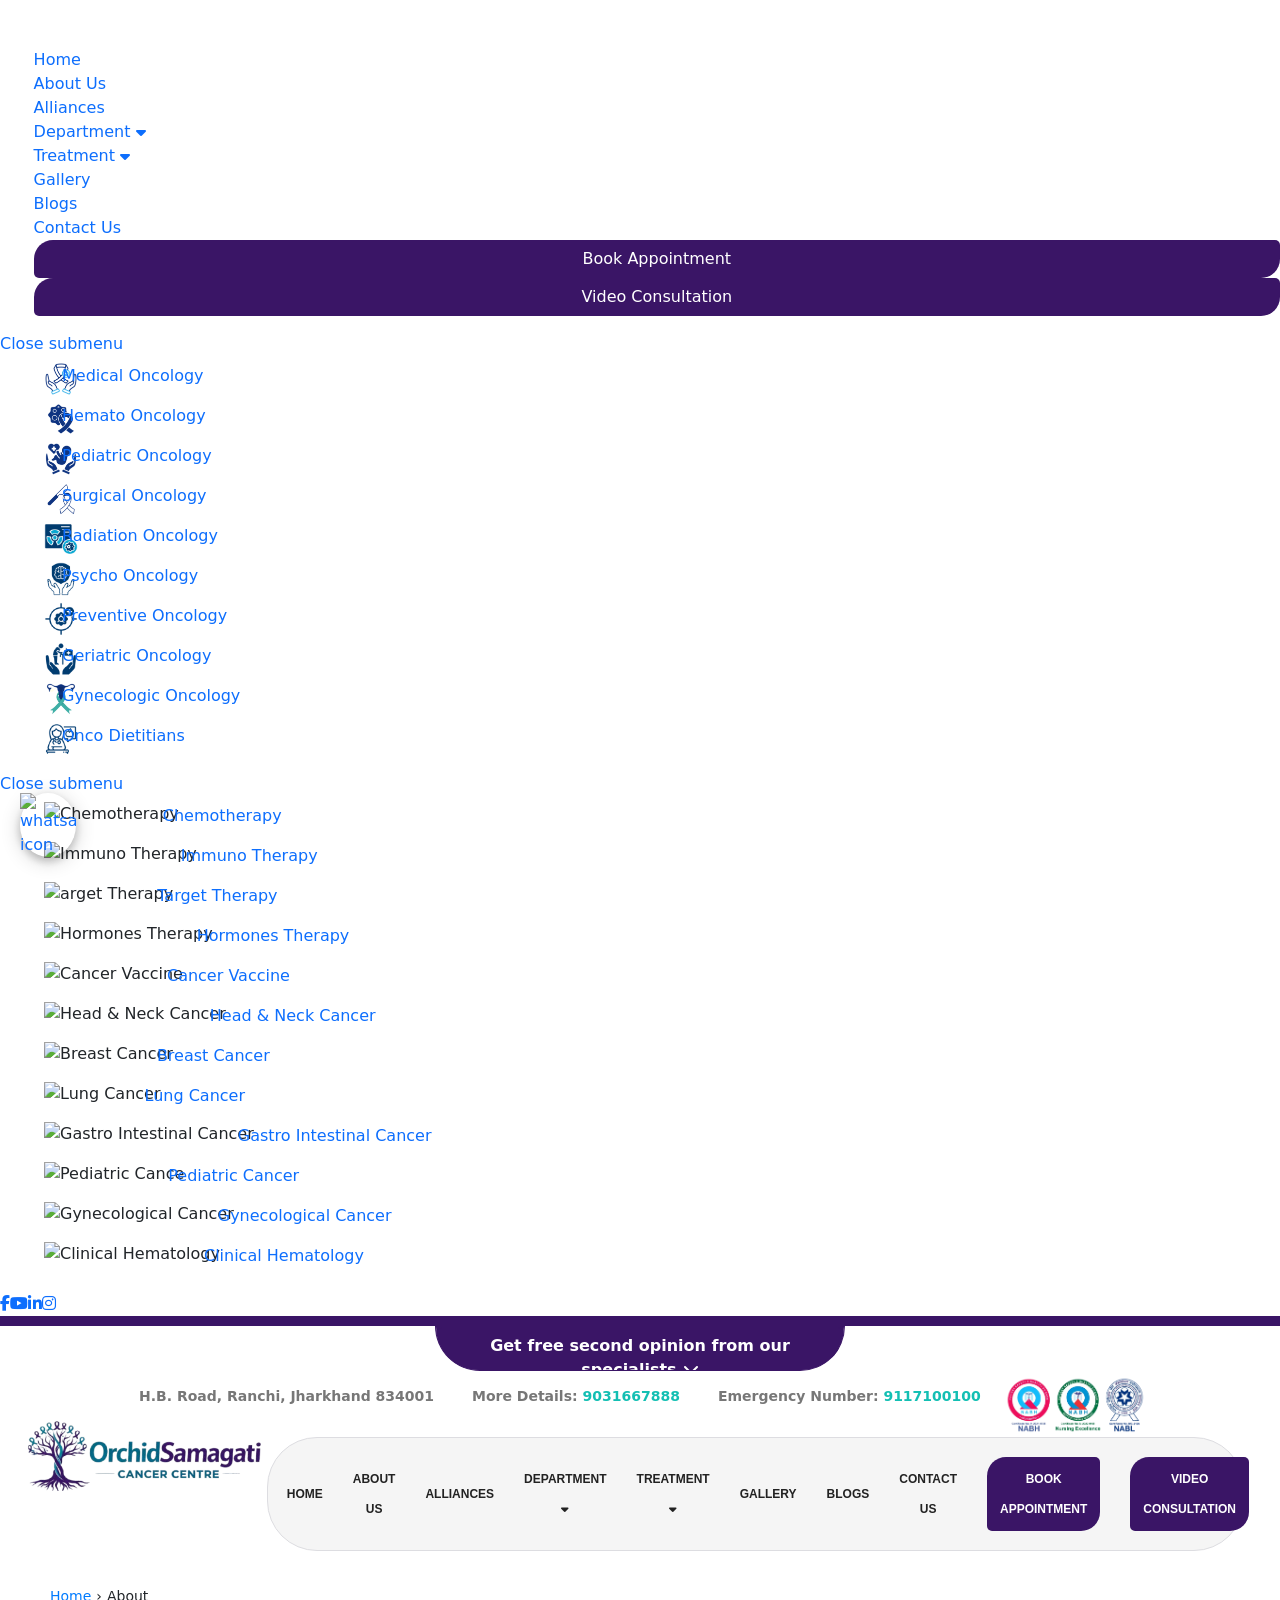
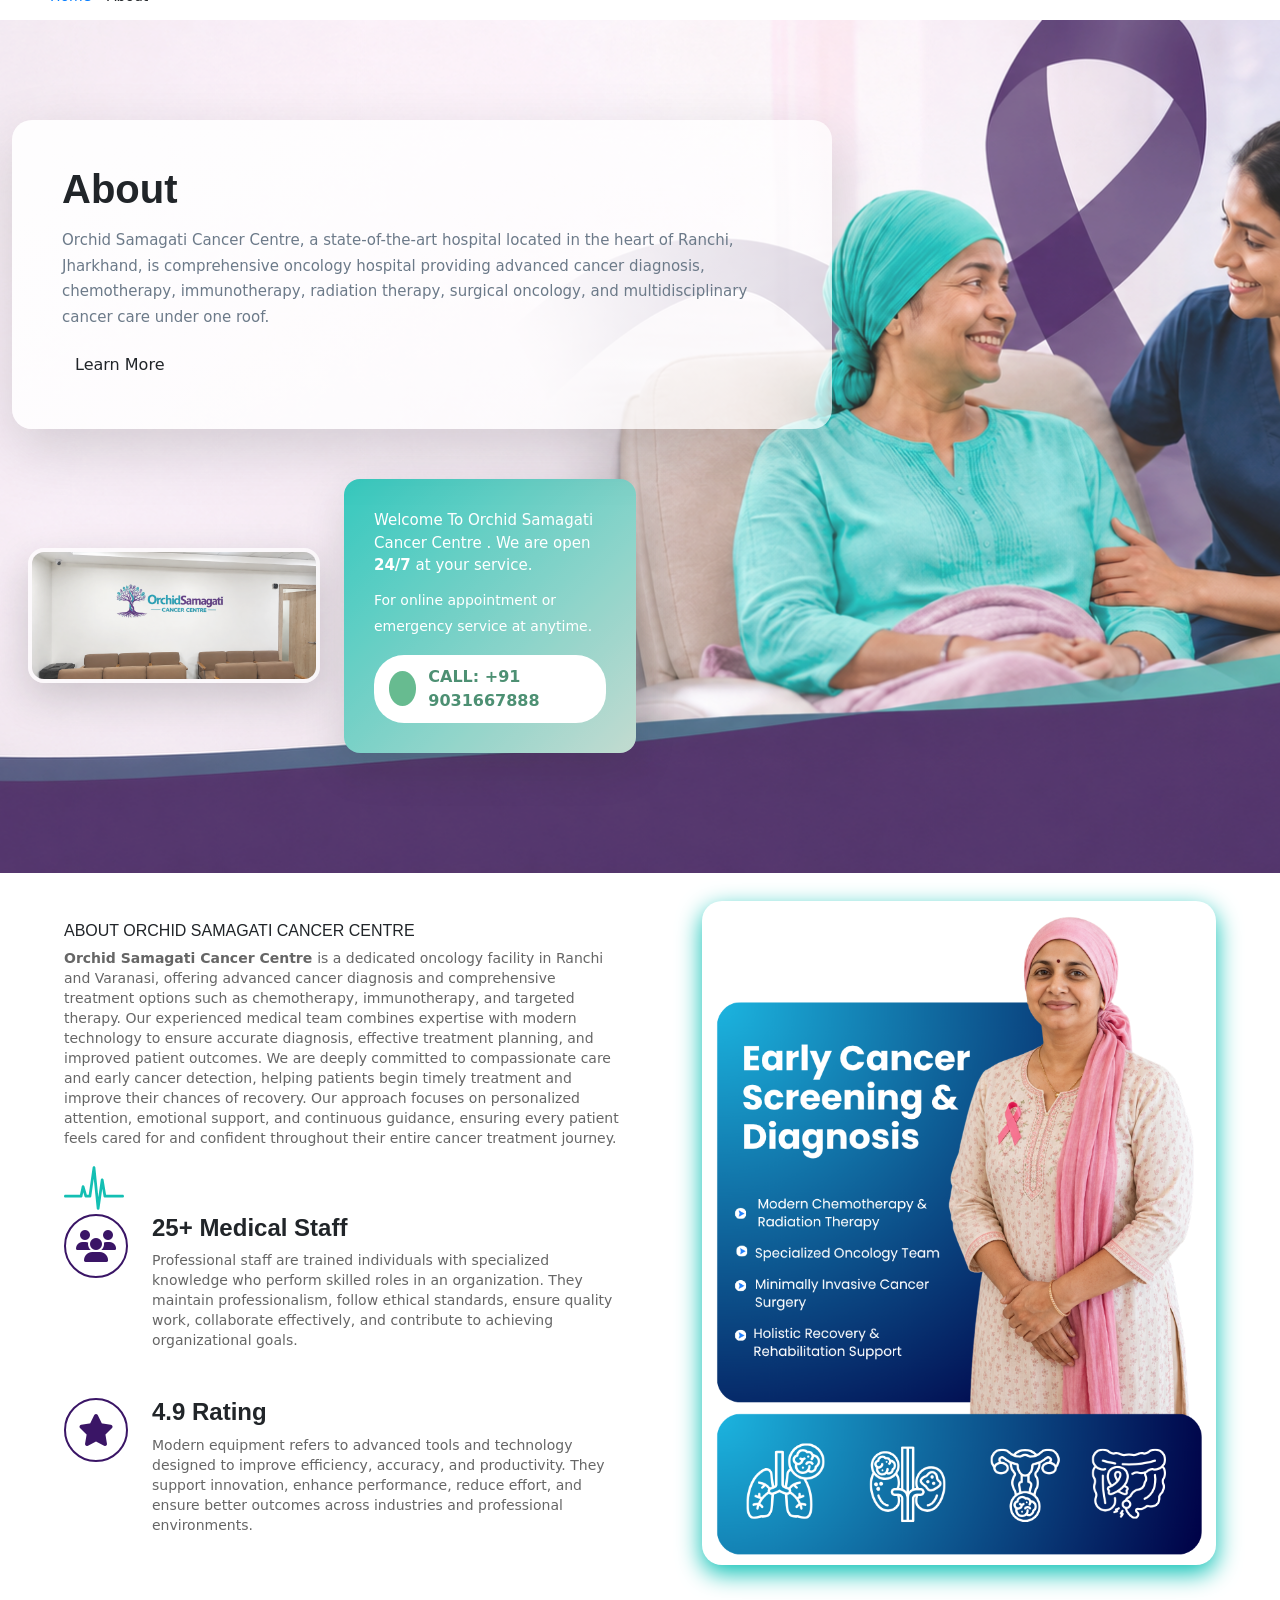
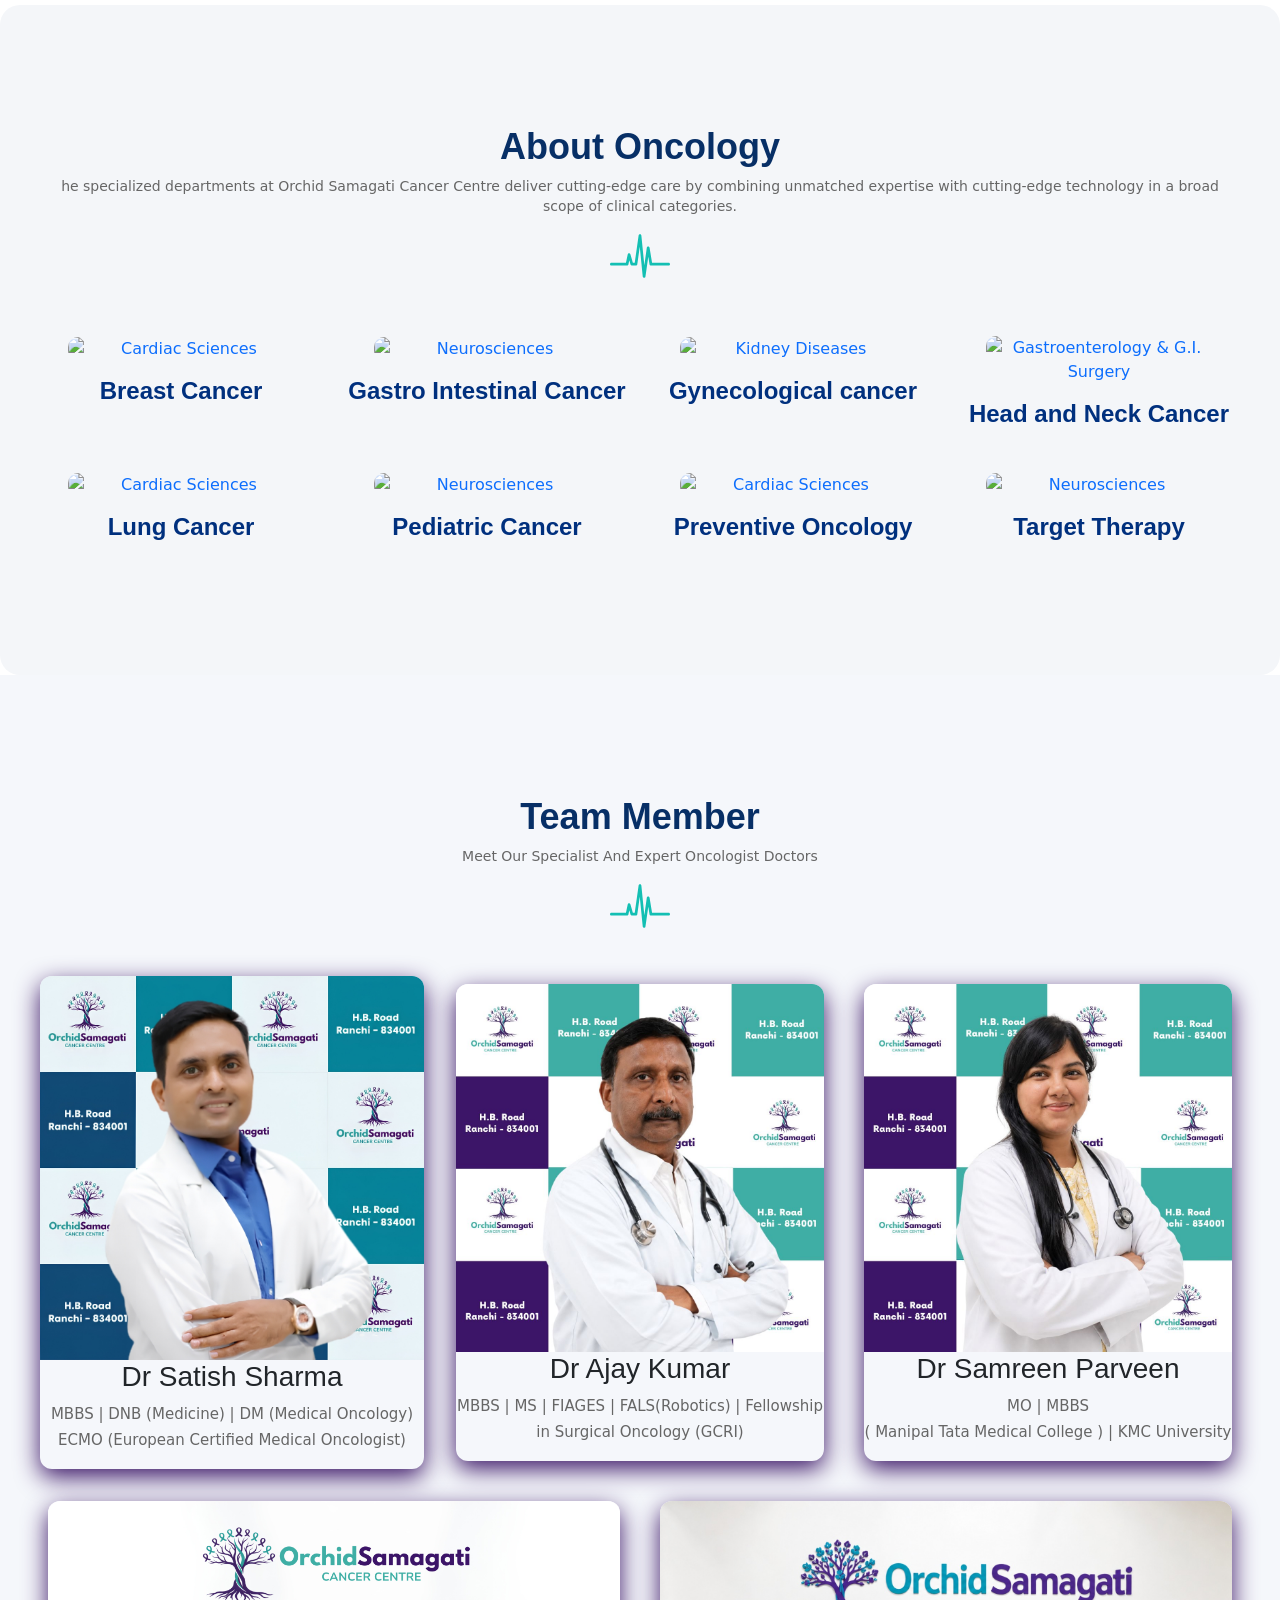
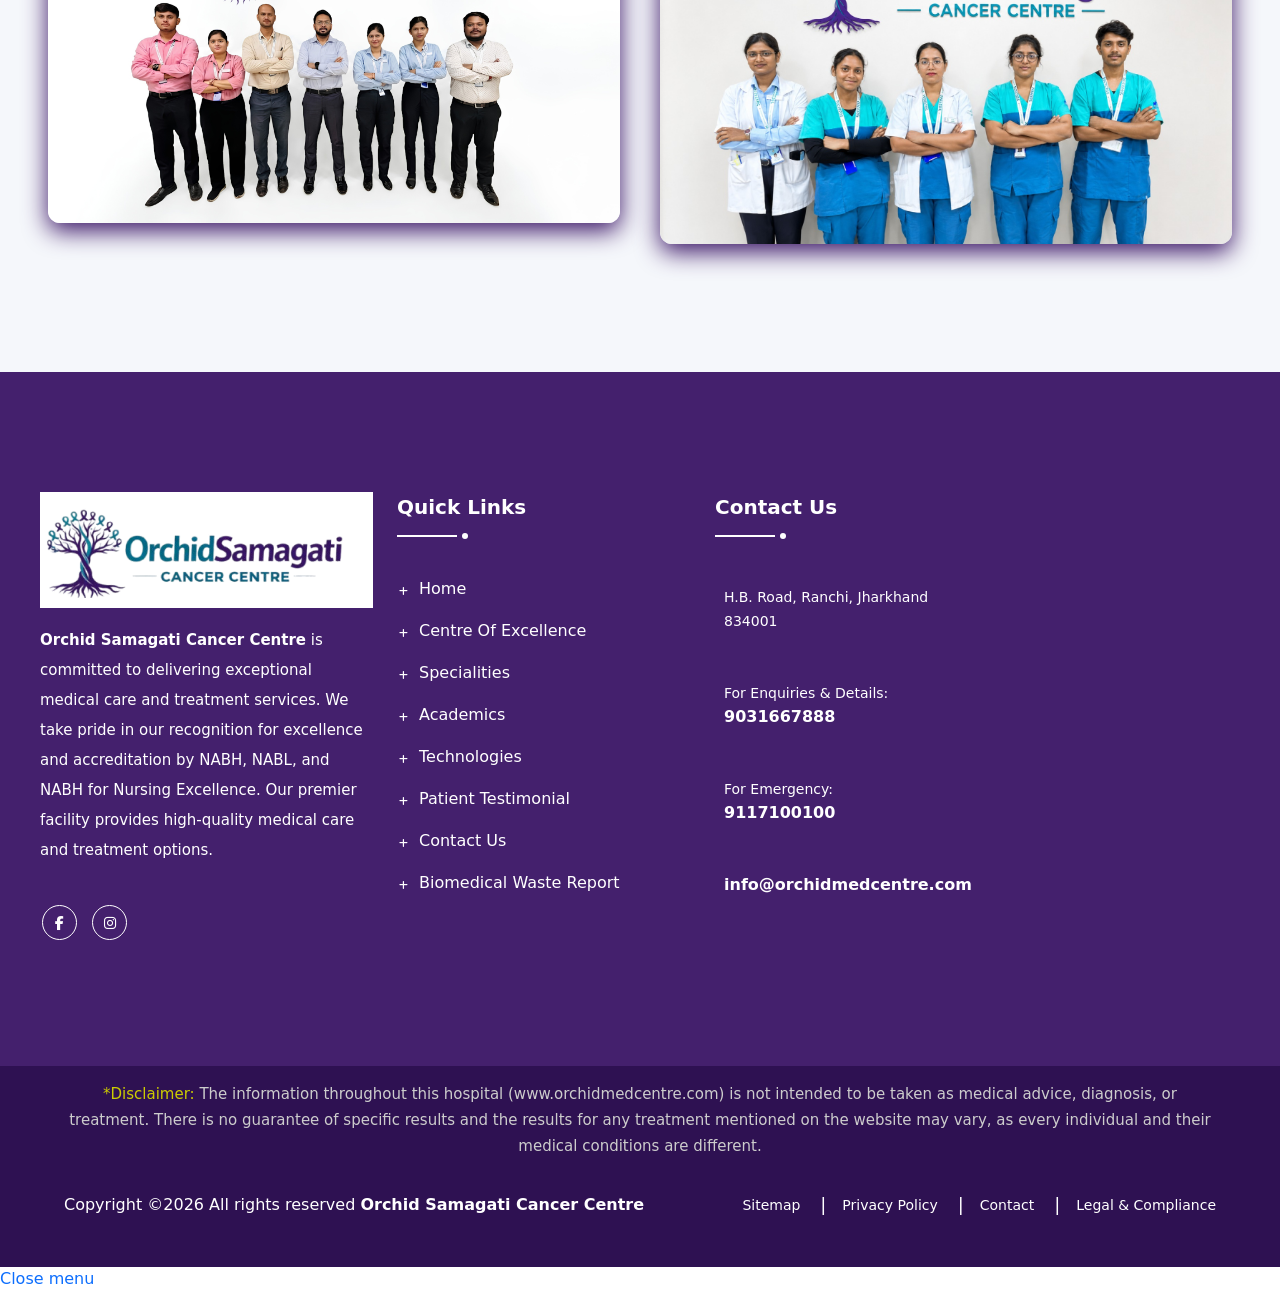
==== commit 1837be9a: "Update image source from PNG to JPEG format" ====
--- a/about.html
+++ b/about.html
@@ -1306,7 +1306,7 @@
                     </div>
                       <div class="col-12 col-md-6 col-lg-6">
                         <div class="doctors-card m-2">
-                            <img src="image_website/gallery1.png" alt="Gallery1">
+                            <img src="image_website/gallery1.jpeg" alt="Gallery1">
                         </div>
                     </div>
                     <div class="col-12 col-md-6 col-lg-6">
@@ -2033,4 +2033,4 @@
 </body>
 
 </html>
-    +    
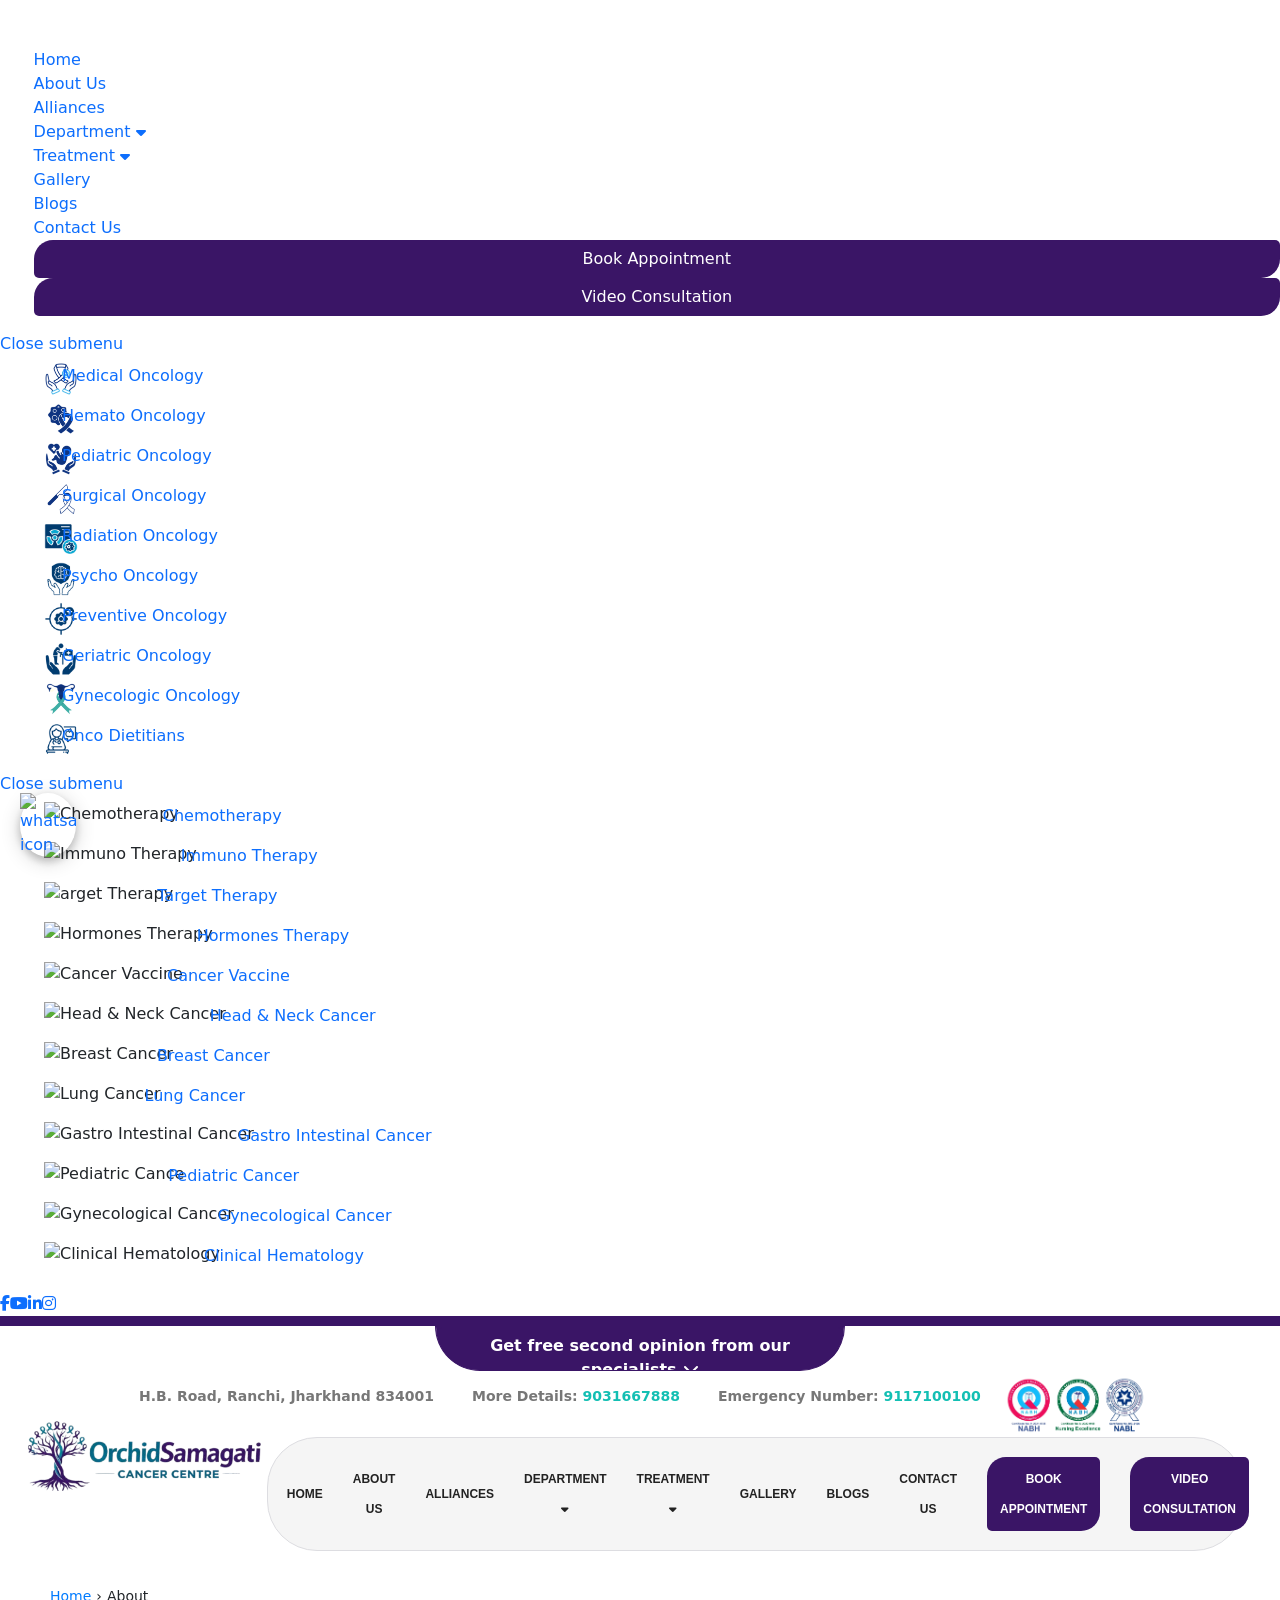
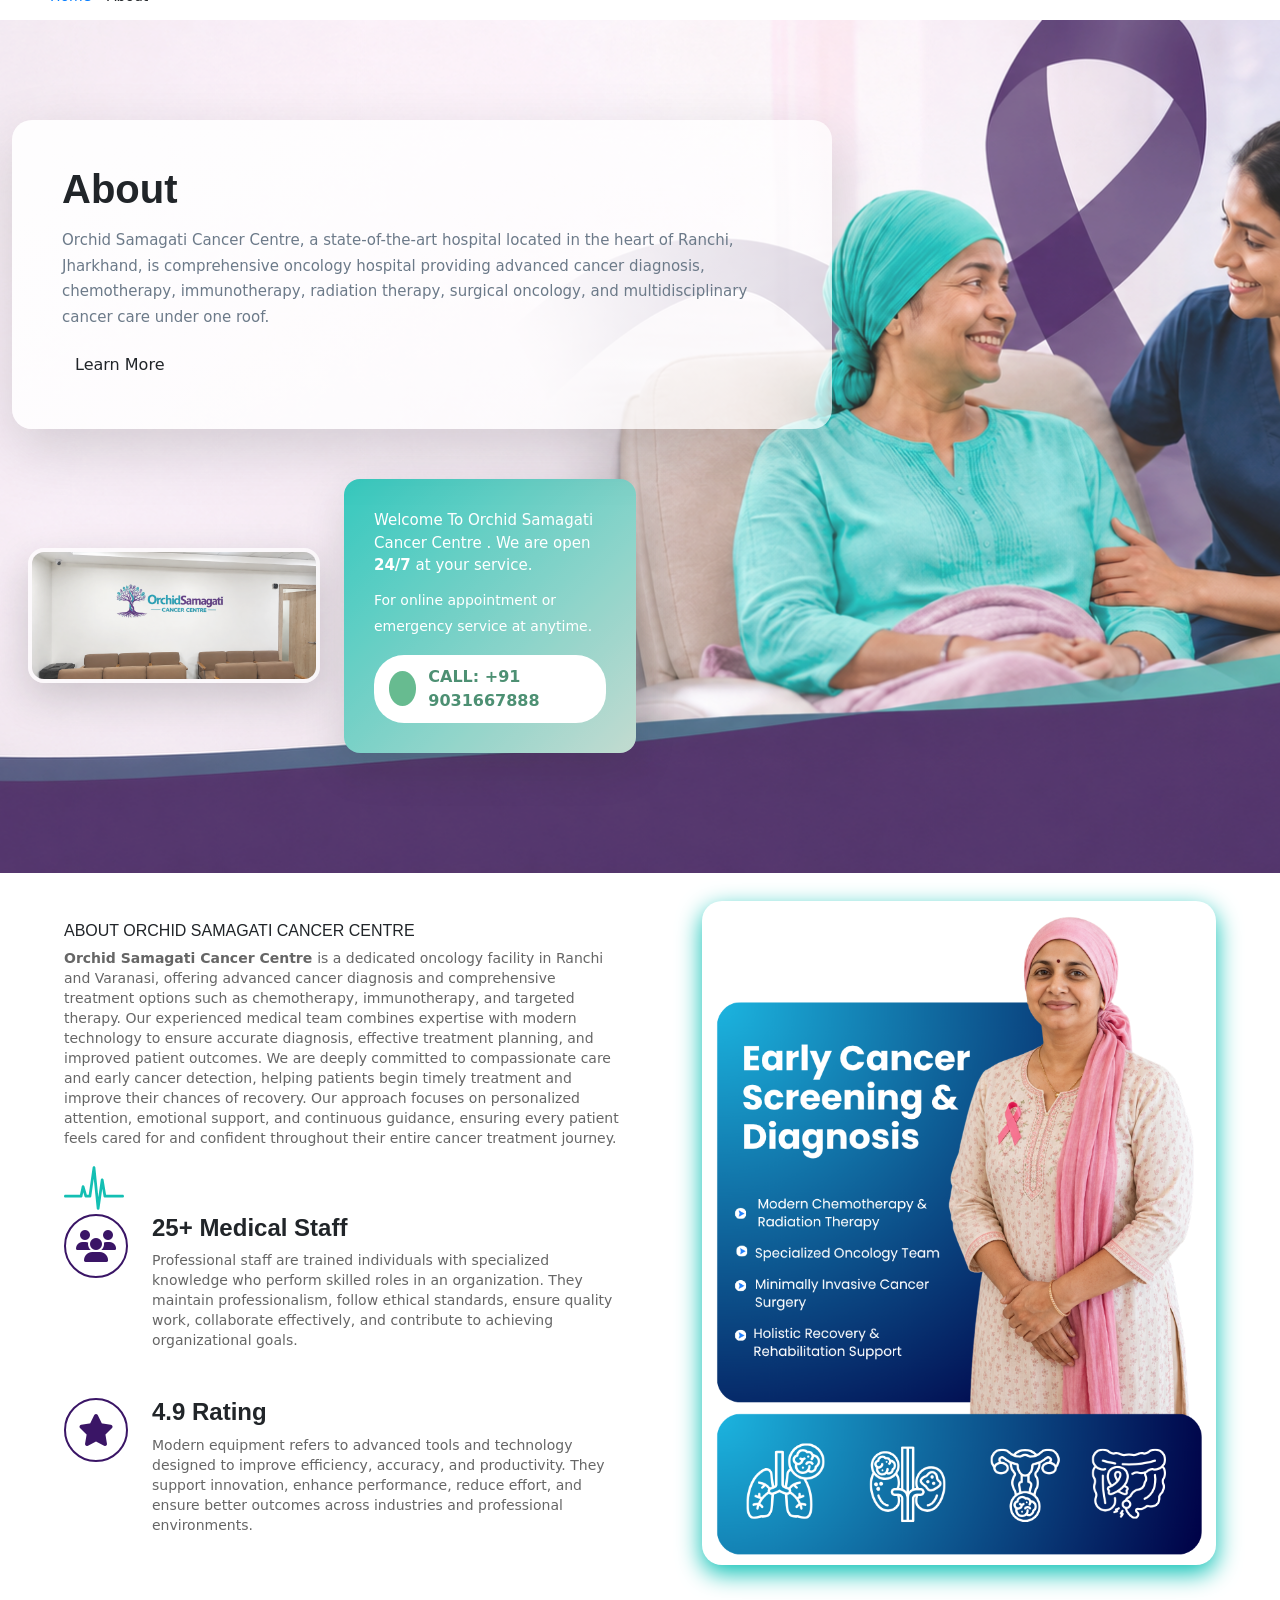
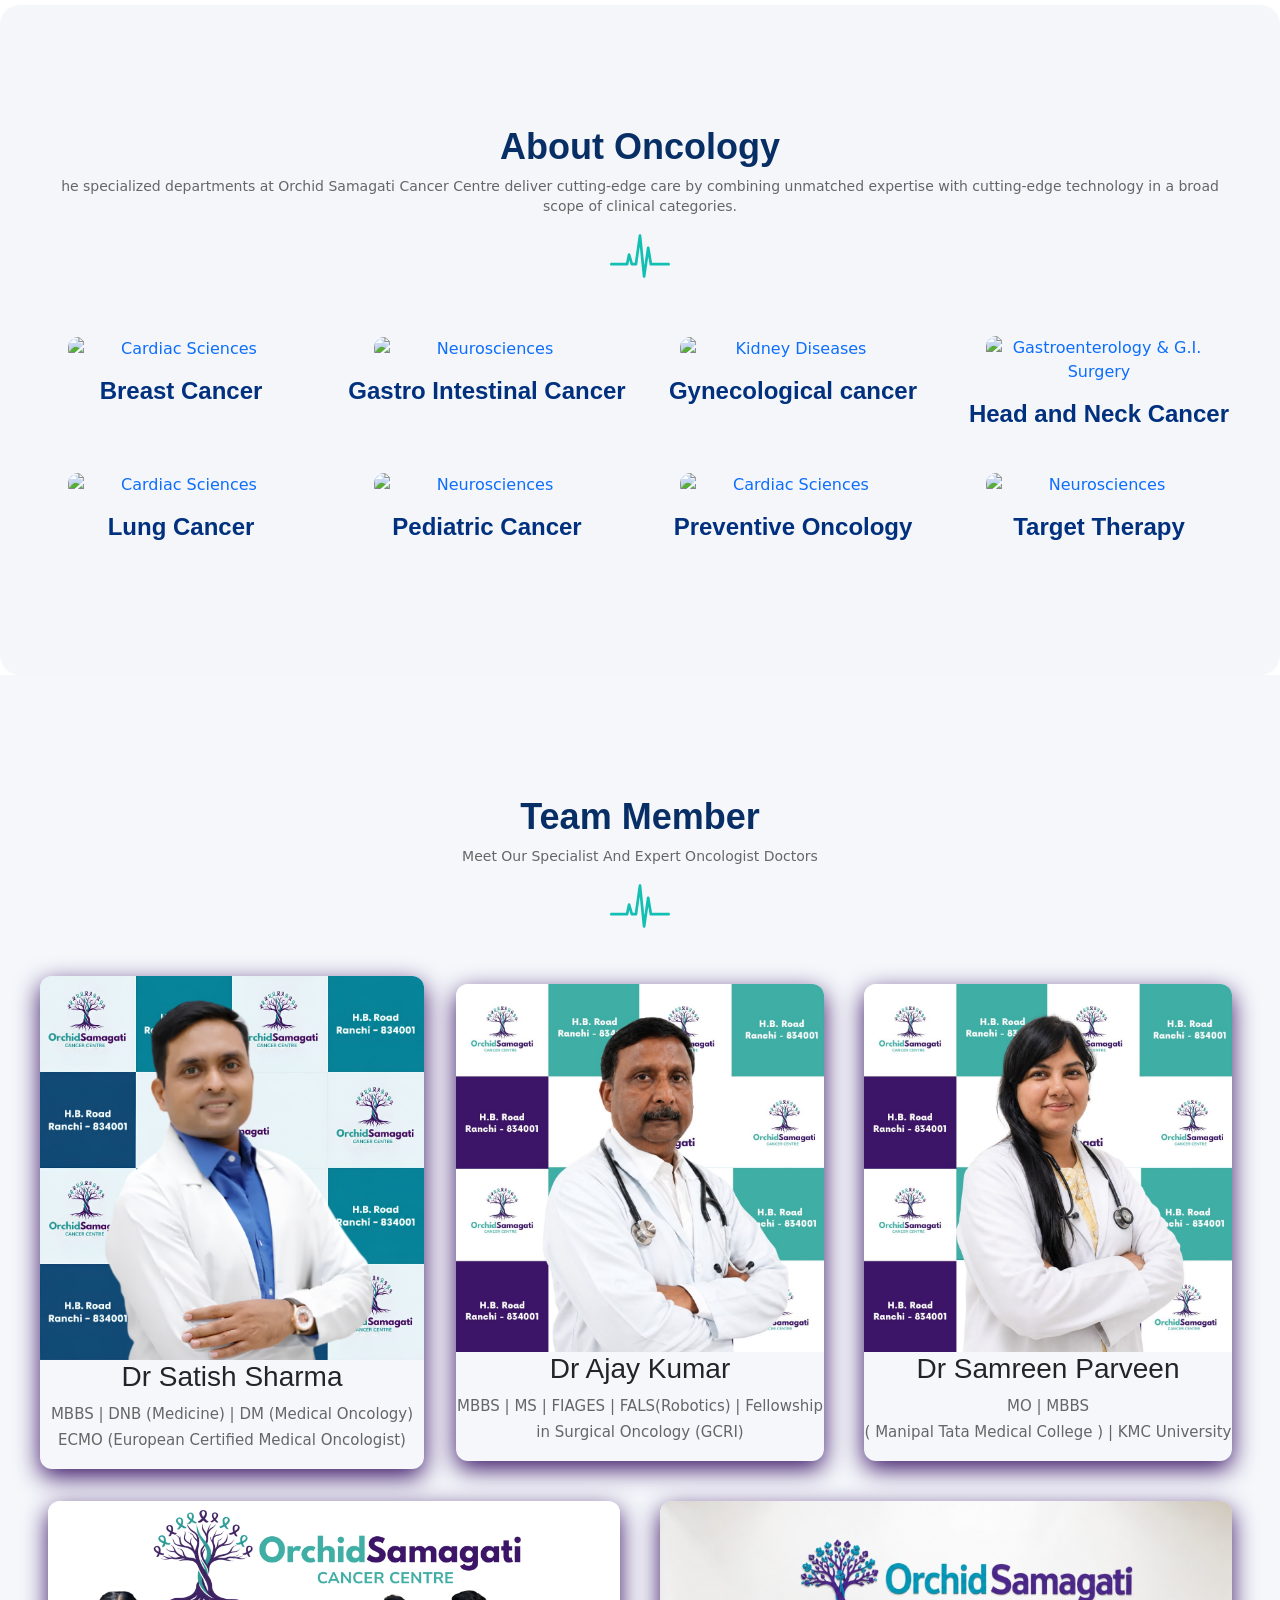
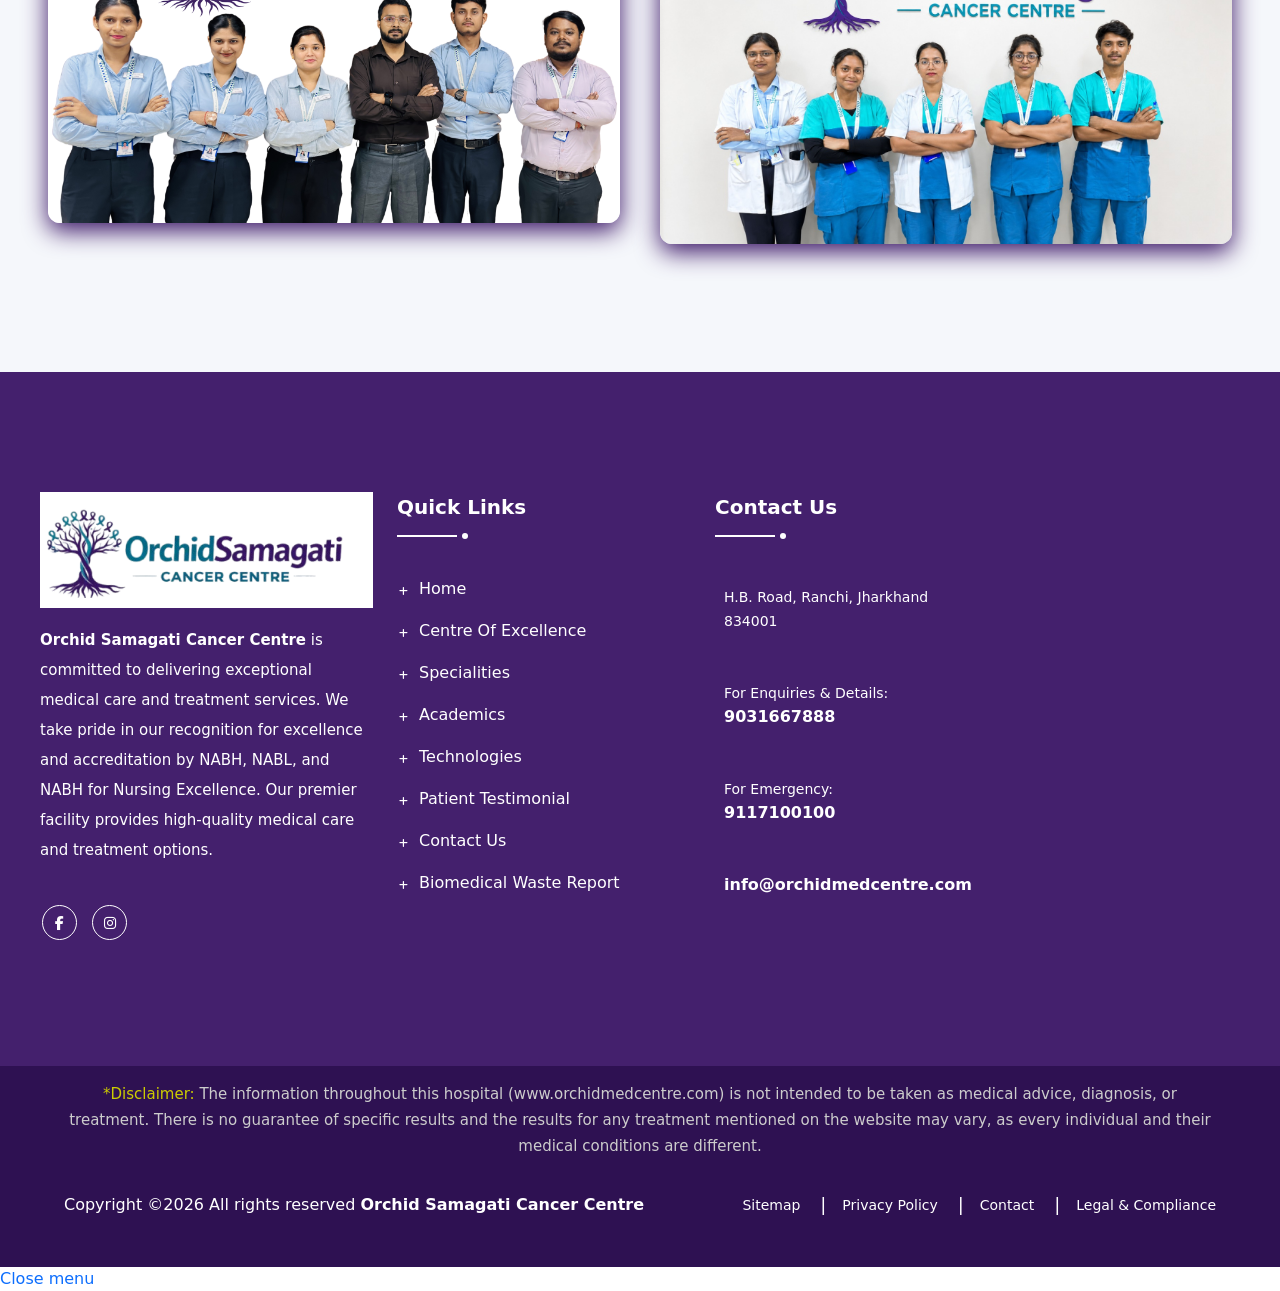
==== commit 059cd032: "upload inaugration images" ====
--- a/about.html
+++ b/about.html
@@ -2033,4 +2033,4 @@
 </body>
 
 </html>
-    
+    
